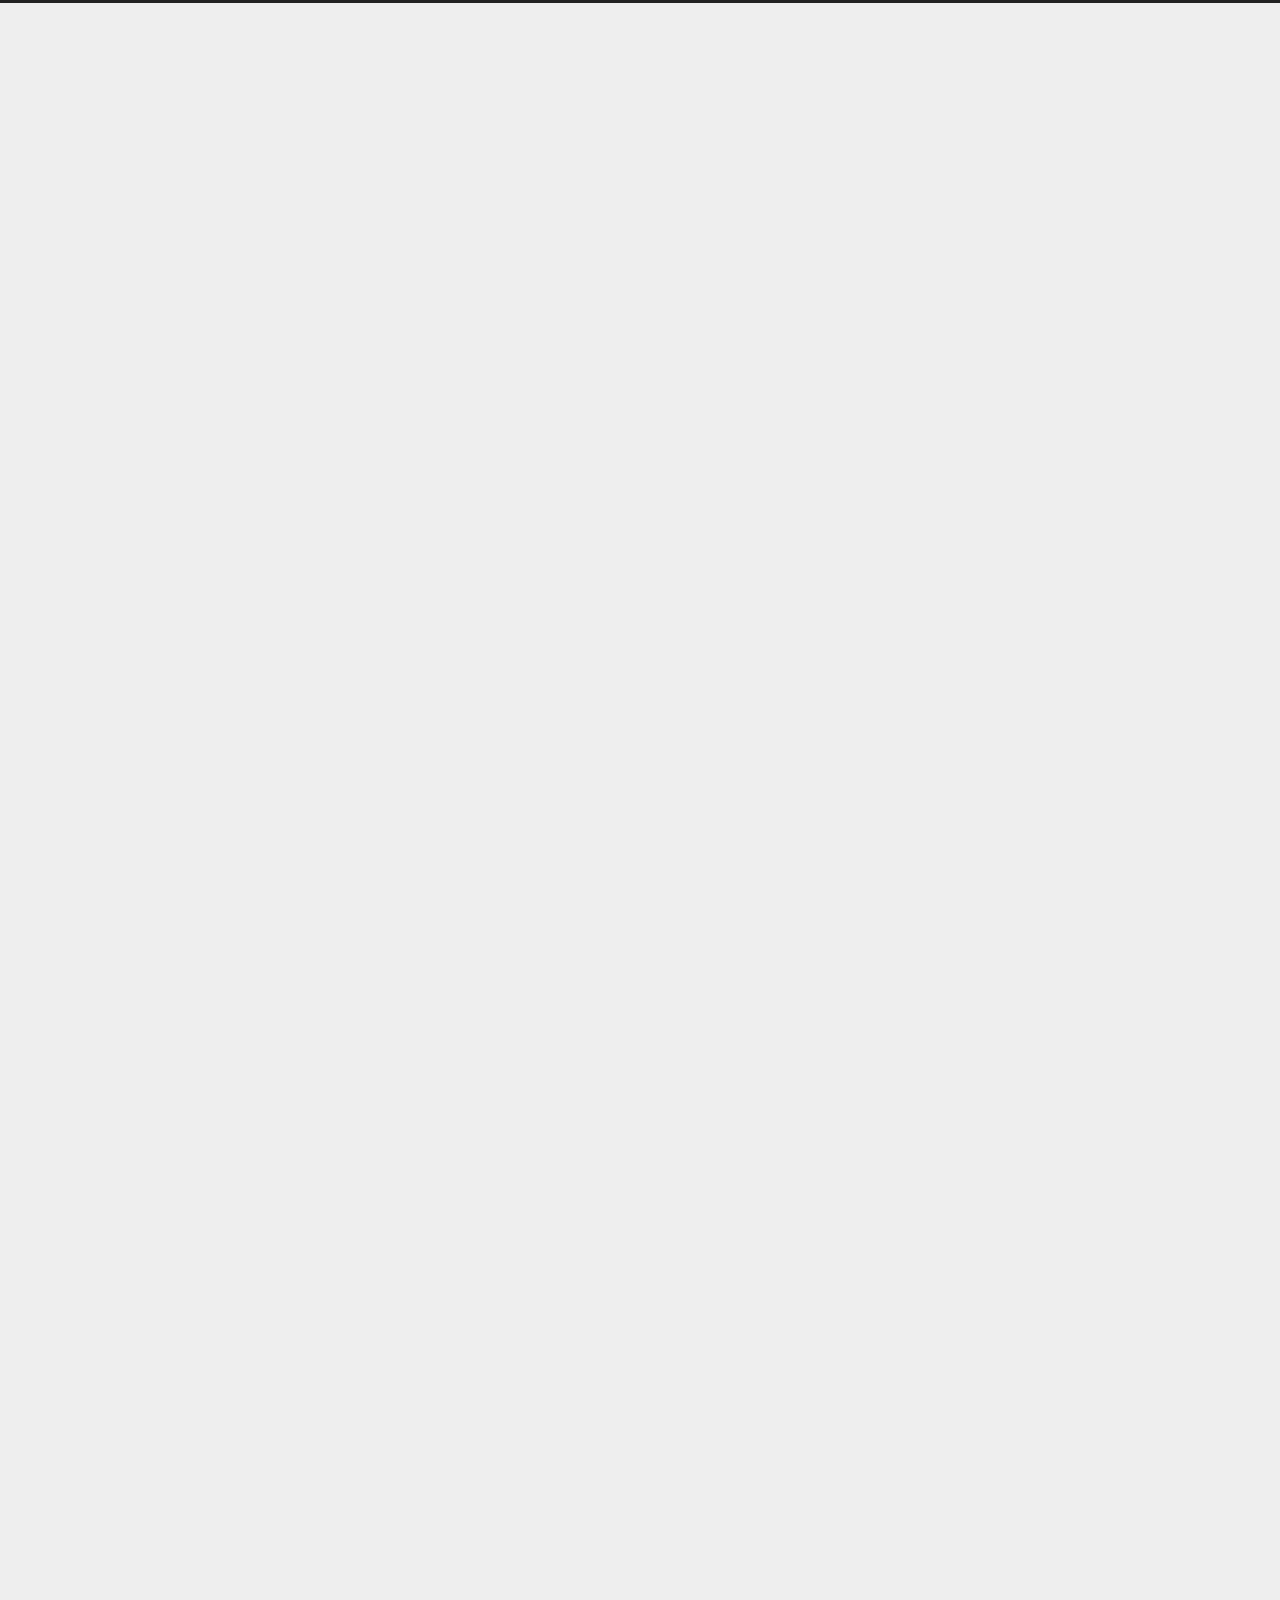
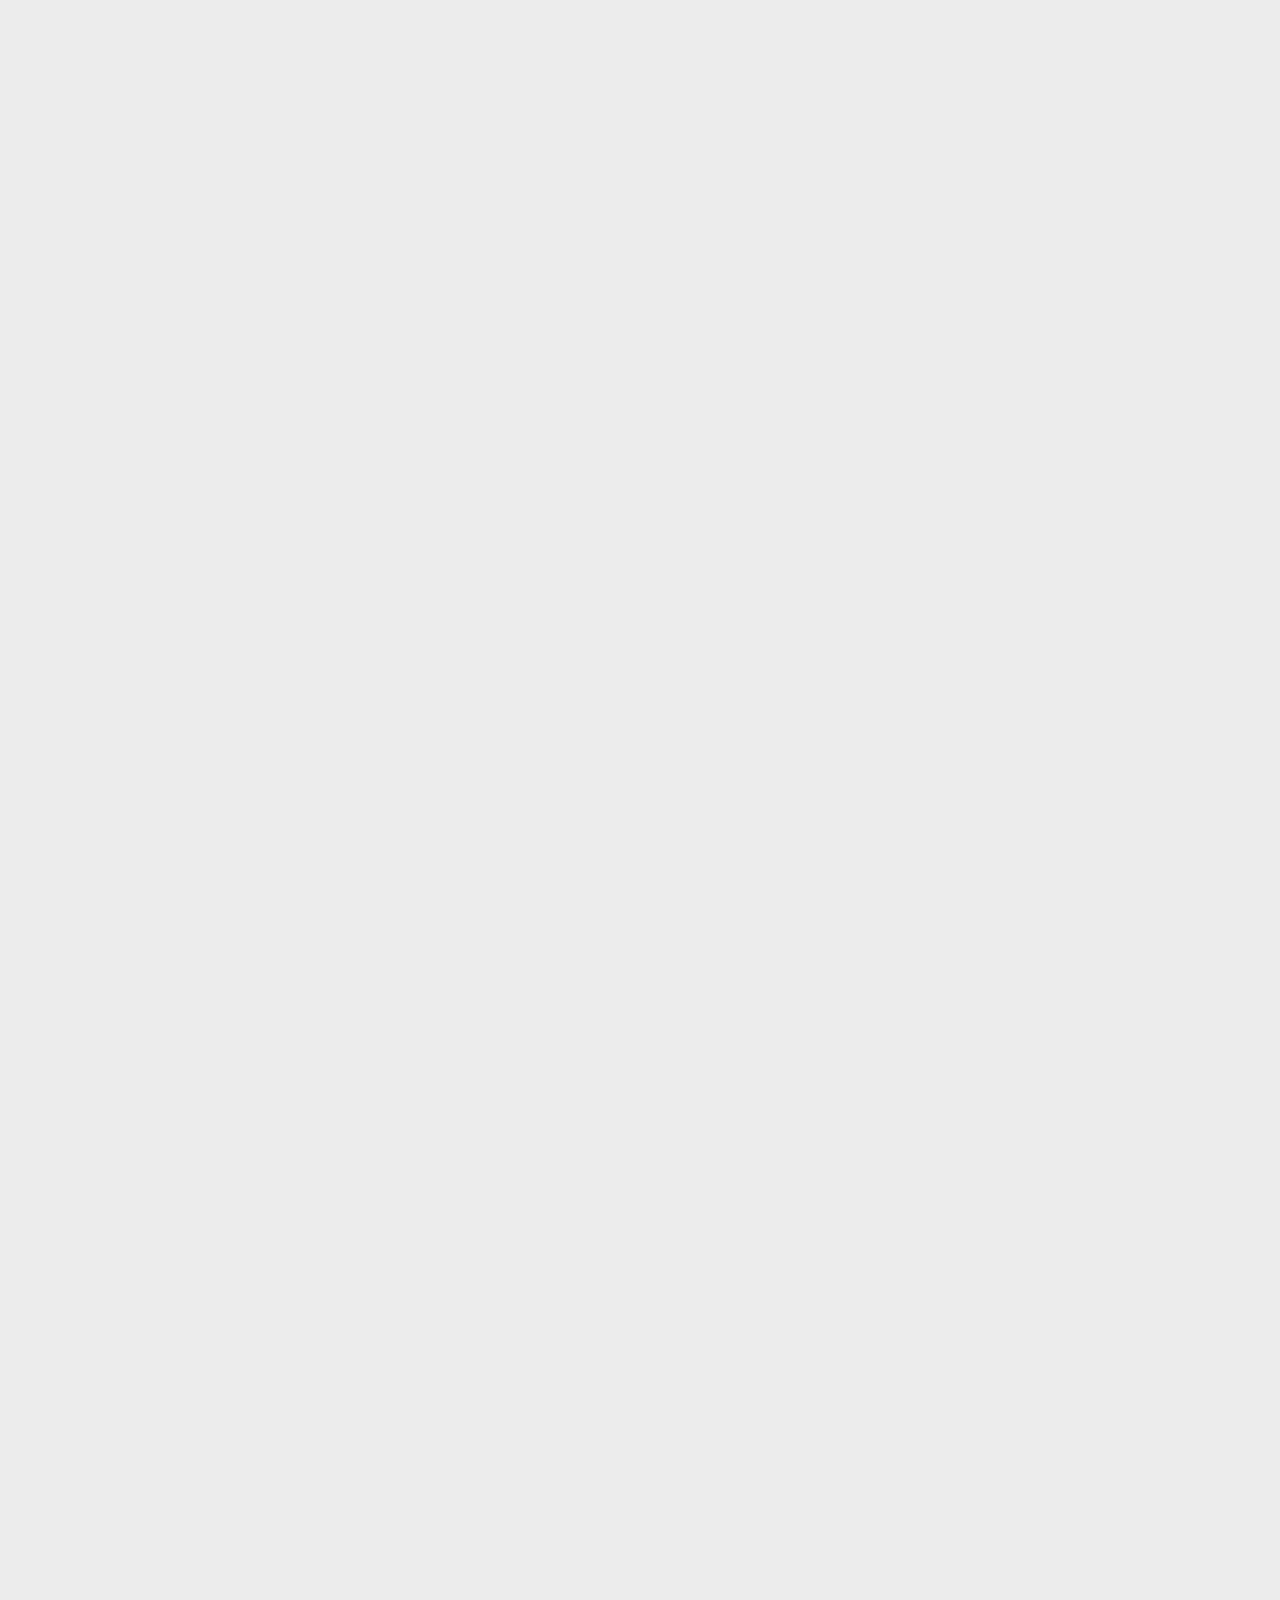
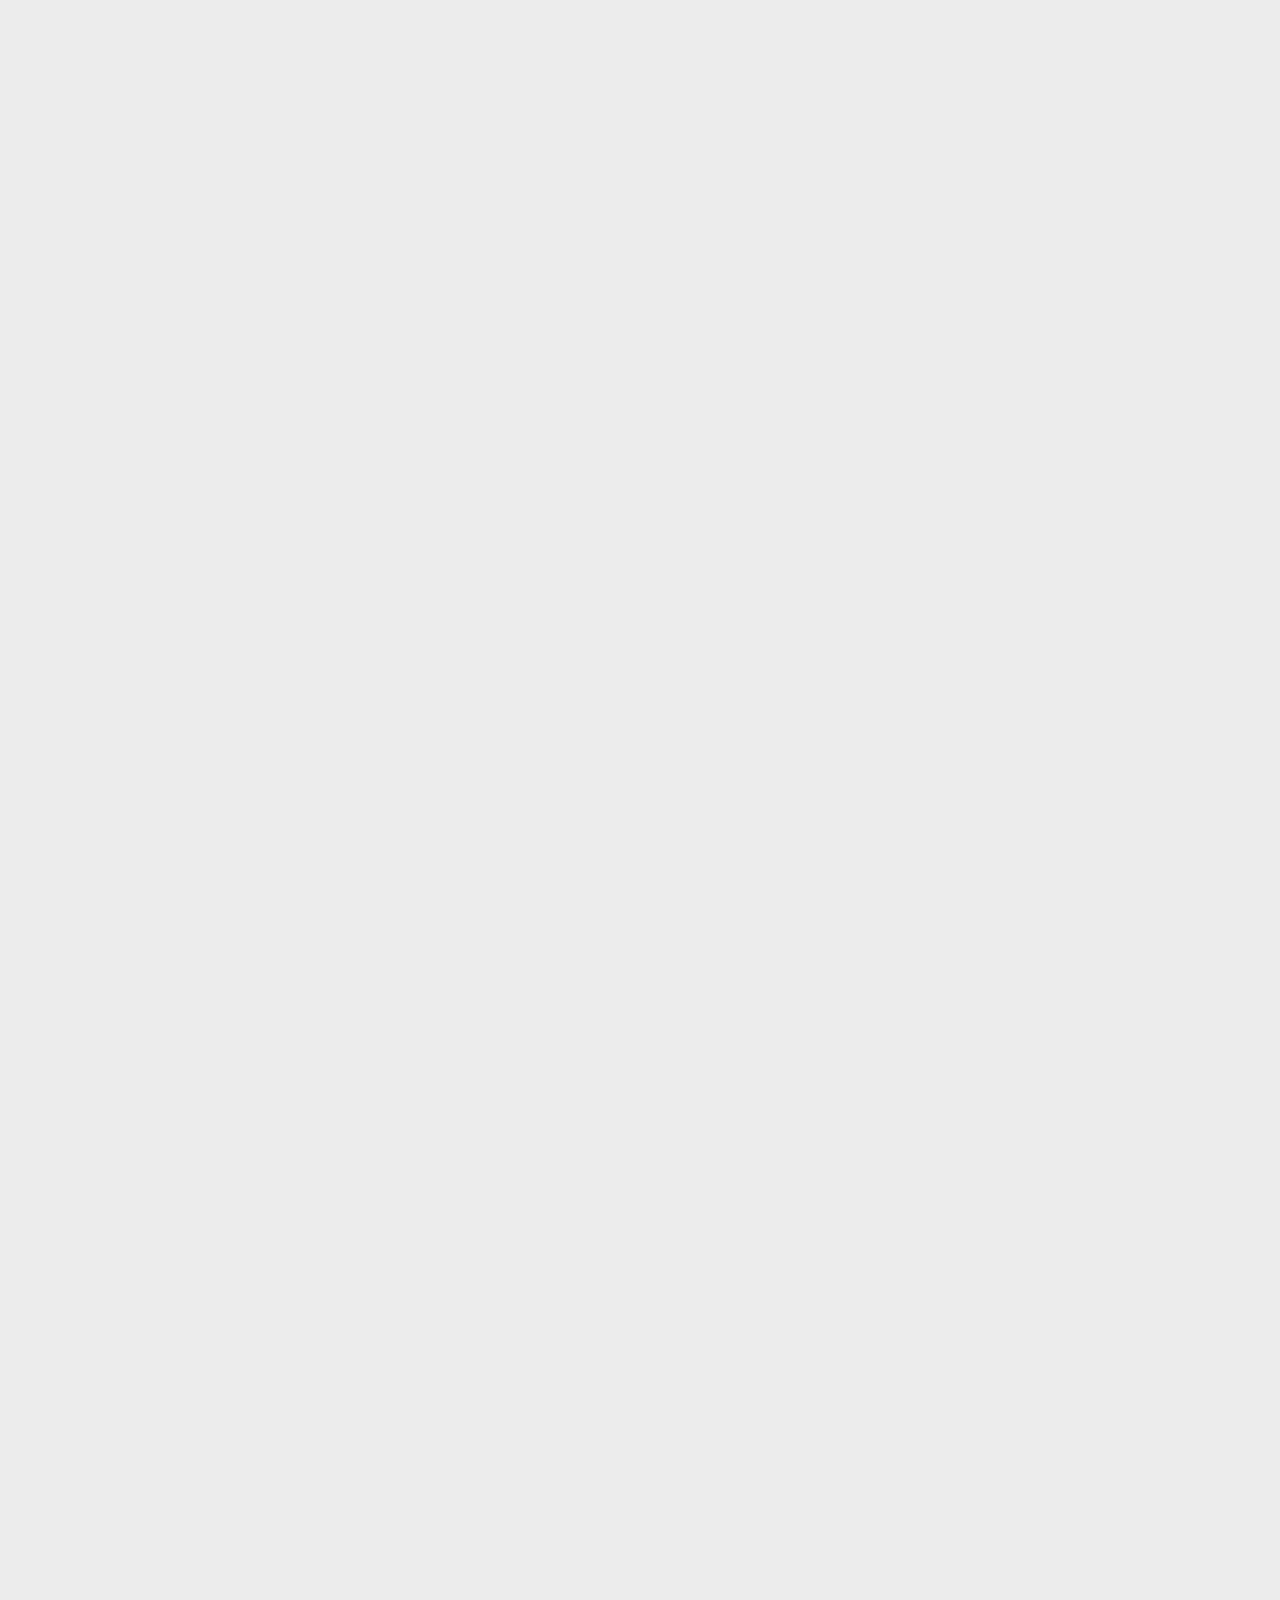
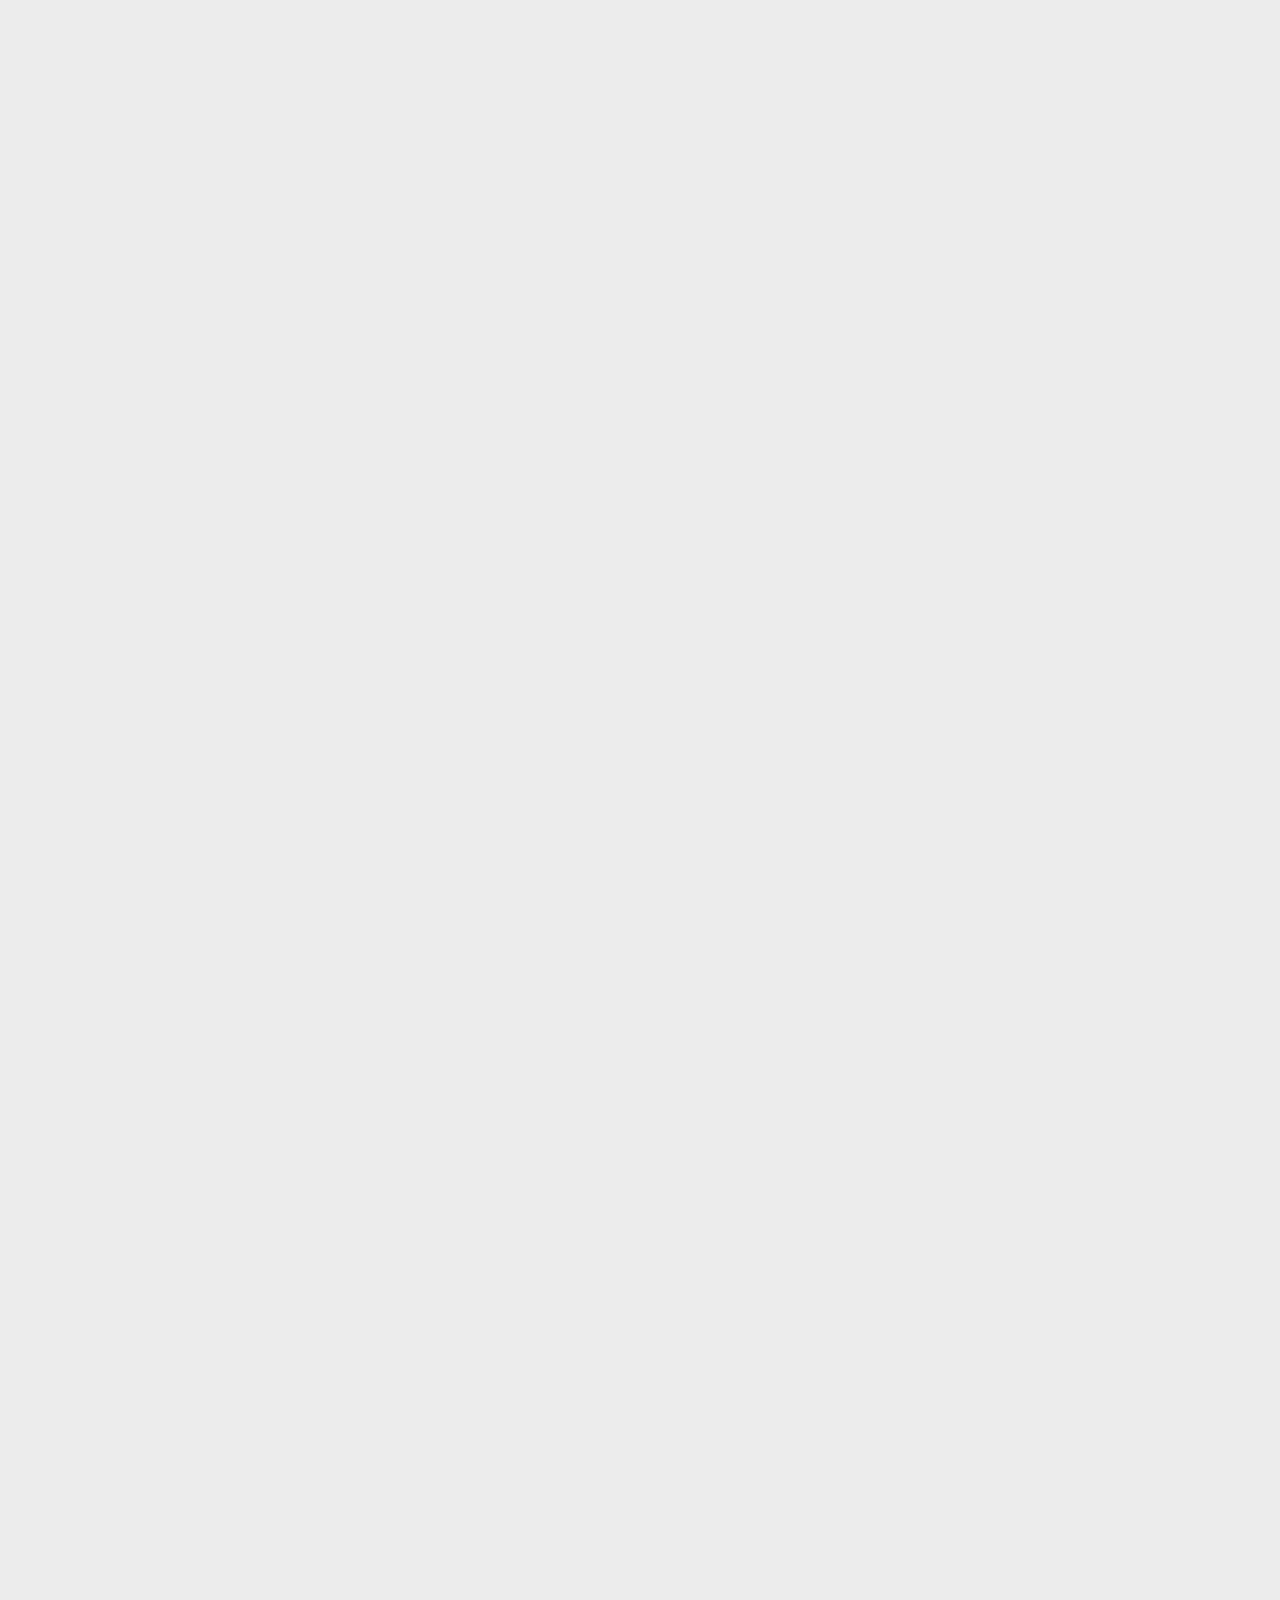
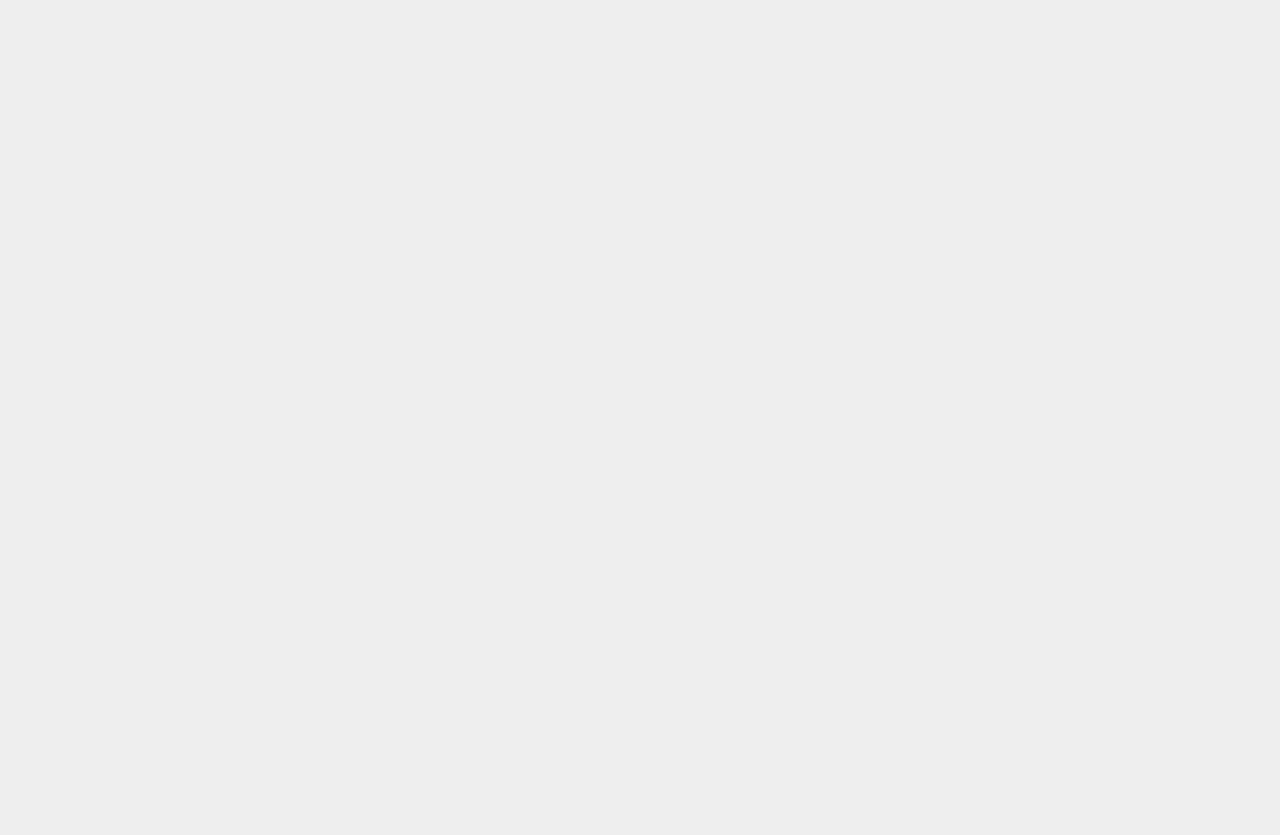
==== index.html @ aff89e09 "Site updated: 2022-07-11 15:28:11" ====
<!DOCTYPE html>
<html lang="zh-CN">
<head>
  <meta charset="UTF-8">
<meta name="viewport" content="width=device-width">
<meta name="theme-color" content="#222"><meta name="generator" content="Hexo 6.2.0">


  <link rel="apple-touch-icon" sizes="180x180" href="/images/apple-touch-icon-next.png">
  <link rel="icon" type="image/png" sizes="32x32" href="/images/favicon-32x32-next.png">
  <link rel="icon" type="image/png" sizes="16x16" href="/images/favicon-16x16-next.png">
  <link rel="mask-icon" href="/images/logo.svg" color="#222">

<link rel="stylesheet" href="/css/main.css">



<link rel="stylesheet" href="https://cdnjs.cloudflare.com/ajax/libs/font-awesome/6.1.1/css/all.min.css" integrity="sha256-DfWjNxDkM94fVBWx1H5BMMp0Zq7luBlV8QRcSES7s+0=" crossorigin="anonymous">
  <link rel="stylesheet" href="https://cdnjs.cloudflare.com/ajax/libs/animate.css/3.1.1/animate.min.css" integrity="sha256-PR7ttpcvz8qrF57fur/yAx1qXMFJeJFiA6pSzWi0OIE=" crossorigin="anonymous">

<script class="next-config" data-name="main" type="application/json">{"hostname":"wyerwang.github.io","root":"/","images":"/images","scheme":"Gemini","darkmode":false,"version":"8.12.1","exturl":false,"sidebar":{"position":"left","display":"post","padding":18,"offset":12},"copycode":{"enable":false,"style":null},"bookmark":{"enable":false,"color":"#222","save":"auto"},"mediumzoom":false,"lazyload":false,"pangu":false,"comments":{"style":"tabs","active":null,"storage":true,"lazyload":false,"nav":null},"stickytabs":false,"motion":{"enable":true,"async":false,"transition":{"post_block":"fadeIn","post_header":"fadeInDown","post_body":"fadeInDown","coll_header":"fadeInLeft","sidebar":"fadeInUp"}},"prism":false,"i18n":{"placeholder":"搜索...","empty":"没有找到任何搜索结果：${query}","hits_time":"找到 ${hits} 个搜索结果（用时 ${time} 毫秒）","hits":"找到 ${hits} 个搜索结果"}}</script><script src="/js/config.js"></script>

    <meta property="og:type" content="website">
<meta property="og:title" content="咸鱼的梦想">
<meta property="og:url" content="http://wyerwang.github.io/index.html">
<meta property="og:site_name" content="咸鱼的梦想">
<meta property="og:locale" content="zh_CN">
<meta property="article:author" content="咸鱼">
<meta name="twitter:card" content="summary">


<link rel="canonical" href="http://wyerwang.github.io/">



<script class="next-config" data-name="page" type="application/json">{"sidebar":"","isHome":true,"isPost":false,"lang":"zh-CN","comments":"","permalink":"","path":"index.html","title":""}</script>

<script class="next-config" data-name="calendar" type="application/json">""</script>
<title>咸鱼的梦想</title>
  





  <noscript>
    <link rel="stylesheet" href="/css/noscript.css">
  </noscript>
</head>

<body itemscope itemtype="http://schema.org/WebPage" class="use-motion">
  <div class="headband"></div>

  <main class="main">
    <header class="header" itemscope itemtype="http://schema.org/WPHeader">
      <div class="header-inner"><div class="site-brand-container">
  <div class="site-nav-toggle">
    <div class="toggle" aria-label="切换导航栏" role="button">
    </div>
  </div>

  <div class="site-meta">

    <a href="/" class="brand" rel="start">
      <i class="logo-line"></i>
      <h1 class="site-title">咸鱼的梦想</h1>
      <i class="logo-line"></i>
    </a>
  </div>

  <div class="site-nav-right">
    <div class="toggle popup-trigger">
    </div>
  </div>
</div>







</div>
        
  
  <div class="toggle sidebar-toggle" role="button">
    <span class="toggle-line"></span>
    <span class="toggle-line"></span>
    <span class="toggle-line"></span>
  </div>

  <aside class="sidebar">

    <div class="sidebar-inner sidebar-overview-active">
      <ul class="sidebar-nav">
        <li class="sidebar-nav-toc">
          文章目录
        </li>
        <li class="sidebar-nav-overview">
          站点概览
        </li>
      </ul>

      <div class="sidebar-panel-container">
        <!--noindex-->
        <div class="post-toc-wrap sidebar-panel">
        </div>
        <!--/noindex-->

        <div class="site-overview-wrap sidebar-panel">
          <div class="site-author site-overview-item animated" itemprop="author" itemscope itemtype="http://schema.org/Person">
  <p class="site-author-name" itemprop="name">咸鱼</p>
  <div class="site-description" itemprop="description"></div>
</div>
<div class="site-state-wrap site-overview-item animated">
  <nav class="site-state">
      <div class="site-state-item site-state-posts">
        <a href="/archives/">
          <span class="site-state-item-count">2</span>
          <span class="site-state-item-name">日志</span>
        </a>
      </div>
  </nav>
</div>



        </div>
      </div>
    </div>
  </aside>
  <div class="sidebar-dimmer"></div>


    </header>

    
  <div class="back-to-top" role="button" aria-label="返回顶部">
    <i class="fa fa-arrow-up"></i>
    <span>0%</span>
  </div>

<noscript>
  <div class="noscript-warning">Theme NexT works best with JavaScript enabled</div>
</noscript>


    <div class="main-inner index posts-expand">

    


<div class="post-block">
  
  

  <article itemscope itemtype="http://schema.org/Article" class="post-content" lang="">
    <link itemprop="mainEntityOfPage" href="http://wyerwang.github.io/2022/07/09/%E7%A7%BB%E5%8A%A8%E7%AB%AFSSS%E6%95%88%E6%9E%9C/">

    <span hidden itemprop="author" itemscope itemtype="http://schema.org/Person">
      <meta itemprop="image" content="/images/avatar.gif">
      <meta itemprop="name" content="咸鱼">
    </span>

    <span hidden itemprop="publisher" itemscope itemtype="http://schema.org/Organization">
      <meta itemprop="name" content="咸鱼的梦想">
      <meta itemprop="description" content="">
    </span>

    <span hidden itemprop="post" itemscope itemtype="http://schema.org/CreativeWork">
      <meta itemprop="name" content="undefined | 咸鱼的梦想">
      <meta itemprop="description" content="">
    </span>
      <header class="post-header">
        <h2 class="post-title" itemprop="name headline">
          <a href="/2022/07/09/%E7%A7%BB%E5%8A%A8%E7%AB%AFSSS%E6%95%88%E6%9E%9C/" class="post-title-link" itemprop="url">移动端模拟SSS效果</a>
        </h2>

        <div class="post-meta-container">
          <div class="post-meta">
    <span class="post-meta-item">
      <span class="post-meta-item-icon">
        <i class="far fa-calendar"></i>
      </span>
      <span class="post-meta-item-text">发表于</span>

      <time title="创建时间：2022-07-09 09:31:16" itemprop="dateCreated datePublished" datetime="2022-07-09T09:31:16+08:00">2022-07-09</time>
    </span>
    <span class="post-meta-item">
      <span class="post-meta-item-icon">
        <i class="far fa-calendar-check"></i>
      </span>
      <span class="post-meta-item-text">更新于</span>
      <time title="修改时间：2022-07-11 15:25:09" itemprop="dateModified" datetime="2022-07-11T15:25:09+08:00">2022-07-11</time>
    </span>

  
</div>

        </div>
      </header>

    
    
    
    <div class="post-body" itemprop="articleBody">
          <img src = "https://github.com/wyerwang/wyerwang.github.io/blob/main/imgs/SSS.jpg?raw=true">

<p>用视角方向点乘负的半角向量，模拟次表面散射<br>贴图采样Mask控制散射范围</p>
<pre class="line-numbers language-none"><code class="language-none">&#x2F;&#x2F;SSS
#ifdef _SSS
    float3 viewDirWS &#x3D; GetWorldSpaceNormalizeViewDir(positionWS);
    float subsurface &#x3D; max(dot(viewDirWS, -normalize(normalWS * _NormalInfluence + lightDir)), 0.001);
    float subsurfaceMask &#x3D; lerp(1, SAMPLE_TEXTURE2D(_SSSMap, sampler_SSSMap, IN.uv).r, _SSSMaskBlend);
    half3 SSSColor &#x3D; _SSSColor.rgb * pow(subsurface, _SSSFalloff) * _SSSIntensity * subsurfaceMask;
    albedo +&#x3D; SSSColor;
#endif<span aria-hidden="true" class="line-numbers-rows"><span></span><span></span><span></span><span></span><span></span><span></span><span></span><span></span></span></code></pre>
      
    </div>

    
    
    

    <footer class="post-footer">
        <div class="post-eof"></div>
      
    </footer>
  </article>
</div>




    


<div class="post-block">
  
  

  <article itemscope itemtype="http://schema.org/Article" class="post-content" lang="">
    <link itemprop="mainEntityOfPage" href="http://wyerwang.github.io/2022/06/19/%E8%87%AA%E5%B7%B1%E5%86%99%E4%B8%80%E4%B8%AAPBR/">

    <span hidden itemprop="author" itemscope itemtype="http://schema.org/Person">
      <meta itemprop="image" content="/images/avatar.gif">
      <meta itemprop="name" content="咸鱼">
    </span>

    <span hidden itemprop="publisher" itemscope itemtype="http://schema.org/Organization">
      <meta itemprop="name" content="咸鱼的梦想">
      <meta itemprop="description" content="">
    </span>

    <span hidden itemprop="post" itemscope itemtype="http://schema.org/CreativeWork">
      <meta itemprop="name" content="undefined | 咸鱼的梦想">
      <meta itemprop="description" content="">
    </span>
      <header class="post-header">
        <h2 class="post-title" itemprop="name headline">
          <a href="/2022/06/19/%E8%87%AA%E5%B7%B1%E5%86%99%E4%B8%80%E4%B8%AAPBR/" class="post-title-link" itemprop="url">PBR移动端优化【URP】</a>
        </h2>

        <div class="post-meta-container">
          <div class="post-meta">
    <span class="post-meta-item">
      <span class="post-meta-item-icon">
        <i class="far fa-calendar"></i>
      </span>
      <span class="post-meta-item-text">发表于</span>

      <time title="创建时间：2022-06-19 11:05:47" itemprop="dateCreated datePublished" datetime="2022-06-19T11:05:47+08:00">2022-06-19</time>
    </span>
    <span class="post-meta-item">
      <span class="post-meta-item-icon">
        <i class="far fa-calendar-check"></i>
      </span>
      <span class="post-meta-item-text">更新于</span>
      <time title="修改时间：2022-07-11 15:12:46" itemprop="dateModified" datetime="2022-07-11T15:12:46+08:00">2022-07-11</time>
    </span>

  
</div>

        </div>
      </header>

    
    
    
    <div class="post-body" itemprop="articleBody">
          <img src = "https://github.com/wyerwang/wyerwang.github.io/blob/main/imgs/Trunk.jpg?raw=true">

<p>左边是Unity默认的URP Lit, 右边是自己写的，好处就是可以自由魔改优化了。<br>为了优化把法线贴图改成了导数贴图，细节会有点损失，细微差距在移动端基本可以忽略。<br>既优化了计算量，又可以节省一张贴图。</p>
<hr>
<h4 id="直接光照部分"><a href="#直接光照部分" class="headerlink" title="直接光照部分"></a><strong>直接光照部分</strong></h4></br>

<p><strong>1. 漫反射：</strong></p>
<pre class="line-numbers language-none"><code class="language-none">&#x2F;&#x2F; [Burley 2012, &quot;Physically-Based Shading at Disney&quot;]
float3 Diffuse_Burley( float3 Albedo, float Roughness, float NoV, float NoL, float VoH )
&#123;
    float FD90 &#x3D; 0.5 + 2 * VoH * VoH * Roughness;
    float FdV &#x3D; 1 + (FD90 - 1) * Pow5( 1 - NoV );
    float FdL &#x3D; 1 + (FD90 - 1) * Pow5( 1 - NoL );
    return Albedo * ( (1 &#x2F; PI) * FdV * FdL );
&#125;<span aria-hidden="true" class="line-numbers-rows"><span></span><span></span><span></span><span></span><span></span><span></span><span></span><span></span></span></code></pre>

<p>迪士尼的算法是基于物理的，但在移动端实际效果并不明显，直接使用albedo即可(这里没有除以PI), KD为漫反射系数， dielectric 是一个经验值。</p>
<pre class="line-numbers language-none"><code class="language-none">#define dielectric float4(0.04, 0.04, 0.04, 0.96)

half KD &#x3D; dielectric.a - metallic * dielectric.a;
half3 dirDiff &#x3D; albedo * KD;<span aria-hidden="true" class="line-numbers-rows"><span></span><span></span><span></span><span></span></span></code></pre>
</br>

<p><strong>2. 镜面反射：</strong></p>
<p>镜面反射BRDF一般公式：<br>$\int(l,v)$ &#x3D; $\frac{D(h)F(v, h)G(l, v, h)}{4(n \cdot l)(n \cdot v)}$</p>
<p>这里使用模拟近似：<br>(roughness * 0.25 + 0.25) * D * F &#x2F; 4<br></br></p>
<ul>
<li><p><strong>D 法线分布函数(Normal Distribution Function)：</strong><br>微面元法线分布的概率，即正确朝向的法线密度，这里使用为移动端优化的GGX, 最后记得除以PI。</p>
<pre class="line-numbers language-none"><code class="language-none">&#x2F;&#x2F;Mobile D (移动端GGX)
#define MEDIUMP_FLT_MAX		65504.0
#define MEDIUMP_FLT_MIN		0.00006103515625

half D_GGX_Mobile(half Roughness, float NoH)
&#123;
    &#x2F;&#x2F; Walter et al. 2007, &quot;Microfacet Models for Refraction through Rough Surfaces&quot;
    float OneMinusNoHSqr &#x3D; 1.0 - NoH * NoH; 
    half a &#x3D; Roughness * Roughness;
    half n &#x3D; NoH * a;
    half p &#x3D; a &#x2F; (OneMinusNoHSqr + n * n);
    half d &#x3D; p * p;
    &#x2F;&#x2F; clamp to avoid overlfow in a bright env
    return min(d, 2048.0) &#x2F; PI;
&#125;<span aria-hidden="true" class="line-numbers-rows"><span></span><span></span><span></span><span></span><span></span><span></span><span></span><span></span><span></span><span></span><span></span><span></span><span></span><span></span><span></span></span></code></pre>
</li>
<li><p><strong>F 菲涅尔(Fresnel Equation)：</strong><br>不同光线与表面角度下，反射的光线所占比率(万物皆有菲涅尔)，使用Schlick。</p>
<pre class="line-numbers language-none"><code class="language-none">&#x2F;&#x2F; [Schlick 1994, &quot;An Inexpensive BRDF Model for Physically-Based Rendering&quot;]
float3 F_Schlick(float3 F0, float VoH)
&#123;
    float Fc &#x3D; Pow5( 1 - VoH );					&#x2F;&#x2F; 1 sub, 3 mul
    &#x2F;&#x2F;return Fc + (1 - Fc) * F0;		&#x2F;&#x2F; 1 add, 3 mad

    &#x2F;&#x2F; Anything less than 2% is physically impossible and is instead considered to be shadowing
    return saturate( 50.0 * F0.g ) * Fc + (1 - Fc) * F0;
&#125;<span aria-hidden="true" class="line-numbers-rows"><span></span><span></span><span></span><span></span><span></span><span></span><span></span><span></span><span></span></span></code></pre>

<p>F0 是光线垂直表面照射时，该光线的反射光为镜面反射的比率，折射到表面中的光则为1-F0。<br>大多数常见电介质的F0范围为0.02-0.05(线性值)，金属的F0范围为0.5-1.0。</p>
<pre class="line-numbers language-none"><code class="language-none">#define  dielectric float4(0.04, 0.04, 0.04, 0.96)
half3 F0 &#x3D; lerp(dielectric.rgb, albedo, metallic);<span aria-hidden="true" class="line-numbers-rows"><span></span><span></span></span></code></pre>
</li>
<li><p><strong>G 几何函数(Geometry Function)：</strong><br>描述微平面自成阴影的属性，由于近似模拟，可以省去这一步计算。</p>
</li>
</ul>
</br>

<p><strong>3. 直射光计算：</strong></p>
<pre class="line-numbers language-none"><code class="language-none">float D &#x3D; D_GGX_Mobile(NoH, roughness);
float3 F &#x3D; F_Schlick_UE(F0, VoH);

half3 dirSpec &#x3D; (roughness * 0.25 + 0.25) * D * F &#x2F; 4;
half3 dirColor &#x3D; (dirDiff + dirSpec) * NoL * lightColor * shadow;<span aria-hidden="true" class="line-numbers-rows"><span></span><span></span><span></span><span></span><span></span></span></code></pre>

</br>

<p><strong>4. 多光源直接光照计算：</strong></p>
<pre class="line-numbers language-none"><code class="language-none">#ifdef _ADDITIONAL_LIGHTS

    int lightsCount &#x3D; GetAdditionalLightsCount();
    half3 vertexLightColor &#x3D; half3(0, 0, 0);

    for (int i &#x3D; 0; i &lt; lightsCount; ++i)
    &#123;
        Light addLight &#x3D; GetAdditionalLight(i, positionWS);
        half3 addLightColor &#x3D; addLight.color;
                        
        half3 addShadow &#x3D; addLight.distanceAttenuation * addLight.distanceAttenuation);
        #endif
        
        float3 addLightDir &#x3D; normalize(addLight.direction.xyz);
        float3 addHalfDir &#x3D; normalize(addLightDir + V);

        BxDF additionalContex &#x3D; GetContex(N, V, addLightDir);

        float addD &#x3D; D_GGX_Mobile(additionalContex.NoH, roughness);
        float3 addF &#x3D; F_Schlick_UE(F0, additionalContex.VoH);
        &#x2F;&#x2F;float addVis &#x3D; Vis_SmithJointApprox(a2, additionalContex.NoV, additionalContex.NoL);
        
        &#x2F;&#x2F;float3 addSpec &#x3D; (addD * addF * addVis) &#x2F; 4;
        half3 addSpec &#x3D; (roughness * 0.25 + 0.25) * addD * addF &#x2F; 4;
        
        float3 addDiff &#x3D; albedo * KD;
        float3 addColor &#x3D; (addDiff + addSpec) * additionalContex.NoL * addLightColor.rgb * addShadow;
                        
        vertexLightColor +&#x3D; addColor;
    &#125;

    dirColor +&#x3D; vertexLightColor;

#endif<span aria-hidden="true" class="line-numbers-rows"><span></span><span></span><span></span><span></span><span></span><span></span><span></span><span></span><span></span><span></span><span></span><span></span><span></span><span></span><span></span><span></span><span></span><span></span><span></span><span></span><span></span><span></span><span></span><span></span><span></span><span></span><span></span><span></span><span></span><span></span><span></span><span></span><span></span><span></span></span></code></pre>

<hr>
<h4 id="环境光照部分"><a href="#环境光照部分" class="headerlink" title="环境光照部分"></a><strong>环境光照部分</strong></h4></br>

<p><strong>1. 球谐光照：</strong><br>使用Unity的球谐函数，exposure控制亮度，envKD是环境光照漫反射系数。</p>
<pre class="line-numbers language-none"><code class="language-none">float3 SampleSH(float3 normalWS)
&#123;
    &#x2F;&#x2F; LPPV is not supported in Ligthweight Pipeline
    float4 SHCoefficients[7];
    SHCoefficients[0] &#x3D; unity_SHAr;
    SHCoefficients[1] &#x3D; unity_SHAg;
    SHCoefficients[2] &#x3D; unity_SHAb;
    SHCoefficients[3] &#x3D; unity_SHBr;
    SHCoefficients[4] &#x3D; unity_SHBg;
    SHCoefficients[5] &#x3D; unity_SHBb;
    SHCoefficients[6] &#x3D; unity_SHC;

    return max(float3(0, 0, 0), SampleSH9(SHCoefficients, normalWS));
&#125;

half3 ambient &#x3D; SampleSH(N) * exposure;<span aria-hidden="true" class="line-numbers-rows"><span></span><span></span><span></span><span></span><span></span><span></span><span></span><span></span><span></span><span></span><span></span><span></span><span></span><span></span><span></span><span></span></span></code></pre>

<p><strong>2. 环境光照菲涅尔项：</strong></p>
<pre class="line-numbers language-none"><code class="language-none">half reflectivity &#x3D; half(1.0) - KD;
float grazingTerm &#x3D; saturate(smoothness + reflectivity);
half fresnelTerm &#x3D; Pow4(1.0 - NoV);
float3 envKS &#x3D; F_Env(a2, F0, grazingTerm, fresnelTerm);<span aria-hidden="true" class="line-numbers-rows"><span></span><span></span><span></span><span></span></span></code></pre>

<p><strong>3. 预过滤环境贴图(Pre-filtered environment map)</strong><br>借助预过滤环境贴图，用多级模糊的mipmap来存储模糊的环境高光。</p>
<pre class="line-numbers language-none"><code class="language-none">float3 CubeLookup(float3 reflectDirWS, float roughness, float AO, float exposure)
&#123;
    roughness &#x3D; roughness * (1.7 - 0.7 * roughness);
    float MidLevel &#x3D; roughness * 6;
    float4 color &#x3D; SAMPLE_TEXTURECUBE_LOD(_CubeMap, sampler_CubeMap, reflectDirWS, MidLevel);

    return color.rgb * exposure * AO;
&#125;<span aria-hidden="true" class="line-numbers-rows"><span></span><span></span><span></span><span></span><span></span><span></span><span></span><span></span></span></code></pre>

<p><strong>4. 环境BRDF(Environment BRDF)，使用EnvBRDF的近似模拟。</strong></p>
<pre class="line-numbers language-none"><code class="language-none">half2 EnvBRDFApproxLazarov(half Roughness, half NoV)
&#123;
    &#x2F;&#x2F; [ Lazarov 2013, &quot;Getting More Physical in Call of Duty: Black Ops II&quot; ]
    &#x2F;&#x2F; Adaptation to fit our G term.
    const half4 c0 &#x3D; &#123; -1, -0.0275, -0.572, 0.022 &#125;;
    const half4 c1 &#x3D; &#123; 1, 0.0425, 1.04, -0.04 &#125;;
    half4 r &#x3D; Roughness * c0 + c1;
    half a004 &#x3D; min(r.x * r.x, exp2(-9.28 * NoV)) * r.x + r.y;
    half2 AB &#x3D; half2(-1.04, 1.04) * a004 + r.zw;
    return AB;
&#125;

half3 EnvBRDFApprox( half3 SpecularColor, half Roughness, half NoV )
&#123;
    half2 AB &#x3D; EnvBRDFApproxLazarov(Roughness, NoV);

    &#x2F;&#x2F; Anything less than 2% is physically impossible and is instead considered to be shadowing
    &#x2F;&#x2F; Note: this is needed for the &#39;specular&#39; show flag to work, since it uses a SpecularColor of 0
    float F90 &#x3D; saturate( 50.0 * SpecularColor.g );

    return SpecularColor * AB.x + F90 * AB.y;
&#125;<span aria-hidden="true" class="line-numbers-rows"><span></span><span></span><span></span><span></span><span></span><span></span><span></span><span></span><span></span><span></span><span></span><span></span><span></span><span></span><span></span><span></span><span></span><span></span><span></span><span></span><span></span><span></span></span></code></pre>

<p><strong>5. 环境光照计算：</strong></p>
<pre class="line-numbers language-none"><code class="language-none">half3 envDiff &#x3D; albedo * ambient * envKD;

float3 envSpecCube &#x3D; CubeLookup(R, perRoughness, occlusion, reflectExposure);
float3 envSpecBRDF &#x3D; EnvBRDFApprox(F0, roughness, NoV);

half3 envSpec &#x3D; envSpecCube * envSpecBRDF;

half3 envColor &#x3D; envDiff + envSpec;<span aria-hidden="true" class="line-numbers-rows"><span></span><span></span><span></span><span></span><span></span><span></span><span></span><span></span></span></code></pre>

<hr>
<h4 id="最终光照计算："><a href="#最终光照计算：" class="headerlink" title="最终光照计算："></a><strong>最终光照计算：</strong></h4><p>直接光和环境光结果相加即可</p>
<pre class="line-numbers language-none"><code class="language-none">half3 color &#x3D; dirColor + envColor;

return color;<span aria-hidden="true" class="line-numbers-rows"><span></span><span></span><span></span></span></code></pre>
      
    </div>

    
    
    

    <footer class="post-footer">
        <div class="post-eof"></div>
      
    </footer>
  </article>
</div>





</div>
  </main>

  <footer class="footer">
    <div class="footer-inner">


<div class="copyright">
  &copy; 
  <span itemprop="copyrightYear">2022</span>
  <span class="with-love">
    <i class="fa fa-heart"></i>
  </span>
  <span class="author" itemprop="copyrightHolder">咸鱼</span>
</div>
  <div class="powered-by">由 <a href="https://hexo.io/" rel="noopener" target="_blank">Hexo</a> & <a href="https://theme-next.js.org/" rel="noopener" target="_blank">NexT.Gemini</a> 强力驱动
  </div>

    </div>
  </footer>

  
  <script src="https://cdnjs.cloudflare.com/ajax/libs/animejs/3.2.1/anime.min.js" integrity="sha256-XL2inqUJaslATFnHdJOi9GfQ60on8Wx1C2H8DYiN1xY=" crossorigin="anonymous"></script>
  <script src="https://cdnjs.cloudflare.com/ajax/libs/next-theme-pjax/0.5.0/pjax.min.js" integrity="sha256-3NkoLDrmHLTYj7csHIZSr0MHAFTXth7Ua/DDt4MRUAg=" crossorigin="anonymous"></script>
<script src="/js/comments.js"></script><script src="/js/utils.js"></script><script src="/js/motion.js"></script><script src="/js/next-boot.js"></script><script src="/js/pjax.js"></script>

  





  




  

  <script class="next-config" data-name="enableMath" type="application/json">true</script><script class="next-config" data-name="mathjax" type="application/json">{"enable":true,"tags":"none","js":{"url":"https://cdnjs.cloudflare.com/ajax/libs/mathjax/3.2.1/es5/tex-mml-chtml.js","integrity":"sha256-hlC2uSQYTmPsrzGZTEQEg9PZ1a/+SV6VBCTclohf2og="}}</script>
<script src="/js/third-party/math/mathjax.js"></script>



</body>
</html>
---- css/main.css ----
:root {
  --body-bg-color: #eee;
  --content-bg-color: #fff;
  --card-bg-color: #f5f5f5;
  --text-color: #555;
  --blockquote-color: #666;
  --link-color: #555;
  --link-hover-color: #222;
  --brand-color: #fff;
  --brand-hover-color: #fff;
  --table-row-odd-bg-color: #f9f9f9;
  --table-row-hover-bg-color: #f5f5f5;
  --menu-item-bg-color: #f5f5f5;
  --theme-color: #222;
  --btn-default-bg: #fff;
  --btn-default-color: #555;
  --btn-default-border-color: #555;
  --btn-default-hover-bg: #222;
  --btn-default-hover-color: #fff;
  --btn-default-hover-border-color: #222;
  --highlight-background: #f3f3f3;
  --highlight-foreground: #444;
  --highlight-gutter-background: #e1e1e1;
  --highlight-gutter-foreground: #555;
  color-scheme: light;
}
html {
  line-height: 1.15; /* 1 */
  -webkit-text-size-adjust: 100%; /* 2 */
}
body {
  margin: 0;
}
main {
  display: block;
}
h1 {
  font-size: 2em;
  margin: 0.67em 0;
}
hr {
  box-sizing: content-box; /* 1 */
  height: 0; /* 1 */
  overflow: visible; /* 2 */
}
pre {
  font-family: monospace, monospace; /* 1 */
  font-size: 1em; /* 2 */
}
a {
  background: transparent;
}
abbr[title] {
  border-bottom: none; /* 1 */
  text-decoration: underline; /* 2 */
  text-decoration: underline dotted; /* 2 */
}
b,
strong {
  font-weight: bolder;
}
code,
kbd,
samp {
  font-family: monospace, monospace; /* 1 */
  font-size: 1em; /* 2 */
}
small {
  font-size: 80%;
}
sub,
sup {
  font-size: 75%;
  line-height: 0;
  position: relative;
  vertical-align: baseline;
}
sub {
  bottom: -0.25em;
}
sup {
  top: -0.5em;
}
img {
  border-style: none;
}
button,
input,
optgroup,
select,
textarea {
  font-family: inherit; /* 1 */
  font-size: 100%; /* 1 */
  line-height: 1.15; /* 1 */
  margin: 0; /* 2 */
}
button,
input {
/* 1 */
  overflow: visible;
}
button,
select {
/* 1 */
  text-transform: none;
}
button,
[type='button'],
[type='reset'],
[type='submit'] {
  -webkit-appearance: button;
}
button::-moz-focus-inner,
[type='button']::-moz-focus-inner,
[type='reset']::-moz-focus-inner,
[type='submit']::-moz-focus-inner {
  border-style: none;
  padding: 0;
}
button:-moz-focusring,
[type='button']:-moz-focusring,
[type='reset']:-moz-focusring,
[type='submit']:-moz-focusring {
  outline: 1px dotted ButtonText;
}
fieldset {
  padding: 0.35em 0.75em 0.625em;
}
legend {
  box-sizing: border-box; /* 1 */
  color: inherit; /* 2 */
  display: table; /* 1 */
  max-width: 100%; /* 1 */
  padding: 0; /* 3 */
  white-space: normal; /* 1 */
}
progress {
  vertical-align: baseline;
}
textarea {
  overflow: auto;
}
[type='checkbox'],
[type='radio'] {
  box-sizing: border-box; /* 1 */
  padding: 0; /* 2 */
}
[type='number']::-webkit-inner-spin-button,
[type='number']::-webkit-outer-spin-button {
  height: auto;
}
[type='search'] {
  outline-offset: -2px; /* 2 */
  -webkit-appearance: textfield; /* 1 */
}
[type='search']::-webkit-search-decoration {
  -webkit-appearance: none;
}
::-webkit-file-upload-button {
  font: inherit; /* 2 */
  -webkit-appearance: button; /* 1 */
}
details {
  display: block;
}
summary {
  display: list-item;
}
template {
  display: none;
}
[hidden] {
  display: none;
}
::selection {
  background: #262a30;
  color: #eee;
}
html,
body {
  height: 100%;
}
body {
  background: var(--body-bg-color);
  box-sizing: border-box;
  color: var(--text-color);
  font-family: Lato, 'PingFang SC', 'Microsoft YaHei', sans-serif;
  font-size: 1em;
  line-height: 2;
  min-height: 100%;
  position: relative;
  transition: padding 0.2s ease-in-out;
}
h1,
h2,
h3,
h4,
h5,
h6 {
  font-family: Lato, 'PingFang SC', 'Microsoft YaHei', sans-serif;
  font-weight: bold;
  line-height: 1.5;
  margin: 30px 0 15px;
}
h1 {
  font-size: 1.5em;
}
h2 {
  font-size: 1.375em;
}
h3 {
  font-size: 1.25em;
}
h4 {
  font-size: 1.125em;
}
h5 {
  font-size: 1em;
}
h6 {
  font-size: 0.875em;
}
p {
  margin: 0 0 20px;
}
a {
  border-bottom: 1px solid #999;
  color: var(--link-color);
  cursor: pointer;
  outline: 0;
  text-decoration: none;
  overflow-wrap: break-word;
}
a:hover {
  border-bottom-color: var(--link-hover-color);
  color: var(--link-hover-color);
}
iframe,
img,
video,
embed {
  display: block;
  margin-left: auto;
  margin-right: auto;
  max-width: 100%;
}
hr {
  background-image: repeating-linear-gradient(-45deg, #ddd, #ddd 4px, transparent 4px, transparent 8px);
  border: 0;
  height: 3px;
  margin: 40px 0;
}
blockquote {
  border-left: 4px solid #ddd;
  color: var(--blockquote-color);
  margin: 0;
  padding: 0 15px;
}
blockquote cite::before {
  content: '-';
  padding: 0 5px;
}
dt {
  font-weight: bold;
}
dd {
  margin: 0;
  padding: 0;
}
.table-container {
  overflow: auto;
}
table {
  border-collapse: collapse;
  border-spacing: 0;
  font-size: 0.875em;
  margin: 0 0 20px;
  width: 100%;
}
tbody tr:nth-of-type(odd) {
  background: var(--table-row-odd-bg-color);
}
tbody tr:hover {
  background: var(--table-row-hover-bg-color);
}
caption,
th,
td {
  padding: 8px;
}
th,
td {
  border: 1px solid #ddd;
  border-bottom: 3px solid #ddd;
}
th {
  font-weight: 700;
  padding-bottom: 10px;
}
td {
  border-bottom-width: 1px;
}
.btn {
  background: var(--btn-default-bg);
  border: 2px solid var(--btn-default-border-color);
  border-radius: 2px;
  color: var(--btn-default-color);
  display: inline-block;
  font-size: 0.875em;
  line-height: 2;
  padding: 0 20px;
  transition: background-color 0.2s ease-in-out;
}
.btn:hover {
  background: var(--btn-default-hover-bg);
  border-color: var(--btn-default-hover-border-color);
  color: var(--btn-default-hover-color);
}
.btn + .btn {
  margin: 0 0 8px 8px;
}
.btn .fa-fw {
  text-align: left;
  width: 1.285714285714286em;
}
.toggle {
  line-height: 0;
}
.toggle .toggle-line {
  background: #fff;
  display: block;
  height: 2px;
  left: 0;
  position: relative;
  top: 0;
  transition: all 0.4s;
  width: 100%;
}
.toggle .toggle-line:not(:first-child) {
  margin-top: 3px;
}
.toggle.toggle-arrow .toggle-line:first-child {
  left: 50%;
  top: 2px;
  transform: rotate(45deg);
  width: 50%;
}
.toggle.toggle-arrow .toggle-line:last-child {
  left: 50%;
  top: -2px;
  transform: rotate(-45deg);
  width: 50%;
}
.toggle.toggle-close .toggle-line:nth-child(2) {
  opacity: 0;
}
.toggle.toggle-close .toggle-line:first-child {
  top: 5px;
  transform: rotate(45deg);
}
.toggle.toggle-close .toggle-line:last-child {
  top: -5px;
  transform: rotate(-45deg);
}
/**
 * prism.js default theme for JavaScript, CSS and HTML
 * Based on dabblet (http://dabblet.com)
 * @author Lea Verou
 */

code[class*="language-"],
pre[class*="language-"] {
	color: black;
	background: none;
	text-shadow: 0 1px white;
	font-family: Consolas, Monaco, 'Andale Mono', 'Ubuntu Mono', monospace;
	font-size: 1em;
	text-align: left;
	white-space: pre;
	word-spacing: normal;
	word-break: normal;
	word-wrap: normal;
	line-height: 1.5;

	-moz-tab-size: 4;
	-o-tab-size: 4;
	tab-size: 4;

	-webkit-hyphens: none;
	-moz-hyphens: none;
	-ms-hyphens: none;
	hyphens: none;
}

pre[class*="language-"]::-moz-selection, pre[class*="language-"] ::-moz-selection,
code[class*="language-"]::-moz-selection, code[class*="language-"] ::-moz-selection {
	text-shadow: none;
	background: #b3d4fc;
}

pre[class*="language-"]::selection, pre[class*="language-"] ::selection,
code[class*="language-"]::selection, code[class*="language-"] ::selection {
	text-shadow: none;
	background: #b3d4fc;
}

@media print {
	code[class*="language-"],
	pre[class*="language-"] {
		text-shadow: none;
	}
}

/* Code blocks */
pre[class*="language-"] {
	padding: 1em;
	margin: .5em 0;
	overflow: auto;
}

:not(pre) > code[class*="language-"],
pre[class*="language-"] {
	background: #f5f2f0;
}

/* Inline code */
:not(pre) > code[class*="language-"] {
	padding: .1em;
	border-radius: .3em;
	white-space: normal;
}

.token.comment,
.token.prolog,
.token.doctype,
.token.cdata {
	color: slategray;
}

.token.punctuation {
	color: #999;
}

.token.namespace {
	opacity: .7;
}

.token.property,
.token.tag,
.token.boolean,
.token.number,
.token.constant,
.token.symbol,
.token.deleted {
	color: #905;
}

.token.selector,
.token.attr-name,
.token.string,
.token.char,
.token.builtin,
.token.inserted {
	color: #690;
}

.token.operator,
.token.entity,
.token.url,
.language-css .token.string,
.style .token.string {
	color: #9a6e3a;
	/* This background color was intended by the author of this theme. */
	background: hsla(0, 0%, 100%, .5);
}

.token.atrule,
.token.attr-value,
.token.keyword {
	color: #07a;
}

.token.function,
.token.class-name {
	color: #DD4A68;
}

.token.regex,
.token.important,
.token.variable {
	color: #e90;
}

.token.important,
.token.bold {
	font-weight: bold;
}
.token.italic {
	font-style: italic;
}

.token.entity {
	cursor: help;
}

pre[class*="language-"].line-numbers {
	position: relative;
	padding-left: 3.8em;
	counter-reset: linenumber;
}

pre[class*="language-"].line-numbers > code {
	position: relative;
	white-space: inherit;
}

.line-numbers .line-numbers-rows {
	position: absolute;
	pointer-events: none;
	top: 0;
	font-size: 100%;
	left: -3.8em;
	width: 3em; /* works for line-numbers below 1000 lines */
	letter-spacing: -1px;
	border-right: 1px solid #999;

	-webkit-user-select: none;
	-moz-user-select: none;
	-ms-user-select: none;
	user-select: none;

}

	.line-numbers-rows > span {
		display: block;
		counter-increment: linenumber;
	}

		.line-numbers-rows > span:before {
			content: counter(linenumber);
			color: #999;
			display: block;
			padding-right: 0.8em;
			text-align: right;
		}

code,
kbd,
figure.highlight,
pre {
  background: var(--highlight-background);
  color: var(--highlight-foreground);
}
figure.highlight,
pre {
  line-height: 1.6;
  margin: 0 auto 20px;
}
figure.highlight figcaption,
pre .caption,
pre figcaption {
  background: var(--highlight-gutter-background);
  color: var(--highlight-foreground);
  display: flow-root;
  font-size: 0.875em;
  line-height: 1.2;
  padding: 0.5em;
}
figure.highlight figcaption a,
pre .caption a,
pre figcaption a {
  color: var(--highlight-foreground);
  float: right;
}
figure.highlight figcaption a:hover,
pre .caption a:hover,
pre figcaption a:hover {
  border-bottom-color: var(--highlight-foreground);
}
pre,
code {
  font-family: consolas, Menlo, monospace, 'PingFang SC', 'Microsoft YaHei';
}
code {
  border-radius: 3px;
  font-size: 0.875em;
  padding: 2px 4px;
  overflow-wrap: break-word;
}
kbd {
  border: 2px solid #ccc;
  border-radius: 0.2em;
  box-shadow: 0.1em 0.1em 0.2em rgba(0,0,0,0.1);
  font-family: inherit;
  padding: 0.1em 0.3em;
  white-space: nowrap;
}
figure.highlight {
  position: relative;
}
figure.highlight pre {
  border: 0;
  margin: 0;
  padding: 10px 0;
}
figure.highlight table {
  border: 0;
  margin: 0;
  width: auto;
}
figure.highlight td {
  border: 0;
  padding: 0;
}
figure.highlight .gutter {
  -moz-user-select: none;
  -ms-user-select: none;
  -webkit-user-select: none;
  user-select: none;
}
figure.highlight .gutter pre {
  background: var(--highlight-gutter-background);
  color: var(--highlight-gutter-foreground);
  padding-left: 10px;
  padding-right: 10px;
  text-align: right;
}
figure.highlight .code pre {
  padding-left: 10px;
  width: 100%;
}
figure.highlight .marked {
  background: rgba(0,0,0,0.3);
}
pre .caption,
pre figcaption {
  margin-bottom: 10px;
}
.gist table {
  width: auto;
}
.gist table td {
  border: 0;
}
pre {
  overflow: auto;
  padding: 10px;
  position: relative;
}
pre code {
  background: none;
  padding: 0;
  text-shadow: none;
}
.blockquote-center {
  border-left: 0;
  margin: 40px 0;
  padding: 0;
  position: relative;
  text-align: center;
}
.blockquote-center::before,
.blockquote-center::after {
  left: 0;
  line-height: 1;
  opacity: 0.6;
  position: absolute;
  width: 100%;
}
.blockquote-center::before {
  border-top: 1px solid #ccc;
  text-align: left;
  top: -20px;
  content: '\f10d';
  font-family: 'Font Awesome 5 Free';
  font-weight: 900;
}
.blockquote-center::after {
  border-bottom: 1px solid #ccc;
  bottom: -20px;
  text-align: right;
  content: '\f10e';
  font-family: 'Font Awesome 5 Free';
  font-weight: 900;
}
.blockquote-center p,
.blockquote-center div {
  text-align: center;
}
.group-picture {
  margin-bottom: 20px;
}
.group-picture .group-picture-row {
  display: flex;
  gap: 3px;
  margin-bottom: 3px;
}
.group-picture .group-picture-column {
  flex: 1;
}
.group-picture .group-picture-column img {
  height: 100%;
  margin: 0;
  object-fit: cover;
  width: 100%;
}
.post-body .label {
  color: #555;
  padding: 0 2px;
}
.post-body .label.default {
  background: #f0f0f0;
}
.post-body .label.primary {
  background: #efe6f7;
}
.post-body .label.info {
  background: #e5f2f8;
}
.post-body .label.success {
  background: #e7f4e9;
}
.post-body .label.warning {
  background: #fcf6e1;
}
.post-body .label.danger {
  background: #fae8eb;
}
.post-body .link-grid {
  display: grid;
  grid-gap: 1.5rem;
  gap: 1.5rem;
  grid-template-columns: 1fr 1fr;
  margin-bottom: 20px;
  padding: 1rem;
}
@media (max-width: 767px) {
  .post-body .link-grid {
    grid-template-columns: 1fr;
  }
}
.post-body .link-grid .link-grid-container {
  border: solid #ddd;
  box-shadow: 1rem 1rem 0.5rem rgba(0,0,0,0.5);
  min-height: 5rem;
  min-width: 0;
  padding: 0.5rem;
  position: relative;
  transition: background 0.3s;
}
.post-body .link-grid .link-grid-container:hover {
  animation: next-shake 0.5s;
  background: var(--card-bg-color);
}
.post-body .link-grid .link-grid-container:active {
  box-shadow: 0.5rem 0.5rem 0.25rem rgba(0,0,0,0.5);
  transform: translate(0.2rem, 0.2rem);
}
.post-body .link-grid .link-grid-container .link-grid-image {
  border: 1px solid #ddd;
  border-radius: 50%;
  box-sizing: border-box;
  height: 5rem;
  padding: 3px;
  position: absolute;
  width: 5rem;
}
.post-body .link-grid .link-grid-container p {
  margin: 0 1rem 0 6rem;
}
.post-body .link-grid .link-grid-container p:first-of-type {
  font-size: 1.2em;
}
.post-body .link-grid .link-grid-container p:last-of-type {
  font-size: 0.8em;
  line-height: 1.3rem;
  opacity: 0.7;
}
.post-body .link-grid .link-grid-container a {
  border: 0;
  height: 100%;
  left: 0;
  position: absolute;
  top: 0;
  width: 100%;
}
@-moz-keyframes next-shake {
  0% {
    transform: translate(1pt, 1pt) rotate(0deg);
  }
  10% {
    transform: translate(-1pt, -2pt) rotate(-1deg);
  }
  20% {
    transform: translate(-3pt, 0pt) rotate(1deg);
  }
  30% {
    transform: translate(3pt, 2pt) rotate(0deg);
  }
  40% {
    transform: translate(1pt, -1pt) rotate(1deg);
  }
  50% {
    transform: translate(-1pt, 2pt) rotate(-1deg);
  }
  60% {
    transform: translate(-3pt, 1pt) rotate(0deg);
  }
  70% {
    transform: translate(3pt, 1pt) rotate(-1deg);
  }
  80% {
    transform: translate(-1pt, -1pt) rotate(1deg);
  }
  90% {
    transform: translate(1pt, 2pt) rotate(0deg);
  }
  100% {
    transform: translate(1pt, -2pt) rotate(-1deg);
  }
}
@-webkit-keyframes next-shake {
  0% {
    transform: translate(1pt, 1pt) rotate(0deg);
  }
  10% {
    transform: translate(-1pt, -2pt) rotate(-1deg);
  }
  20% {
    transform: translate(-3pt, 0pt) rotate(1deg);
  }
  30% {
    transform: translate(3pt, 2pt) rotate(0deg);
  }
  40% {
    transform: translate(1pt, -1pt) rotate(1deg);
  }
  50% {
    transform: translate(-1pt, 2pt) rotate(-1deg);
  }
  60% {
    transform: translate(-3pt, 1pt) rotate(0deg);
  }
  70% {
    transform: translate(3pt, 1pt) rotate(-1deg);
  }
  80% {
    transform: translate(-1pt, -1pt) rotate(1deg);
  }
  90% {
    transform: translate(1pt, 2pt) rotate(0deg);
  }
  100% {
    transform: translate(1pt, -2pt) rotate(-1deg);
  }
}
@-o-keyframes next-shake {
  0% {
    transform: translate(1pt, 1pt) rotate(0deg);
  }
  10% {
    transform: translate(-1pt, -2pt) rotate(-1deg);
  }
  20% {
    transform: translate(-3pt, 0pt) rotate(1deg);
  }
  30% {
    transform: translate(3pt, 2pt) rotate(0deg);
  }
  40% {
    transform: translate(1pt, -1pt) rotate(1deg);
  }
  50% {
    transform: translate(-1pt, 2pt) rotate(-1deg);
  }
  60% {
    transform: translate(-3pt, 1pt) rotate(0deg);
  }
  70% {
    transform: translate(3pt, 1pt) rotate(-1deg);
  }
  80% {
    transform: translate(-1pt, -1pt) rotate(1deg);
  }
  90% {
    transform: translate(1pt, 2pt) rotate(0deg);
  }
  100% {
    transform: translate(1pt, -2pt) rotate(-1deg);
  }
}
@keyframes next-shake {
  0% {
    transform: translate(1pt, 1pt) rotate(0deg);
  }
  10% {
    transform: translate(-1pt, -2pt) rotate(-1deg);
  }
  20% {
    transform: translate(-3pt, 0pt) rotate(1deg);
  }
  30% {
    transform: translate(3pt, 2pt) rotate(0deg);
  }
  40% {
    transform: translate(1pt, -1pt) rotate(1deg);
  }
  50% {
    transform: translate(-1pt, 2pt) rotate(-1deg);
  }
  60% {
    transform: translate(-3pt, 1pt) rotate(0deg);
  }
  70% {
    transform: translate(3pt, 1pt) rotate(-1deg);
  }
  80% {
    transform: translate(-1pt, -1pt) rotate(1deg);
  }
  90% {
    transform: translate(1pt, 2pt) rotate(0deg);
  }
  100% {
    transform: translate(1pt, -2pt) rotate(-1deg);
  }
}
.post-body .note {
  border-radius: 3px;
  margin-bottom: 20px;
  padding: 1em;
  position: relative;
  border: 1px solid #eee;
  border-left-width: 5px;
}
.post-body .note summary {
  cursor: pointer;
  outline: 0;
}
.post-body .note summary p {
  display: inline;
}
.post-body .note h2,
.post-body .note h3,
.post-body .note h4,
.post-body .note h5,
.post-body .note h6 {
  border-bottom: initial;
  margin: 0;
  padding-top: 0;
}
.post-body .note p:first-child,
.post-body .note ul:first-child,
.post-body .note ol:first-child,
.post-body .note table:first-child,
.post-body .note pre:first-child,
.post-body .note blockquote:first-child,
.post-body .note img:first-child {
  margin-top: 0;
}
.post-body .note p:last-child,
.post-body .note ul:last-child,
.post-body .note ol:last-child,
.post-body .note table:last-child,
.post-body .note pre:last-child,
.post-body .note blockquote:last-child,
.post-body .note img:last-child {
  margin-bottom: 0;
}
.post-body .note.default {
  border-left-color: #777;
}
.post-body .note.default h2,
.post-body .note.default h3,
.post-body .note.default h4,
.post-body .note.default h5,
.post-body .note.default h6 {
  color: #777;
}
.post-body .note.primary {
  border-left-color: #6f42c1;
}
.post-body .note.primary h2,
.post-body .note.primary h3,
.post-body .note.primary h4,
.post-body .note.primary h5,
.post-body .note.primary h6 {
  color: #6f42c1;
}
.post-body .note.info {
  border-left-color: #428bca;
}
.post-body .note.info h2,
.post-body .note.info h3,
.post-body .note.info h4,
.post-body .note.info h5,
.post-body .note.info h6 {
  color: #428bca;
}
.post-body .note.success {
  border-left-color: #5cb85c;
}
.post-body .note.success h2,
.post-body .note.success h3,
.post-body .note.success h4,
.post-body .note.success h5,
.post-body .note.success h6 {
  color: #5cb85c;
}
.post-body .note.warning {
  border-left-color: #f0ad4e;
}
.post-body .note.warning h2,
.post-body .note.warning h3,
.post-body .note.warning h4,
.post-body .note.warning h5,
.post-body .note.warning h6 {
  color: #f0ad4e;
}
.post-body .note.danger {
  border-left-color: #d9534f;
}
.post-body .note.danger h2,
.post-body .note.danger h3,
.post-body .note.danger h4,
.post-body .note.danger h5,
.post-body .note.danger h6 {
  color: #d9534f;
}
.post-body .tabs {
  margin-bottom: 20px;
}
.post-body .tabs,
.tabs-comment {
  padding-top: 10px;
}
.post-body .tabs ul.nav-tabs,
.tabs-comment ul.nav-tabs {
  background: var(--content-bg-color);
  display: flex;
  display: flex;
  flex-wrap: wrap;
  justify-content: center;
  margin: 0;
  padding: 0;
  position: -webkit-sticky;
  position: sticky;
  top: 0;
  z-index: 5;
}
@media (max-width: 413px) {
  .post-body .tabs ul.nav-tabs,
  .tabs-comment ul.nav-tabs {
    display: block;
    margin-bottom: 5px;
  }
}
.post-body .tabs ul.nav-tabs li.tab,
.tabs-comment ul.nav-tabs li.tab {
  border-bottom: 1px solid #ddd;
  border-left: 1px solid transparent;
  border-right: 1px solid transparent;
  border-radius: 0 0 0 0;
  border-top: 3px solid transparent;
  flex-grow: 1;
  list-style-type: none;
}
@media (max-width: 413px) {
  .post-body .tabs ul.nav-tabs li.tab,
  .tabs-comment ul.nav-tabs li.tab {
    border-bottom: 1px solid transparent;
    border-left: 3px solid transparent;
    border-right: 1px solid transparent;
    border-top: 1px solid transparent;
  }
}
@media (max-width: 413px) {
  .post-body .tabs ul.nav-tabs li.tab,
  .tabs-comment ul.nav-tabs li.tab {
    border-radius: 0;
  }
}
.post-body .tabs ul.nav-tabs li.tab a,
.tabs-comment ul.nav-tabs li.tab a {
  border-bottom: initial;
  display: block;
  line-height: 1.8;
  padding: 0.25em 0.75em;
  text-align: center;
  transition: all 0.2s ease-out;
}
.post-body .tabs ul.nav-tabs li.tab a i,
.tabs-comment ul.nav-tabs li.tab a i {
  width: 1.285714285714286em;
}
.post-body .tabs ul.nav-tabs li.tab.active,
.tabs-comment ul.nav-tabs li.tab.active {
  border-bottom-color: transparent;
  border-left-color: #ddd;
  border-right-color: #ddd;
  border-top-color: #fc6423;
}
@media (max-width: 413px) {
  .post-body .tabs ul.nav-tabs li.tab.active,
  .tabs-comment ul.nav-tabs li.tab.active {
    border-bottom-color: #ddd;
    border-left-color: #fc6423;
    border-right-color: #ddd;
    border-top-color: #ddd;
  }
}
.post-body .tabs ul.nav-tabs li.tab.active a,
.tabs-comment ul.nav-tabs li.tab.active a {
  cursor: default;
}
.post-body .tabs .tab-content,
.tabs-comment .tab-content {
  border: 1px solid #ddd;
  border-radius: 0 0 0 0;
  border-top-color: transparent;
}
@media (max-width: 413px) {
  .post-body .tabs .tab-content,
  .tabs-comment .tab-content {
    border-radius: 0;
    border-top-color: #ddd;
  }
}
.post-body .tabs .tab-content .tab-pane,
.tabs-comment .tab-content .tab-pane {
  padding: 20px 20px 0;
}
.post-body .tabs .tab-content .tab-pane:not(.active),
.tabs-comment .tab-content .tab-pane:not(.active) {
  display: none;
}
.pagination .prev,
.pagination .next,
.pagination .page-number,
.pagination .space {
  display: inline-block;
  margin: -1px 10px 0;
  padding: 0 10px;
}
@media (max-width: 767px) {
  .pagination .prev,
  .pagination .next,
  .pagination .page-number,
  .pagination .space {
    margin: 0 5px;
  }
}
.pagination .page-number.current {
  background: #ccc;
  border-color: #ccc;
  color: var(--content-bg-color);
}
.pagination {
  border-top: 1px solid #eee;
  margin: 120px 0 0;
  text-align: center;
}
.pagination .prev,
.pagination .next,
.pagination .page-number {
  border-bottom: 0;
  border-top: 1px solid #eee;
  transition: border-color 0.2s ease-in-out;
}
.pagination .prev:hover,
.pagination .next:hover,
.pagination .page-number:hover {
  border-top-color: var(--link-hover-color);
}
@media (max-width: 767px) {
  .pagination {
    border-top: 0;
  }
  .pagination .prev,
  .pagination .next,
  .pagination .page-number {
    border-bottom: 1px solid #eee;
    border-top: 0;
  }
  .pagination .prev:hover,
  .pagination .next:hover,
  .pagination .page-number:hover {
    border-bottom-color: var(--link-hover-color);
  }
}
.pagination .space {
  margin: 0;
  padding: 0;
}
.comments {
  margin-top: 60px;
  overflow: hidden;
}
.comment-button-group {
  display: flex;
  display: flex;
  flex-wrap: wrap;
  justify-content: center;
  justify-content: center;
  margin: 1em 0;
}
.comment-button-group .comment-button {
  margin: 0.1em 0.2em;
}
.comment-button-group .comment-button.active {
  background: var(--btn-default-hover-bg);
  border-color: var(--btn-default-hover-border-color);
  color: var(--btn-default-hover-color);
}
.comment-position {
  display: none;
}
.comment-position.active {
  display: block;
}
.tabs-comment {
  margin-top: 4em;
  padding-top: 0;
}
.tabs-comment .comments {
  margin-top: 0;
  padding-top: 0;
}
.headband {
  background: var(--theme-color);
  height: 3px;
}
@media (max-width: 991px) {
  .headband {
    display: none;
  }
}
header.header {
  background: transparent;
}
.header-inner {
  margin: 0 auto;
  width: calc(100% - 20px);
}
@media (min-width: 1200px) {
  .header-inner {
    width: 1160px;
  }
}
@media (min-width: 1600px) {
  .header-inner {
    width: 73%;
  }
}
.site-brand-container {
  display: flex;
  flex-shrink: 0;
  padding: 0 10px;
}
.use-motion header.header,
.use-motion .site-brand-container .toggle {
  opacity: 0;
}
.site-meta {
  flex-grow: 1;
  text-align: center;
}
@media (max-width: 767px) {
  .site-meta {
    text-align: center;
  }
}
.custom-logo-image {
  margin-top: 20px;
}
@media (max-width: 991px) {
  .custom-logo-image {
    display: none;
  }
}
.brand {
  border-bottom: 0;
  color: var(--brand-color);
  display: inline-block;
  padding: 0 40px;
}
.brand:hover {
  color: var(--brand-hover-color);
}
.site-title {
  font-family: Lato, 'PingFang SC', 'Microsoft YaHei', sans-serif;
  font-size: 1.375em;
  font-weight: normal;
  line-height: 1.5;
  margin: 0;
}
.site-subtitle {
  color: #ddd;
  font-size: 0.8125em;
  margin: 10px 0;
}
.use-motion .site-title,
.use-motion .site-subtitle,
.use-motion .custom-logo-image {
  opacity: 0;
  position: relative;
  top: -10px;
}
.site-nav-toggle,
.site-nav-right {
  display: none;
}
@media (max-width: 767px) {
  .site-nav-toggle,
  .site-nav-right {
    display: flex;
    flex-direction: column;
    justify-content: center;
  }
}
.site-nav-toggle .toggle,
.site-nav-right .toggle {
  color: var(--text-color);
  padding: 10px;
  width: 22px;
}
.site-nav-toggle .toggle .toggle-line,
.site-nav-right .toggle .toggle-line {
  background: var(--text-color);
  border-radius: 1px;
}
@media (max-width: 767px) {
  .site-nav {
    --scroll-height: 0;
    height: 0;
    overflow: hidden;
    transition: height 0.2s ease-in-out;
  }
  body:not(.site-nav-on) .site-nav .animated {
    animation: none;
  }
  body.site-nav-on .site-nav {
    height: var(--scroll-height);
  }
}
.menu {
  margin: 0;
  padding: 1em 0;
  text-align: center;
}
.menu-item {
  display: inline-block;
  list-style: none;
  margin: 0 10px;
}
@media (max-width: 767px) {
  .menu-item {
    display: block;
    margin-top: 10px;
  }
  .menu-item.menu-item-search {
    display: none;
  }
}
.menu-item a {
  border-bottom: 0;
  display: block;
  font-size: 0.8125em;
  transition: border-color 0.2s ease-in-out;
}
.menu-item a:hover,
.menu-item a.menu-item-active {
  background: var(--menu-item-bg-color);
}
.menu-item .fa,
.menu-item .fab,
.menu-item .far,
.menu-item .fas {
  margin-right: 8px;
}
.menu-item .badge {
  display: inline-block;
  font-weight: bold;
  line-height: 1;
  margin-left: 0.35em;
  margin-top: 0.35em;
  text-align: center;
  white-space: nowrap;
}
@media (max-width: 767px) {
  .menu-item .badge {
    float: right;
    margin-left: 0;
  }
}
.use-motion .menu-item {
  visibility: hidden;
}
.sidebar-inner {
  color: #999;
  max-height: calc(100vh - 24px);
  padding: 18px 10px;
  text-align: center;
  display: flex;
  flex-direction: column;
  justify-content: center;
}
.site-overview-item:not(:first-child) {
  margin-top: 10px;
}
.cc-license .cc-opacity {
  border-bottom: 0;
  opacity: 0.7;
}
.cc-license .cc-opacity:hover {
  opacity: 0.9;
}
.cc-license img {
  display: inline-block;
}
.site-author-image {
  border: 1px solid #eee;
  max-width: 120px;
  padding: 2px;
}
.site-author-name {
  color: var(--text-color);
  font-weight: 600;
  margin: 0;
}
.site-description {
  color: #999;
  font-size: 0.8125em;
  margin-top: 0;
}
.links-of-author a {
  font-size: 0.8125em;
}
.links-of-author .fa,
.links-of-author .fab,
.links-of-author .far,
.links-of-author .fas {
  margin-right: 2px;
}
.sidebar .sidebar-button:not(:first-child) {
  margin-top: 15px;
}
.sidebar .sidebar-button button {
  background: transparent;
  color: #fc6423;
  cursor: pointer;
  line-height: 2;
  padding: 0 15px;
  border: 1px solid #fc6423;
  border-radius: 4px;
}
.sidebar .sidebar-button button:hover {
  background: #fc6423;
  color: #fff;
}
.sidebar .sidebar-button button .fa,
.sidebar .sidebar-button button .fab,
.sidebar .sidebar-button button .far,
.sidebar .sidebar-button button .fas {
  margin-right: 5px;
}
.links-of-blogroll {
  font-size: 0.8125em;
}
.links-of-blogroll-title {
  font-size: 0.875em;
  font-weight: 600;
  margin-top: 0;
}
.links-of-blogroll-list {
  list-style: none;
  margin: 0;
  padding: 0;
}
.sidebar-dimmer {
  display: none;
}
@media (max-width: 991px) {
  .sidebar-dimmer {
    background: #000;
    display: block;
    height: 100%;
    left: 0;
    opacity: 0;
    position: fixed;
    top: 0;
    transition: visibility 0.4s, opacity 0.4s;
    visibility: hidden;
    width: 100%;
    z-index: 10;
  }
  .sidebar-active .sidebar-dimmer {
    opacity: 0.7;
    visibility: visible;
  }
}
.sidebar-nav {
  display: none;
  margin: 0;
  padding-bottom: 20px;
  padding-left: 0;
}
.sidebar-nav-active .sidebar-nav {
  display: block;
}
.sidebar-nav li {
  border-bottom: 1px solid transparent;
  color: var(--text-color);
  cursor: pointer;
  display: inline-block;
  font-size: 0.875em;
}
.sidebar-nav li.sidebar-nav-overview {
  margin-left: 10px;
}
.sidebar-nav li:hover {
  color: #fc6423;
}
.sidebar-toc-active .sidebar-nav-toc,
.sidebar-overview-active .sidebar-nav-overview {
  border-bottom-color: #fc6423;
  color: #fc6423;
}
.sidebar-toc-active .sidebar-nav-toc:hover,
.sidebar-overview-active .sidebar-nav-overview:hover {
  color: #fc6423;
}
.sidebar-panel-container {
  flex: 1;
  overflow-x: hidden;
  overflow-y: auto;
}
.sidebar-panel {
  display: none;
}
.sidebar-overview-active .site-overview-wrap {
  display: flex;
  flex-direction: column;
  justify-content: center;
}
.sidebar-toc-active .post-toc-wrap {
  display: block;
}
.sidebar-toggle {
  bottom: 45px;
  height: 12px;
  padding: 6px 5px;
  width: 14px;
  background: #222;
  cursor: pointer;
  opacity: 0.6;
  position: fixed;
  z-index: 30;
  right: 30px;
}
@media (max-width: 991px) {
  .sidebar-toggle {
    right: 20px;
  }
}
.sidebar-toggle:hover {
  opacity: 0.8;
}
@media (max-width: 991px) {
  .sidebar-toggle {
    opacity: 0.8;
  }
}
.sidebar-toggle:hover .toggle-line {
  background: #fc6423;
}
@media (any-hover: hover) {
  body:not(.sidebar-active) .sidebar-toggle:hover .toggle-line:first-child {
    left: 50%;
    top: 2px;
    transform: rotate(45deg);
    width: 50%;
  }
  body:not(.sidebar-active) .sidebar-toggle:hover .toggle-line:last-child {
    left: 50%;
    top: -2px;
    transform: rotate(-45deg);
    width: 50%;
  }
}
.sidebar-active .sidebar-toggle .toggle-line:nth-child(2) {
  opacity: 0;
}
.sidebar-active .sidebar-toggle .toggle-line:first-child {
  top: 5px;
  transform: rotate(45deg);
}
.sidebar-active .sidebar-toggle .toggle-line:last-child {
  top: -5px;
  transform: rotate(-45deg);
}
.post-toc {
  font-size: 0.875em;
}
.post-toc ol {
  list-style: none;
  margin: 0;
  padding: 0 2px 5px 10px;
  text-align: left;
}
.post-toc ol > ol {
  padding-left: 0;
}
.post-toc ol a {
  transition: all 0.2s ease-in-out;
}
.post-toc .nav-item {
  line-height: 1.8;
  overflow: hidden;
  text-overflow: ellipsis;
  white-space: nowrap;
}
.post-toc .nav .nav-child {
  display: none;
}
.post-toc .nav .active > .nav-child {
  display: block;
}
.post-toc .nav .active-current > .nav-child {
  display: block;
}
.post-toc .nav .active-current > .nav-child > .nav-item {
  display: block;
}
.post-toc .nav .active > a {
  border-bottom-color: #fc6423;
  color: #fc6423;
}
.post-toc .nav .active-current > a {
  color: #fc6423;
}
.post-toc .nav .active-current > a:hover {
  color: #fc6423;
}
.site-state {
  display: flex;
  flex-wrap: wrap;
  justify-content: center;
  line-height: 1.4;
}
.site-state-item {
  padding: 0 15px;
}
.site-state-item a {
  border-bottom: 0;
  display: block;
}
.site-state-item-count {
  display: block;
  font-size: 1em;
  font-weight: 600;
}
.site-state-item-name {
  color: #999;
  font-size: 0.8125em;
}
.footer {
  color: #999;
  font-size: 0.875em;
  padding: 20px 0;
}
.footer.footer-fixed {
  bottom: 0;
  left: 0;
  position: absolute;
  right: 0;
}
.footer-inner {
  box-sizing: border-box;
  text-align: center;
  display: flex;
  flex-direction: column;
  justify-content: center;
  margin: 0 auto;
  width: calc(100% - 20px);
}
@media (min-width: 1200px) {
  .footer-inner {
    width: 1160px;
  }
}
@media (min-width: 1600px) {
  .footer-inner {
    width: 73%;
  }
}
.use-motion .footer {
  opacity: 0;
}
.languages {
  display: inline-block;
  font-size: 1.125em;
  position: relative;
}
.languages .lang-select-label span {
  margin: 0 0.5em;
}
.languages .lang-select {
  height: 100%;
  left: 0;
  opacity: 0;
  position: absolute;
  top: 0;
  width: 100%;
}
.with-love {
  color: #f00;
  display: inline-block;
  margin: 0 5px;
}
@-moz-keyframes icon-animate {
  0%, 100% {
    transform: scale(1);
  }
  10%, 30% {
    transform: scale(0.9);
  }
  20%, 40%, 60%, 80% {
    transform: scale(1.1);
  }
  50%, 70% {
    transform: scale(1.1);
  }
}
@-webkit-keyframes icon-animate {
  0%, 100% {
    transform: scale(1);
  }
  10%, 30% {
    transform: scale(0.9);
  }
  20%, 40%, 60%, 80% {
    transform: scale(1.1);
  }
  50%, 70% {
    transform: scale(1.1);
  }
}
@-o-keyframes icon-animate {
  0%, 100% {
    transform: scale(1);
  }
  10%, 30% {
    transform: scale(0.9);
  }
  20%, 40%, 60%, 80% {
    transform: scale(1.1);
  }
  50%, 70% {
    transform: scale(1.1);
  }
}
@keyframes icon-animate {
  0%, 100% {
    transform: scale(1);
  }
  10%, 30% {
    transform: scale(0.9);
  }
  20%, 40%, 60%, 80% {
    transform: scale(1.1);
  }
  50%, 70% {
    transform: scale(1.1);
  }
}
.noscript-warning {
  background-color: #f55;
  color: #fff;
  font-family: sans-serif;
  font-size: 1rem;
  font-weight: bold;
  left: 0;
  position: fixed;
  text-align: center;
  top: 0;
  width: 100%;
  z-index: 50;
}
.back-to-top {
  font-size: 12px;
  bottom: -100px;
  box-sizing: border-box;
  color: #fff;
  padding: 0 6px;
  transition: bottom 0.2s ease-in-out;
  background: #222;
  cursor: pointer;
  opacity: 0.6;
  position: fixed;
  z-index: 30;
  right: 30px;
  width: 24px;
}
.back-to-top span {
  display: none;
}
@media (max-width: 991px) {
  .back-to-top {
    right: 20px;
  }
}
.back-to-top:hover {
  opacity: 0.8;
}
@media (max-width: 991px) {
  .back-to-top {
    opacity: 0.8;
  }
}
.back-to-top:hover {
  color: #fc6423;
}
.back-to-top.back-to-top-on {
  bottom: 30px;
}
.rtl.post-body p,
.rtl.post-body a,
.rtl.post-body h1,
.rtl.post-body h2,
.rtl.post-body h3,
.rtl.post-body h4,
.rtl.post-body h5,
.rtl.post-body h6,
.rtl.post-body li,
.rtl.post-body ul,
.rtl.post-body ol {
  direction: rtl;
  font-family: UKIJ Ekran;
}
.rtl.post-title {
  font-family: UKIJ Ekran;
}
.post-button {
  margin-top: 40px;
  text-align: center;
}
.use-motion .post-block,
.use-motion .pagination,
.use-motion .comments {
  visibility: hidden;
}
.use-motion .post-header {
  visibility: hidden;
}
.use-motion .post-body {
  visibility: hidden;
}
.use-motion .collection-header {
  visibility: hidden;
}
.posts-collapse .post-content {
  margin-bottom: 35px;
  margin-left: 35px;
  position: relative;
}
@media (max-width: 767px) {
  .posts-collapse .post-content {
    margin-left: 0;
    margin-right: 0;
  }
}
.posts-collapse .post-content .collection-title {
  font-size: 1.125em;
  position: relative;
}
.posts-collapse .post-content .collection-title::before {
  background: #999;
  border: 1px solid #fff;
  margin-left: -6px;
  margin-top: -4px;
  position: absolute;
  top: 50%;
  border-radius: 50%;
  content: ' ';
  height: 10px;
  width: 10px;
}
.posts-collapse .post-content .collection-year {
  font-size: 1.5em;
  font-weight: bold;
  margin: 60px 0;
  position: relative;
}
.posts-collapse .post-content .collection-year::before {
  background: #bbb;
  margin-left: -4px;
  margin-top: -4px;
  position: absolute;
  top: 50%;
  border-radius: 50%;
  content: ' ';
  height: 8px;
  width: 8px;
}
.posts-collapse .post-content .collection-header {
  display: block;
  margin-left: 20px;
}
.posts-collapse .post-content .collection-header small {
  color: #bbb;
  margin-left: 5px;
}
.posts-collapse .post-content .post-header {
  border-bottom: 1px dashed #ccc;
  margin: 30px 2px 0;
  padding-left: 15px;
  position: relative;
  transition: border 0.2s ease-in-out;
}
.posts-collapse .post-content .post-header::before {
  background: #bbb;
  border: 1px solid #fff;
  left: -6px;
  position: absolute;
  top: 0.75em;
  transition: background 0.2s ease-in-out;
  border-radius: 50%;
  content: ' ';
  height: 6px;
  width: 6px;
}
.posts-collapse .post-content .post-header:hover {
  border-bottom-color: #666;
}
.posts-collapse .post-content .post-header:hover::before {
  background: #222;
}
.posts-collapse .post-content .post-meta-container {
  display: inline;
  font-size: 0.75em;
  margin-right: 10px;
}
.posts-collapse .post-content .post-title {
  display: inline;
}
.posts-collapse .post-content .post-title a {
  border-bottom: 0;
  color: var(--link-color);
}
.posts-collapse .post-content .post-title .fa-external-link-alt {
  font-size: 0.875em;
  margin-left: 5px;
}
.posts-collapse .post-content::before {
  background: #f5f5f5;
  content: ' ';
  height: 100%;
  margin-left: -2px;
  position: absolute;
  top: 1.25em;
  width: 4px;
}
.post-body {
  font-family: Lato, 'PingFang SC', 'Microsoft YaHei', sans-serif;
  overflow-wrap: break-word;
}
@media (min-width: 1200px) {
  .post-body {
    font-size: 1.125em;
  }
}
@media (min-width: 992px) {
  .post-body {
    text-align: justify;
  }
}
@media (max-width: 991px) {
  .post-body {
    text-align: justify;
  }
}
.post-body h1 .header-anchor,
.post-body h2 .header-anchor,
.post-body h3 .header-anchor,
.post-body h4 .header-anchor,
.post-body h5 .header-anchor,
.post-body h6 .header-anchor,
.post-body h1 .headerlink,
.post-body h2 .headerlink,
.post-body h3 .headerlink,
.post-body h4 .headerlink,
.post-body h5 .headerlink,
.post-body h6 .headerlink {
  border-bottom-style: none;
  color: inherit;
  float: right;
  font-size: 0.875em;
  margin-left: 10px;
  opacity: 0;
}
.post-body h1 .header-anchor::before,
.post-body h2 .header-anchor::before,
.post-body h3 .header-anchor::before,
.post-body h4 .header-anchor::before,
.post-body h5 .header-anchor::before,
.post-body h6 .header-anchor::before,
.post-body h1 .headerlink::before,
.post-body h2 .headerlink::before,
.post-body h3 .headerlink::before,
.post-body h4 .headerlink::before,
.post-body h5 .headerlink::before,
.post-body h6 .headerlink::before {
  content: '\f0c1';
  font-family: 'Font Awesome 5 Free';
  font-weight: 900;
}
.post-body h1:hover .header-anchor,
.post-body h2:hover .header-anchor,
.post-body h3:hover .header-anchor,
.post-body h4:hover .header-anchor,
.post-body h5:hover .header-anchor,
.post-body h6:hover .header-anchor,
.post-body h1:hover .headerlink,
.post-body h2:hover .headerlink,
.post-body h3:hover .headerlink,
.post-body h4:hover .headerlink,
.post-body h5:hover .headerlink,
.post-body h6:hover .headerlink {
  opacity: 0.5;
}
.post-body h1:hover .header-anchor:hover,
.post-body h2:hover .header-anchor:hover,
.post-body h3:hover .header-anchor:hover,
.post-body h4:hover .header-anchor:hover,
.post-body h5:hover .header-anchor:hover,
.post-body h6:hover .header-anchor:hover,
.post-body h1:hover .headerlink:hover,
.post-body h2:hover .headerlink:hover,
.post-body h3:hover .headerlink:hover,
.post-body h4:hover .headerlink:hover,
.post-body h5:hover .headerlink:hover,
.post-body h6:hover .headerlink:hover {
  opacity: 1;
}
.post-body .exturl .fa {
  font-size: 0.875em;
  margin-left: 4px;
}
.post-body .image-caption,
.post-body img + figcaption,
.post-body .fancybox + figcaption {
  color: #999;
  font-size: 0.875em;
  font-weight: bold;
  line-height: 1;
  margin: -15px auto 15px;
  text-align: center;
}
.post-body iframe,
.post-body img,
.post-body video,
.post-body embed {
  margin-bottom: 20px;
}
.post-body .video-container {
  height: 0;
  margin-bottom: 20px;
  overflow: hidden;
  padding-top: 75%;
  position: relative;
  width: 100%;
}
.post-body .video-container iframe,
.post-body .video-container object,
.post-body .video-container embed {
  height: 100%;
  left: 0;
  margin: 0;
  position: absolute;
  top: 0;
  width: 100%;
}
.post-gallery {
  display: flex;
  min-height: 200px;
}
.post-gallery .post-gallery-image {
  flex: 1;
}
.post-gallery .post-gallery-image:not(:first-child) {
  clip-path: polygon(40px 0, 100% 0, 100% 100%, 0 100%);
  margin-left: -20px;
}
.post-gallery .post-gallery-image:not(:last-child) {
  margin-right: -20px;
}
.post-gallery .post-gallery-image img {
  height: 100%;
  object-fit: cover;
  opacity: 1;
  width: 100%;
}
.posts-expand .post-gallery {
  margin-bottom: 60px;
}
.posts-collapse .post-gallery {
  margin: 15px 0;
}
.posts-expand .post-header {
  font-size: 1.125em;
  margin-bottom: 60px;
  text-align: center;
}
.posts-expand .post-title {
  font-size: 1.5em;
  font-weight: normal;
  margin: initial;
  overflow-wrap: break-word;
}
.posts-expand .post-title-link {
  border-bottom: 0;
  color: var(--link-color);
  display: inline-block;
  position: relative;
}
.posts-expand .post-title-link::before {
  background: var(--link-color);
  bottom: 0;
  content: '';
  height: 2px;
  left: 0;
  position: absolute;
  transform: scaleX(0);
  transition: transform 0.2s ease-in-out;
  width: 100%;
}
.posts-expand .post-title-link:hover::before {
  transform: scaleX(1);
}
.posts-expand .post-title-link .fa-external-link-alt {
  font-size: 0.875em;
  margin-left: 5px;
}
.post-sticky-flag {
  display: inline-block;
  margin-right: 8px;
  transform: rotate(30deg);
}
.posts-expand .post-meta-container {
  color: #999;
  font-family: Lato, 'PingFang SC', 'Microsoft YaHei', sans-serif;
  font-size: 0.75em;
  margin-top: 3px;
}
.posts-expand .post-meta-container .post-description {
  font-size: 0.875em;
  margin-top: 2px;
}
.posts-expand .post-meta-container time {
  border-bottom: 1px dashed #999;
}
.post-meta {
  display: flex;
  flex-wrap: wrap;
  justify-content: center;
}
:not(.post-meta-break) + .post-meta-item::before {
  content: '|';
  margin: 0 0.5em;
}
.post-meta-item-icon {
  margin-right: 3px;
}
@media (max-width: 991px) {
  .post-meta-item-text {
    display: none;
  }
}
.post-meta-break {
  flex-basis: 100%;
  height: 0;
}
.post-nav {
  border-top: 1px solid #eee;
  display: flex;
  gap: 30px;
  justify-content: space-between;
  margin-top: 1em;
  padding: 10px 5px 0;
}
.post-nav-item {
  flex: 1;
}
.post-nav-item a {
  border-bottom: 0;
  display: block;
  font-size: 0.875em;
  line-height: 1.6;
}
.post-nav-item a:active {
  top: 2px;
}
.post-nav-item .fa {
  font-size: 0.75em;
}
.post-nav-item:first-child .fa {
  margin-right: 5px;
}
.post-nav-item:last-child {
  text-align: right;
}
.post-nav-item:last-child .fa {
  margin-left: 5px;
}
.post-footer {
  display: flex;
  flex-direction: column;
  justify-content: center;
}
.post-eof {
  background: #ccc;
  height: 1px;
  margin: 80px auto 60px;
  width: 8%;
}
.post-block:last-of-type .post-eof {
  display: none;
}
.post-tags {
  margin-top: 40px;
  text-align: center;
}
.post-tags a {
  display: inline-block;
  font-size: 0.8125em;
}
.post-tags a:not(:last-child) {
  margin-right: 10px;
}
.post-widgets {
  border-top: 1px solid #eee;
  margin-top: 15px;
  text-align: center;
}
.wpac-rating-container {
  height: 20px;
  line-height: 20px;
  margin-top: 10px;
  padding-top: 6px;
  text-align: center;
}
.social-like {
  display: flex;
  font-size: 0.875em;
  justify-content: center;
  text-align: center;
}
.reward-container {
  margin: 1em 0 0;
  padding: 1em 0;
  text-align: center;
}
.reward-container button {
  background: transparent;
  color: #fc6423;
  cursor: pointer;
  line-height: 2;
  padding: 0 15px;
  border: 2px solid #fc6423;
  border-radius: 2px;
  outline: 0;
  transition: all 0.2s ease-in-out;
  vertical-align: text-top;
}
.reward-container button:hover {
  background: #fc6423;
  color: #fff;
}
.post-reward {
  display: none;
  padding-top: 20px;
}
.post-reward.active {
  display: block;
}
.post-reward div {
  display: inline-block;
}
.post-reward div span {
  display: block;
}
.post-reward img {
  display: inline-block;
  margin: 0.8em 2em 0;
  max-width: 100%;
  width: 180px;
}
@-moz-keyframes next-roll {
  from {
    transform: rotateZ(30deg);
  }
  to {
    transform: rotateZ(-30deg);
  }
}
@-webkit-keyframes next-roll {
  from {
    transform: rotateZ(30deg);
  }
  to {
    transform: rotateZ(-30deg);
  }
}
@-o-keyframes next-roll {
  from {
    transform: rotateZ(30deg);
  }
  to {
    transform: rotateZ(-30deg);
  }
}
@keyframes next-roll {
  from {
    transform: rotateZ(30deg);
  }
  to {
    transform: rotateZ(-30deg);
  }
}
.category-all-page .category-all-title {
  text-align: center;
}
.category-all-page .category-all {
  margin-top: 20px;
}
.category-all-page .category-list {
  list-style: none;
  margin: 0;
  padding: 0;
}
.category-all-page .category-list-item {
  margin: 5px 10px;
}
.category-all-page .category-list-count {
  color: #bbb;
}
.category-all-page .category-list-count::before {
  content: ' (';
}
.category-all-page .category-list-count::after {
  content: ') ';
}
.category-all-page .category-list-child {
  padding-left: 10px;
}
.event-list hr {
  background: #222;
  margin: 20px 0 45px;
}
.event-list hr::after {
  background: #222;
  color: #fff;
  content: 'NOW';
  display: inline-block;
  font-weight: bold;
  padding: 0 5px;
}
.event-list .event {
  --event-background: #222;
  --event-foreground: #bbb;
  --event-title: #fff;
  background: var(--event-background);
  padding: 15px;
}
.event-list .event .event-summary {
  border-bottom: 0;
  color: var(--event-title);
  margin: 0;
  padding: 0 0 0 35px;
  position: relative;
}
.event-list .event .event-summary::before {
  animation: dot-flash 1s alternate infinite ease-in-out;
  background: var(--event-title);
  left: 0;
  margin-top: -6px;
  position: absolute;
  top: 50%;
  border-radius: 50%;
  content: ' ';
  height: 12px;
  width: 12px;
}
.event-list .event:nth-of-type(odd) .event-summary::before {
  animation-delay: 0.5s;
}
.event-list .event:not(:last-child) {
  margin-bottom: 20px;
}
.event-list .event .event-relative-time {
  color: var(--event-foreground);
  display: inline-block;
  font-size: 12px;
  font-weight: normal;
  padding-left: 12px;
}
.event-list .event .event-details {
  color: var(--event-foreground);
  display: block;
  line-height: 18px;
  padding: 6px 0 6px 35px;
}
.event-list .event .event-details::before {
  color: var(--event-foreground);
  display: inline-block;
  margin-right: 9px;
  width: 14px;
  font-family: 'Font Awesome 5 Free';
  font-weight: 900;
}
.event-list .event .event-details.event-location::before {
  content: '\f041';
}
.event-list .event .event-details.event-duration::before {
  content: '\f017';
}
.event-list .event .event-details.event-description::before {
  content: '\f024';
}
.event-list .event-past {
  --event-background: #f5f5f5;
  --event-foreground: #999;
  --event-title: #222;
}
@-moz-keyframes dot-flash {
  from {
    opacity: 1;
    transform: scale(1);
  }
  to {
    opacity: 0;
    transform: scale(0.8);
  }
}
@-webkit-keyframes dot-flash {
  from {
    opacity: 1;
    transform: scale(1);
  }
  to {
    opacity: 0;
    transform: scale(0.8);
  }
}
@-o-keyframes dot-flash {
  from {
    opacity: 1;
    transform: scale(1);
  }
  to {
    opacity: 0;
    transform: scale(0.8);
  }
}
@keyframes dot-flash {
  from {
    opacity: 1;
    transform: scale(1);
  }
  to {
    opacity: 0;
    transform: scale(0.8);
  }
}
ul.breadcrumb {
  font-size: 0.75em;
  list-style: none;
  margin: 1em 0;
  padding: 0 2em;
  text-align: center;
}
ul.breadcrumb li {
  display: inline;
}
ul.breadcrumb li:not(:first-child)::before {
  content: '/\00a0';
  font-weight: normal;
  padding: 0.5em;
}
ul.breadcrumb li:last-child {
  font-weight: bold;
}
.tag-cloud {
  text-align: center;
}
.tag-cloud a {
  display: inline-block;
  margin: 10px;
}
.tag-cloud-0 {
  border-bottom-color: #aaa;
  color: #aaa;
}
.tag-cloud-1 {
  border-bottom-color: #9a9a9a;
  color: #9a9a9a;
}
.tag-cloud-2 {
  border-bottom-color: #8b8b8b;
  color: #8b8b8b;
}
.tag-cloud-3 {
  border-bottom-color: #7c7c7c;
  color: #7c7c7c;
}
.tag-cloud-4 {
  border-bottom-color: #6c6c6c;
  color: #6c6c6c;
}
.tag-cloud-5 {
  border-bottom-color: #5d5d5d;
  color: #5d5d5d;
}
.tag-cloud-6 {
  border-bottom-color: #4e4e4e;
  color: #4e4e4e;
}
.tag-cloud-7 {
  border-bottom-color: #3e3e3e;
  color: #3e3e3e;
}
.tag-cloud-8 {
  border-bottom-color: #2f2f2f;
  color: #2f2f2f;
}
.tag-cloud-9 {
  border-bottom-color: #202020;
  color: #202020;
}
.tag-cloud-10 {
  border-bottom-color: #111;
  color: #111;
}
mjx-container[jax='CHTML'][display='true'],
.has-jax {
  overflow: auto hidden;
}
mjx-container[display='true'] + br {
  display: none;
}
.use-motion .animated {
  animation-fill-mode: none;
  visibility: inherit;
}
.use-motion .sidebar .animated {
  animation-fill-mode: both;
}
.header-inner {
  background: var(--content-bg-color);
  border-radius: initial;
  box-shadow: 0 2px 2px 0 rgba(0,0,0,0.12), 0 3px 1px -2px rgba(0,0,0,0.06), 0 1px 5px 0 rgba(0,0,0,0.12);
  width: 240px;
}
@media (max-width: 991px) {
  .header-inner {
    border-radius: initial;
    width: auto;
  }
}
.main {
  align-items: stretch;
  display: flex;
  justify-content: space-between;
  margin: 0 auto;
  width: calc(100% - 20px);
}
@media (min-width: 1200px) {
  .main {
    width: 1160px;
  }
}
@media (min-width: 1600px) {
  .main {
    width: 73%;
  }
}
@media (max-width: 991px) {
  .main {
    display: block;
    width: auto;
  }
}
.main-inner {
  border-radius: initial;
  box-sizing: border-box;
  width: calc(100% - 252px);
}
@media (max-width: 991px) {
  .main-inner {
    border-radius: initial;
    width: 100%;
  }
}
.footer-inner {
  padding-left: 252px;
}
@media (max-width: 991px) {
  .footer-inner {
    padding-left: 0;
    padding-right: 0;
    width: auto;
  }
}
.site-brand-container {
  background: var(--theme-color);
}
@media (max-width: 991px) {
  .site-nav-on .site-brand-container {
    box-shadow: 0 0 16px rgba(0,0,0,0.5);
  }
}
.site-meta {
  padding: 20px 0;
}
.brand {
  padding: 0;
}
.site-subtitle {
  margin: 10px 10px 0;
}
@media (min-width: 768px) and (max-width: 991px) {
  .site-nav-toggle,
  .site-nav-right {
    display: flex;
    flex-direction: column;
    justify-content: center;
  }
}
.site-nav-toggle .toggle,
.site-nav-right .toggle {
  color: #fff;
}
.site-nav-toggle .toggle .toggle-line,
.site-nav-right .toggle .toggle-line {
  background: #fff;
}
@media (min-width: 768px) and (max-width: 991px) {
  .site-nav {
    --scroll-height: 0;
    height: 0;
    overflow: hidden;
    transition: height 0.2s ease-in-out;
  }
  body:not(.site-nav-on) .site-nav .animated {
    animation: none;
  }
  body.site-nav-on .site-nav {
    height: var(--scroll-height);
  }
}
.menu .menu-item {
  display: block;
  margin: 0;
}
.menu .menu-item a {
  padding: 5px 20px;
  position: relative;
  text-align: left;
  transition-property: background-color;
}
@media (max-width: 991px) {
  .menu .menu-item.menu-item-search {
    display: none;
  }
}
.menu .menu-item .badge {
  background: #ccc;
  border-radius: 10px;
  color: var(--content-bg-color);
  float: right;
  padding: 2px 5px;
  text-shadow: 1px 1px 0 rgba(0,0,0,0.1);
}
.main-menu .menu-item-active::after {
  background: #bbb;
  border-radius: 50%;
  content: ' ';
  height: 6px;
  margin-top: -3px;
  position: absolute;
  right: 15px;
  top: 50%;
  width: 6px;
}
.sub-menu {
  margin: 0;
  padding: 6px 0;
}
.sub-menu .menu-item {
  display: inline-block;
}
.sub-menu .menu-item a {
  background: transparent;
  margin: 5px 10px;
  padding: initial;
}
.sub-menu .menu-item a:hover {
  background: transparent;
  color: #fc6423;
}
.sub-menu .menu-item-active {
  border-bottom-color: #fc6423;
  color: #fc6423;
}
.sub-menu .menu-item-active:hover {
  border-bottom-color: #fc6423;
}
.sidebar {
  margin-top: 12px;
  position: -webkit-sticky;
  position: sticky;
  top: 12px;
  width: 240px;
  visibility: hidden;
}
@media (max-width: 991px) {
  .sidebar {
    display: none;
  }
}
.sidebar-toggle {
  display: none;
}
.sidebar-inner {
  background: var(--content-bg-color);
  border-radius: initial;
  box-shadow: 0 2px 2px 0 rgba(0,0,0,0.12), 0 3px 1px -2px rgba(0,0,0,0.06), 0 1px 5px 0 rgba(0,0,0,0.12), 0 -1px 0.5px 0 rgba(0,0,0,0.09);
  box-sizing: border-box;
  color: var(--text-color);
}
.site-state-item {
  padding: 0 10px;
}
.sidebar .sidebar-button {
  border-bottom: 1px dotted #ccc;
  border-top: 1px dotted #ccc;
}
.sidebar .sidebar-button button {
  border: 0;
  color: #fc6423;
  display: block;
  width: 100%;
}
.sidebar .sidebar-button button:hover {
  background: none;
  border: 0;
  color: #e34603;
}
.links-of-author {
  display: flex;
  flex-wrap: wrap;
  justify-content: center;
}
.links-of-author-item {
  margin: 5px 0 0;
  width: 50%;
}
.links-of-author-item a {
  box-sizing: border-box;
  display: inline-block;
  max-width: 100%;
  overflow: hidden;
  padding: 0 5px;
  text-overflow: ellipsis;
  white-space: nowrap;
}
.links-of-author-item a {
  border-bottom: 0;
  border-radius: 4px;
  display: block;
}
.links-of-author-item a:hover {
  background: var(--body-bg-color);
}
.main-inner > .sub-menu,
.main-inner > .post-block,
.main-inner > .tabs-comment,
.main-inner > .comments,
.main-inner > .pagination {
  background: var(--content-bg-color);
  border-radius: initial;
  box-shadow: 0 2px 2px 0 rgba(0,0,0,0.12), 0 3px 1px -2px rgba(0,0,0,0.06), 0 1px 5px 0 rgba(0,0,0,0.12);
}
.main-inner > .sub-menu:not(:first-child):not(.sub-menu),
.main-inner > .post-block:not(:first-child):not(.sub-menu),
.main-inner > .tabs-comment:not(:first-child):not(.sub-menu),
.main-inner > .comments:not(:first-child):not(.sub-menu),
.main-inner > .pagination:not(:first-child):not(.sub-menu) {
  border-radius: initial;
  box-shadow: 0 2px 2px 0 rgba(0,0,0,0.12), 0 3px 1px -2px rgba(0,0,0,0.06), 0 1px 5px 0 rgba(0,0,0,0.12), 0 -1px 0.5px 0 rgba(0,0,0,0.09);
  margin-top: 12px;
}
@media (min-width: 768px) and (max-width: 991px) {
  .main-inner > .sub-menu:not(:first-child):not(.sub-menu),
  .main-inner > .post-block:not(:first-child):not(.sub-menu),
  .main-inner > .tabs-comment:not(:first-child):not(.sub-menu),
  .main-inner > .comments:not(:first-child):not(.sub-menu),
  .main-inner > .pagination:not(:first-child):not(.sub-menu) {
    margin-top: 10px;
  }
}
@media (max-width: 767px) {
  .main-inner > .sub-menu:not(:first-child):not(.sub-menu),
  .main-inner > .post-block:not(:first-child):not(.sub-menu),
  .main-inner > .tabs-comment:not(:first-child):not(.sub-menu),
  .main-inner > .comments:not(:first-child):not(.sub-menu),
  .main-inner > .pagination:not(:first-child):not(.sub-menu) {
    margin-top: 8px;
  }
}
.post-block,
.comments {
  padding: 40px;
}
.post-eof {
  display: none;
}
.pagination {
  border-top: initial;
  padding: 10px 0;
}
.post-body h1,
.post-body h2 {
  border-bottom: 1px solid #eee;
}
.post-body h3 {
  border-bottom: 1px dotted #eee;
}
@media (min-width: 768px) and (max-width: 991px) {
  .main-inner {
    padding: 10px;
  }
  .posts-expand .post-button {
    margin-top: 20px;
  }
  .post-block {
    padding: 20px;
  }
  .comments {
    padding: 10px 20px;
  }
}
@media (max-width: 767px) {
  .main-inner {
    padding: 8px;
  }
  .posts-expand .post-button {
    margin: 12px 0;
  }
  .post-block {
    padding: 12px;
  }
  .comments {
    padding: 10px 12px;
  }
}
---- css/noscript.css ----
body {
  margin-top: 2rem;
}
.use-motion .menu-item,
.use-motion .sidebar,
.use-motion .post-block,
.use-motion .pagination,
.use-motion .comments,
.use-motion .post-header,
.use-motion .post-body,
.use-motion .collection-header {
  visibility: visible;
}
.use-motion header.header,
.use-motion .site-brand-container .toggle,
.use-motion .footer {
  opacity: initial;
}
.use-motion .site-title,
.use-motion .site-subtitle,
.use-motion .custom-logo-image {
  opacity: initial;
  top: initial;
}
.use-motion .logo-line {
  transform: scaleX(1);
}
.search-pop-overlay,
.sidebar-nav {
  display: none;
}
.sidebar-panel {
  display: block;
}
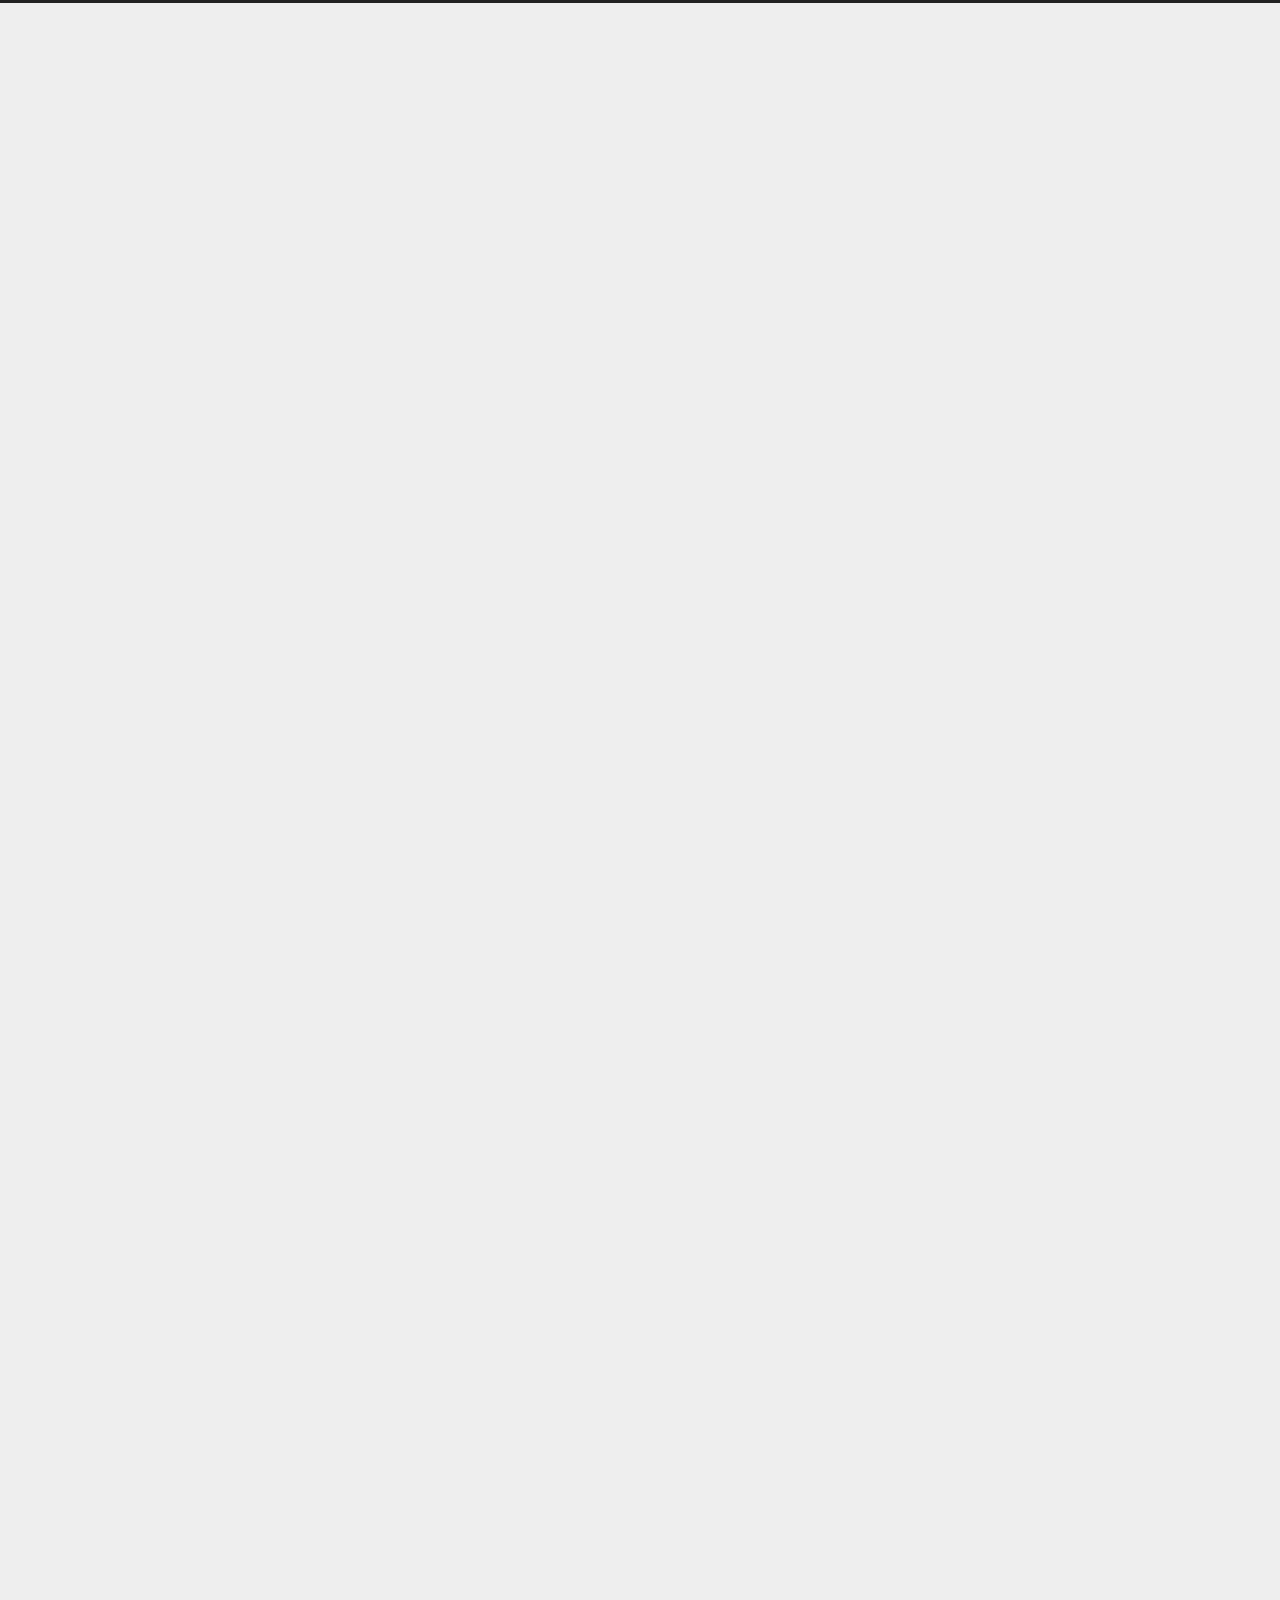
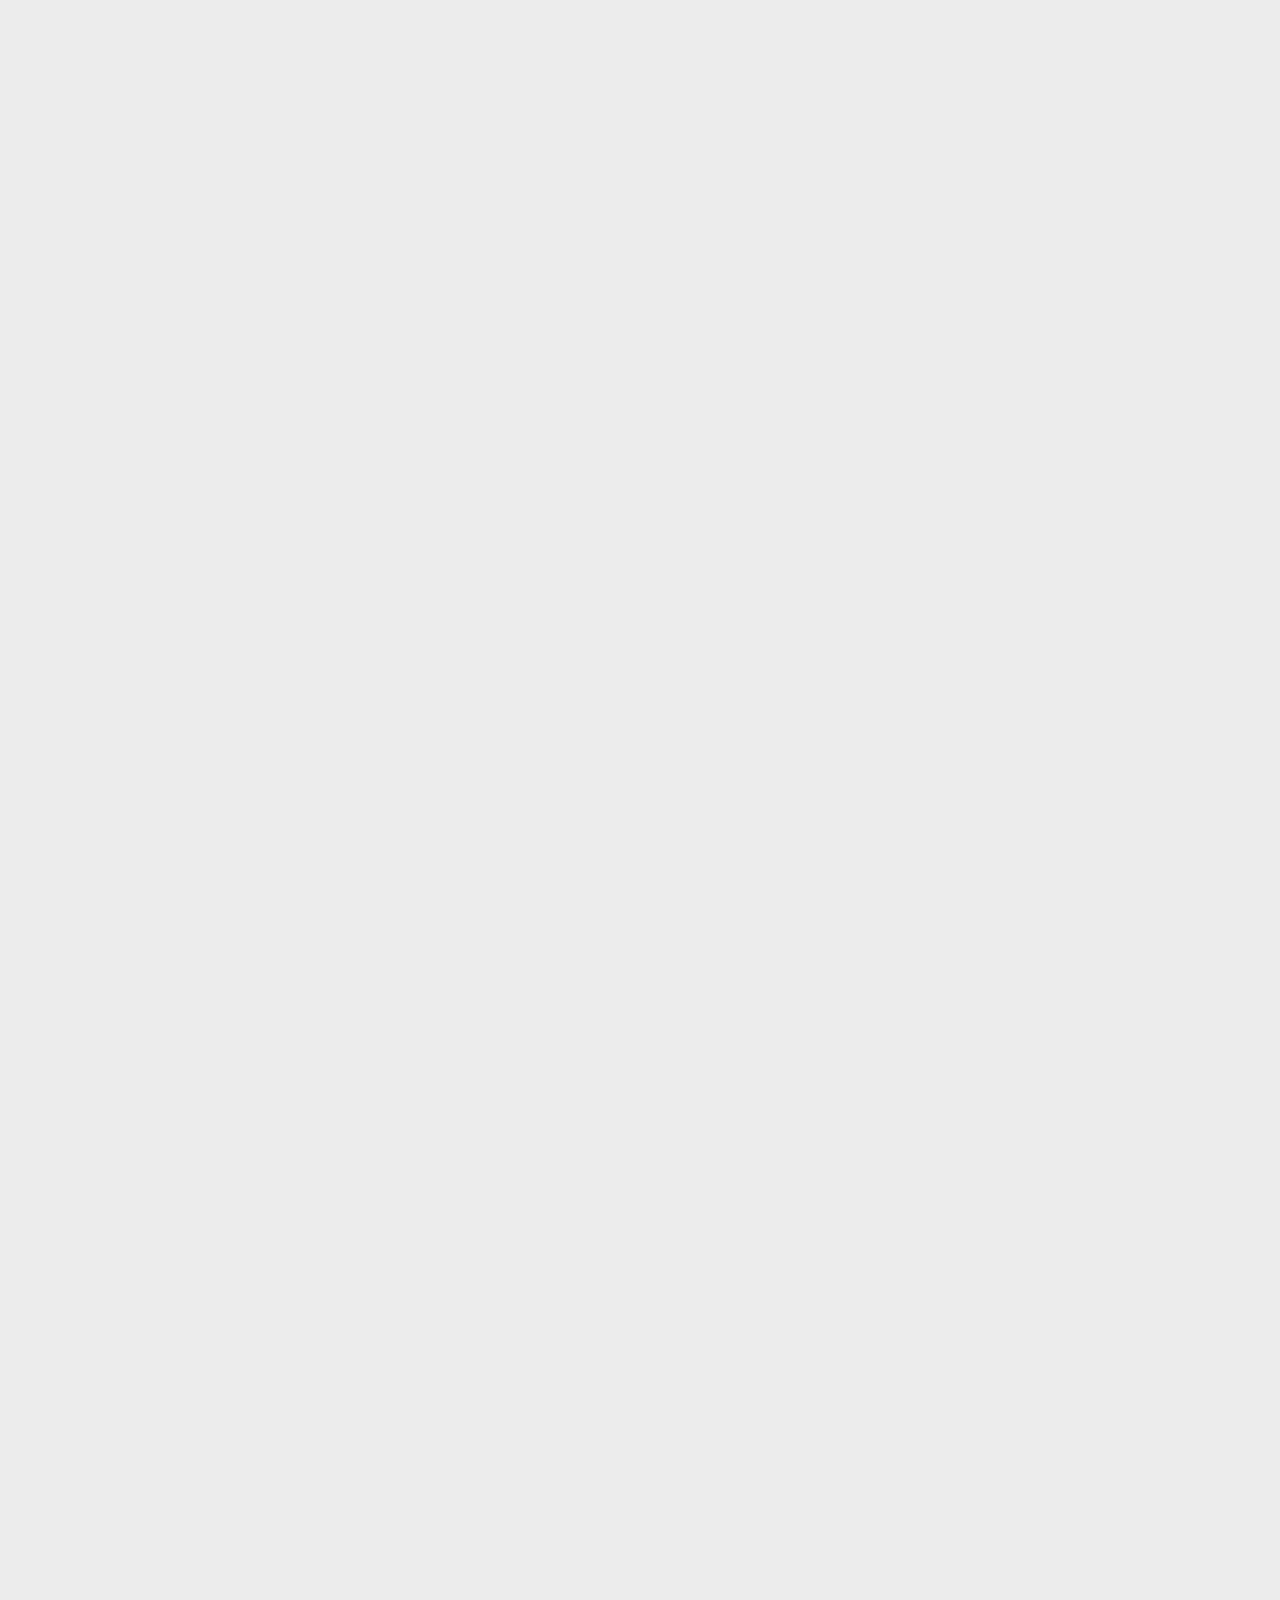
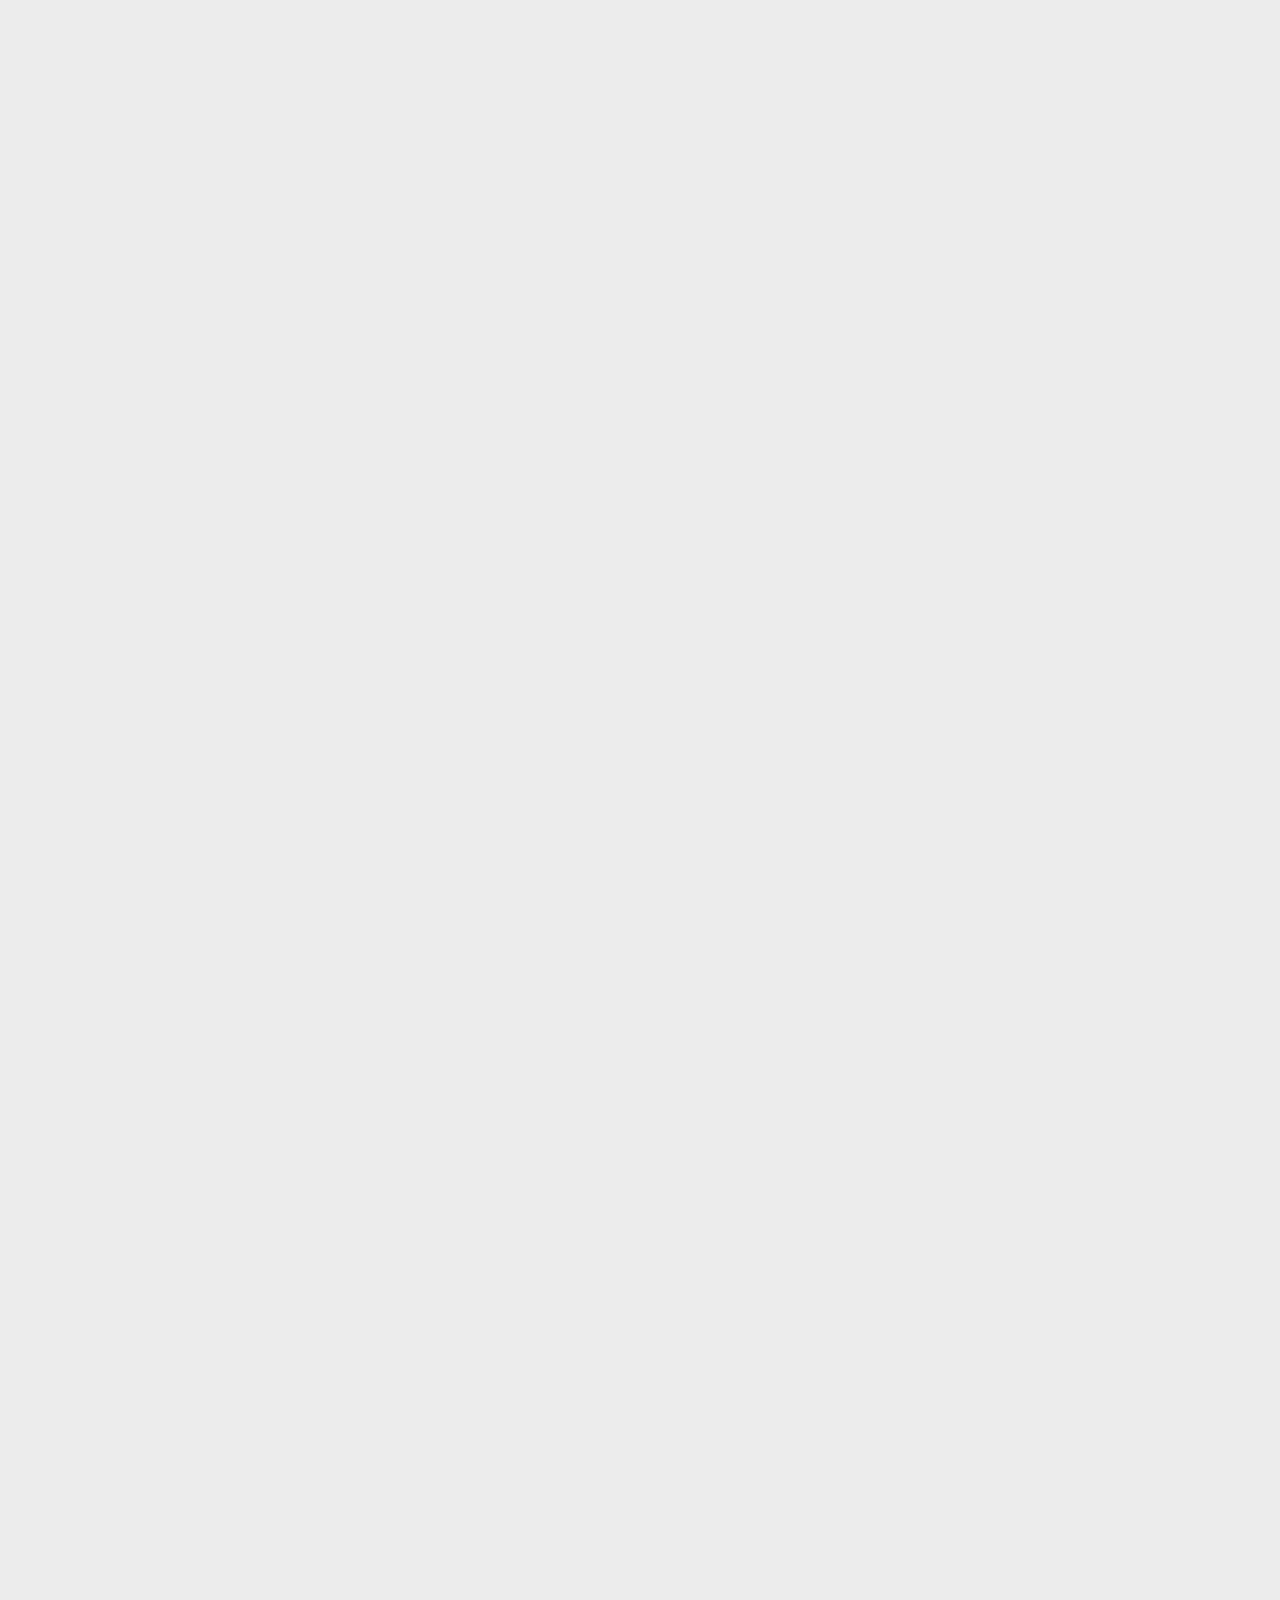
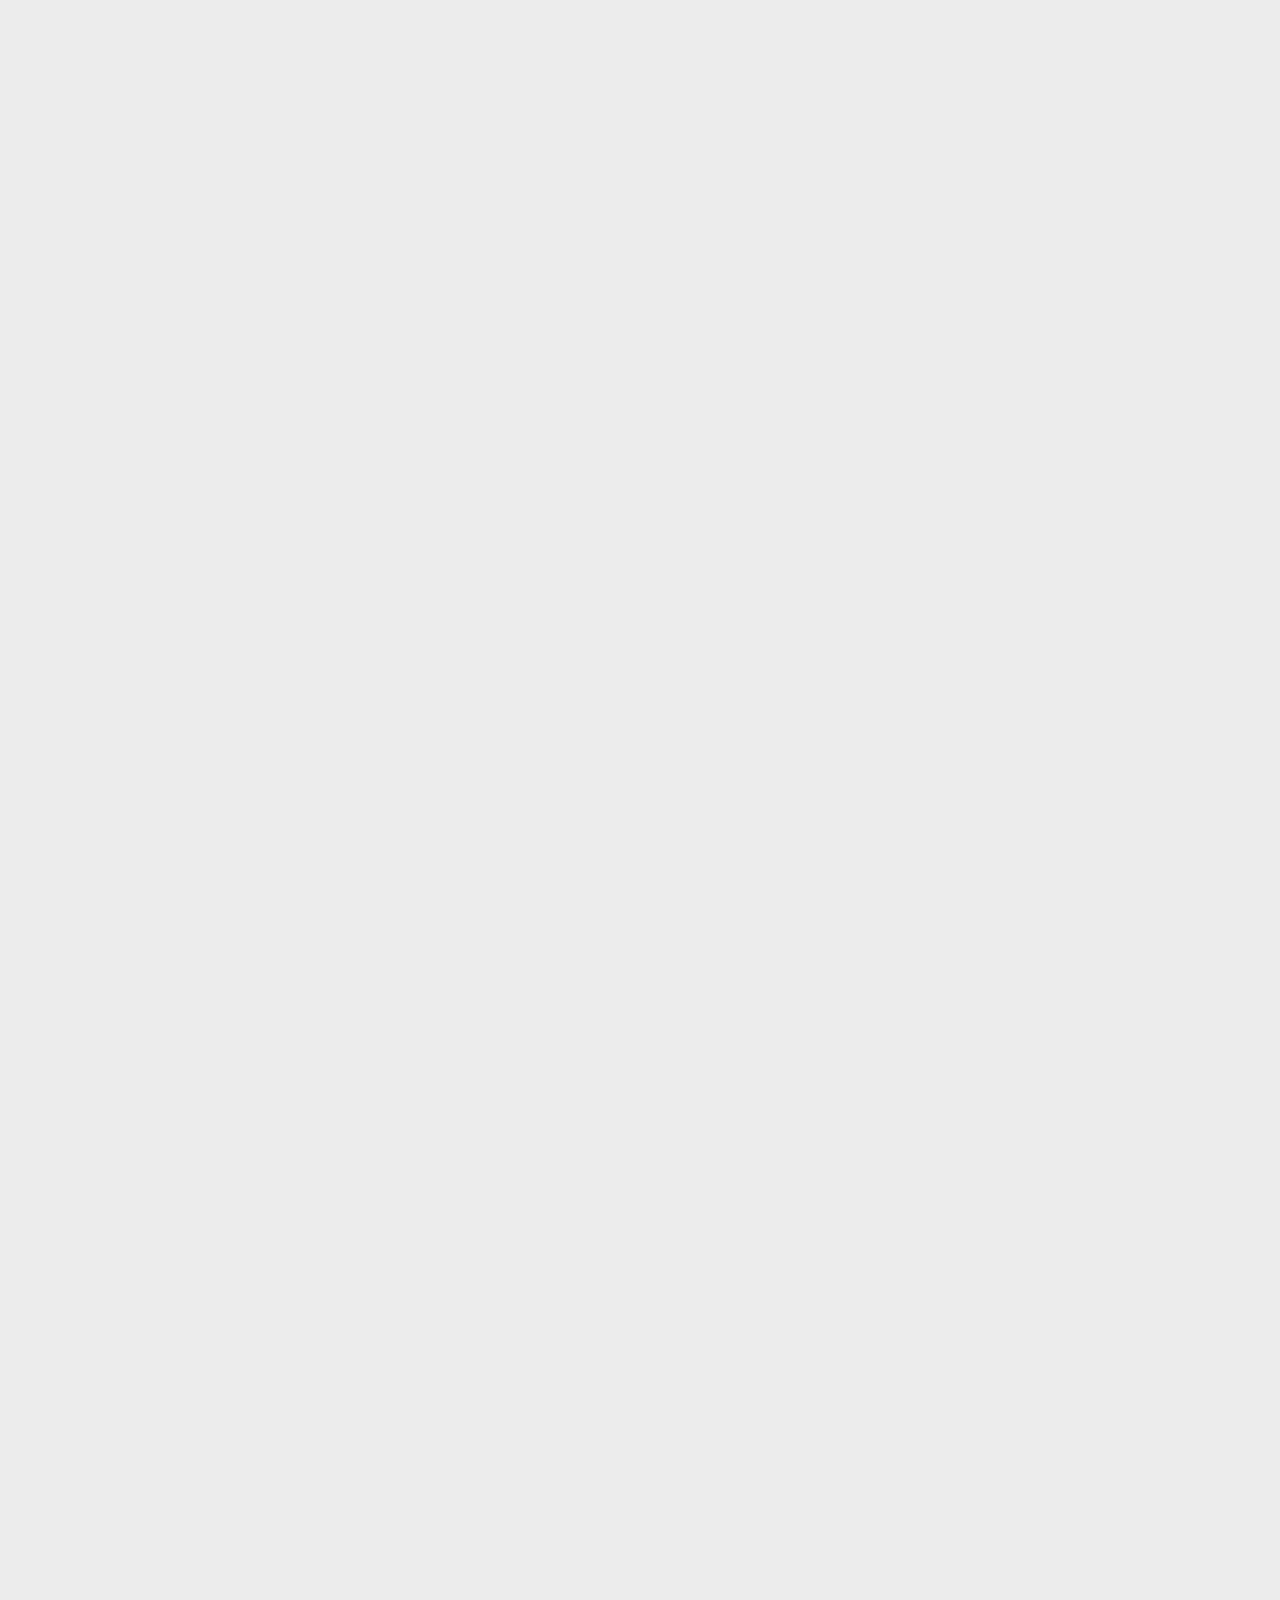
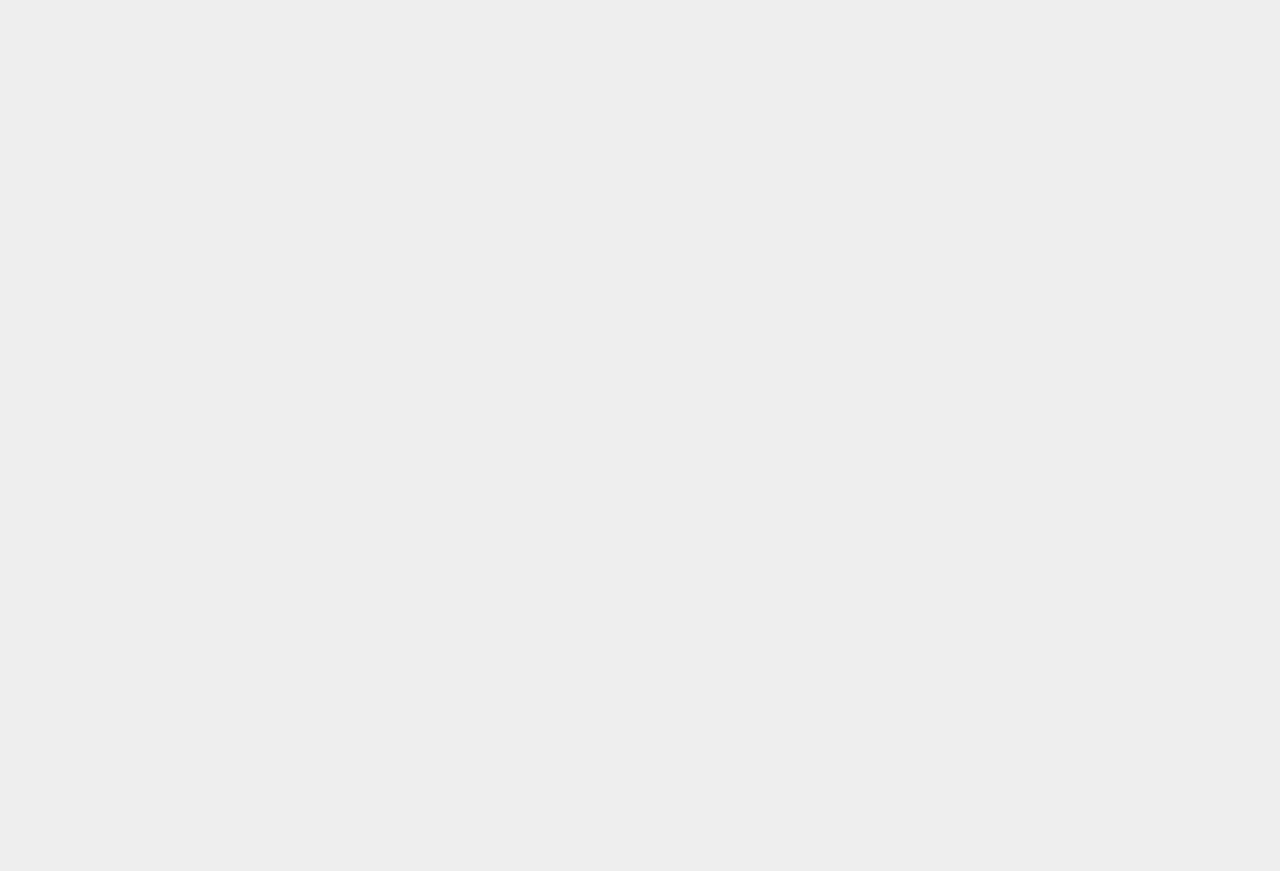
==== commit 9be3baec: "Site updated: 2022-07-11 15:41:35" ====
--- a/index.html
+++ b/index.html
@@ -191,7 +191,7 @@
         <i class="far fa-calendar-check"></i>
       </span>
       <span class="post-meta-item-text">更新于</span>
-      <time title="修改时间：2022-07-11 15:25:09" itemprop="dateModified" datetime="2022-07-11T15:25:09+08:00">2022-07-11</time>
+      <time title="修改时间：2022-07-11 15:40:46" itemprop="dateModified" datetime="2022-07-11T15:40:46+08:00">2022-07-11</time>
     </span>
 
   
@@ -206,7 +206,7 @@
     <div class="post-body" itemprop="articleBody">
           <img src = "https://github.com/wyerwang/wyerwang.github.io/blob/main/imgs/SSS.jpg?raw=true">
 
-<p>用视角方向点乘负的半角向量，模拟次表面散射<br>贴图采样Mask控制散射范围</p>
+<p>法线方向加上灯光方向取负，再点乘视角方向，模拟次表面散射；<br>_NormalInfluence控制法线对方向影响的强度，取值0——1；<br>贴图采样_SSSMap控制散射范围</p>
 <pre class="line-numbers language-none"><code class="language-none">&#x2F;&#x2F;SSS
 #ifdef _SSS
     float3 viewDirWS &#x3D; GetWorldSpaceNormalizeViewDir(positionWS);
@@ -276,7 +276,7 @@
         <i class="far fa-calendar-check"></i>
       </span>
       <span class="post-meta-item-text">更新于</span>
-      <time title="修改时间：2022-07-11 15:12:46" itemprop="dateModified" datetime="2022-07-11T15:12:46+08:00">2022-07-11</time>
+      <time title="修改时间：2022-07-11 15:28:46" itemprop="dateModified" datetime="2022-07-11T15:28:46+08:00">2022-07-11</time>
     </span>
 
   
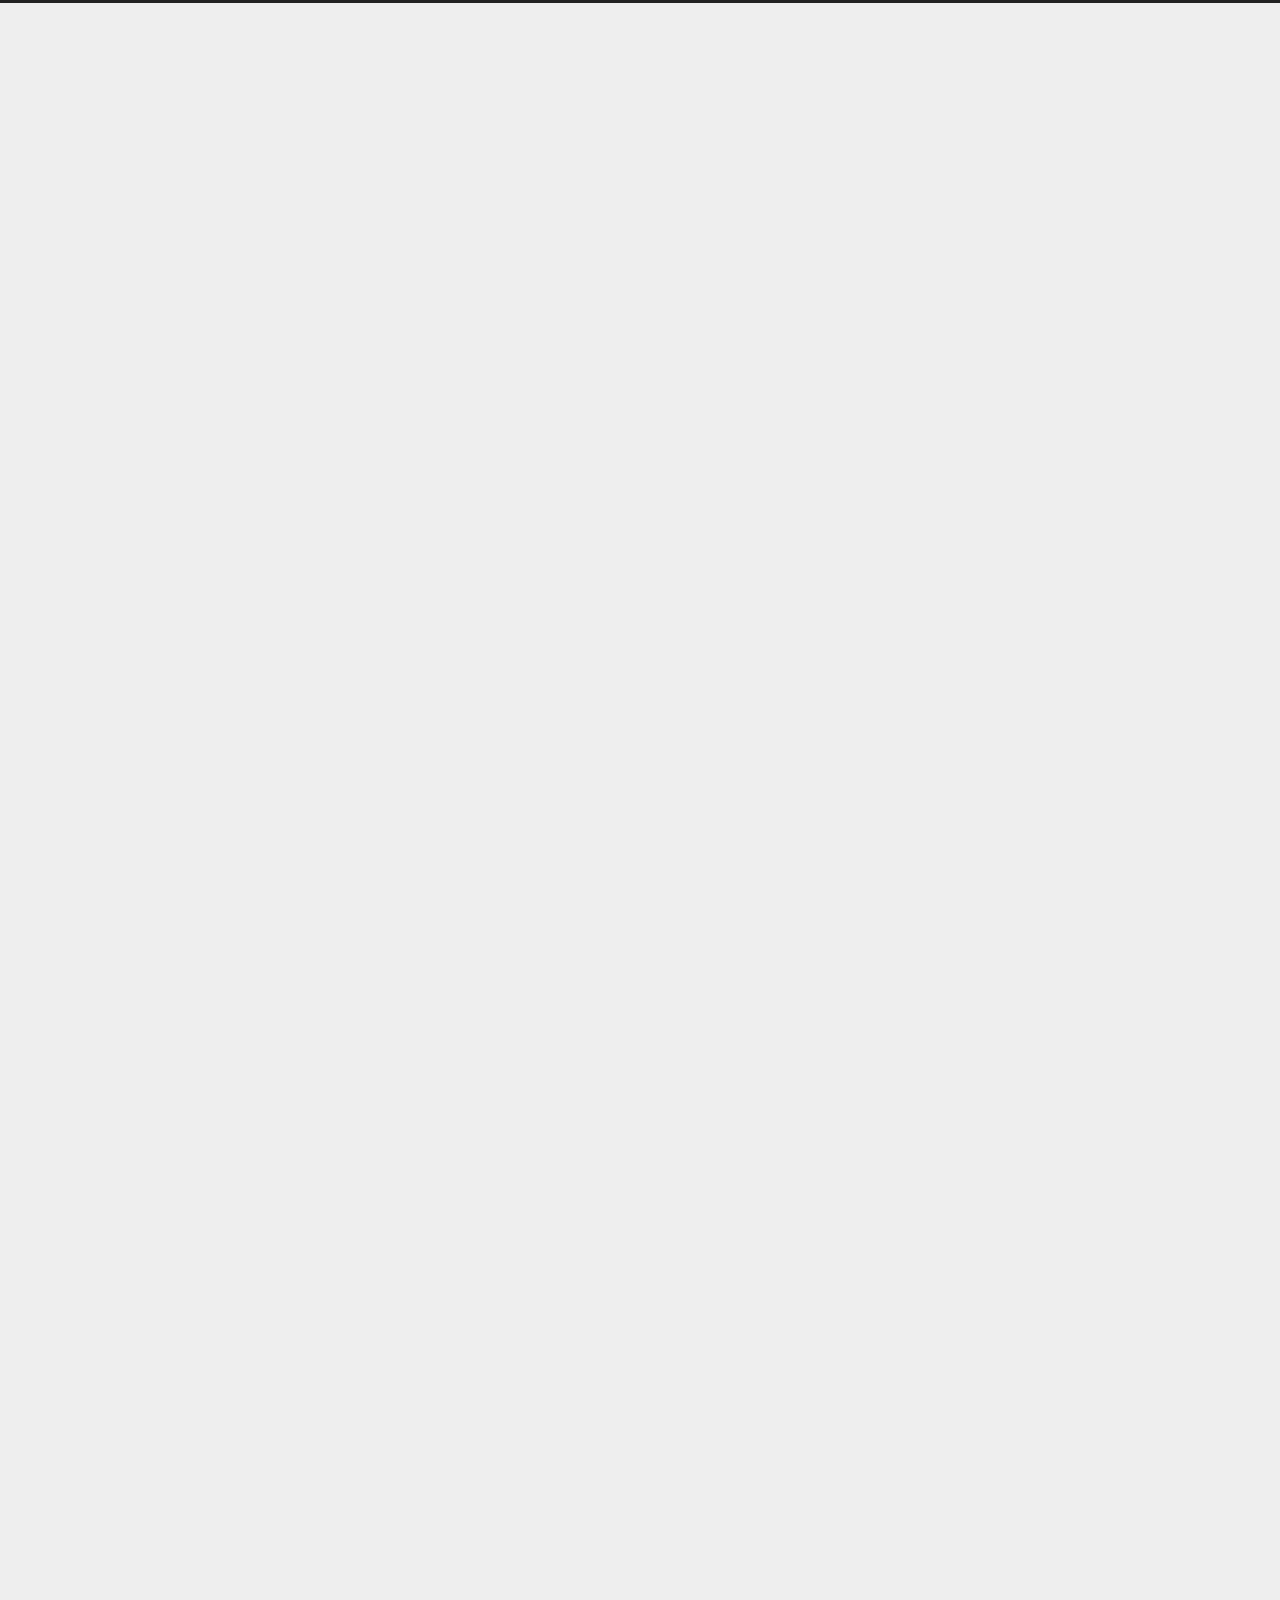
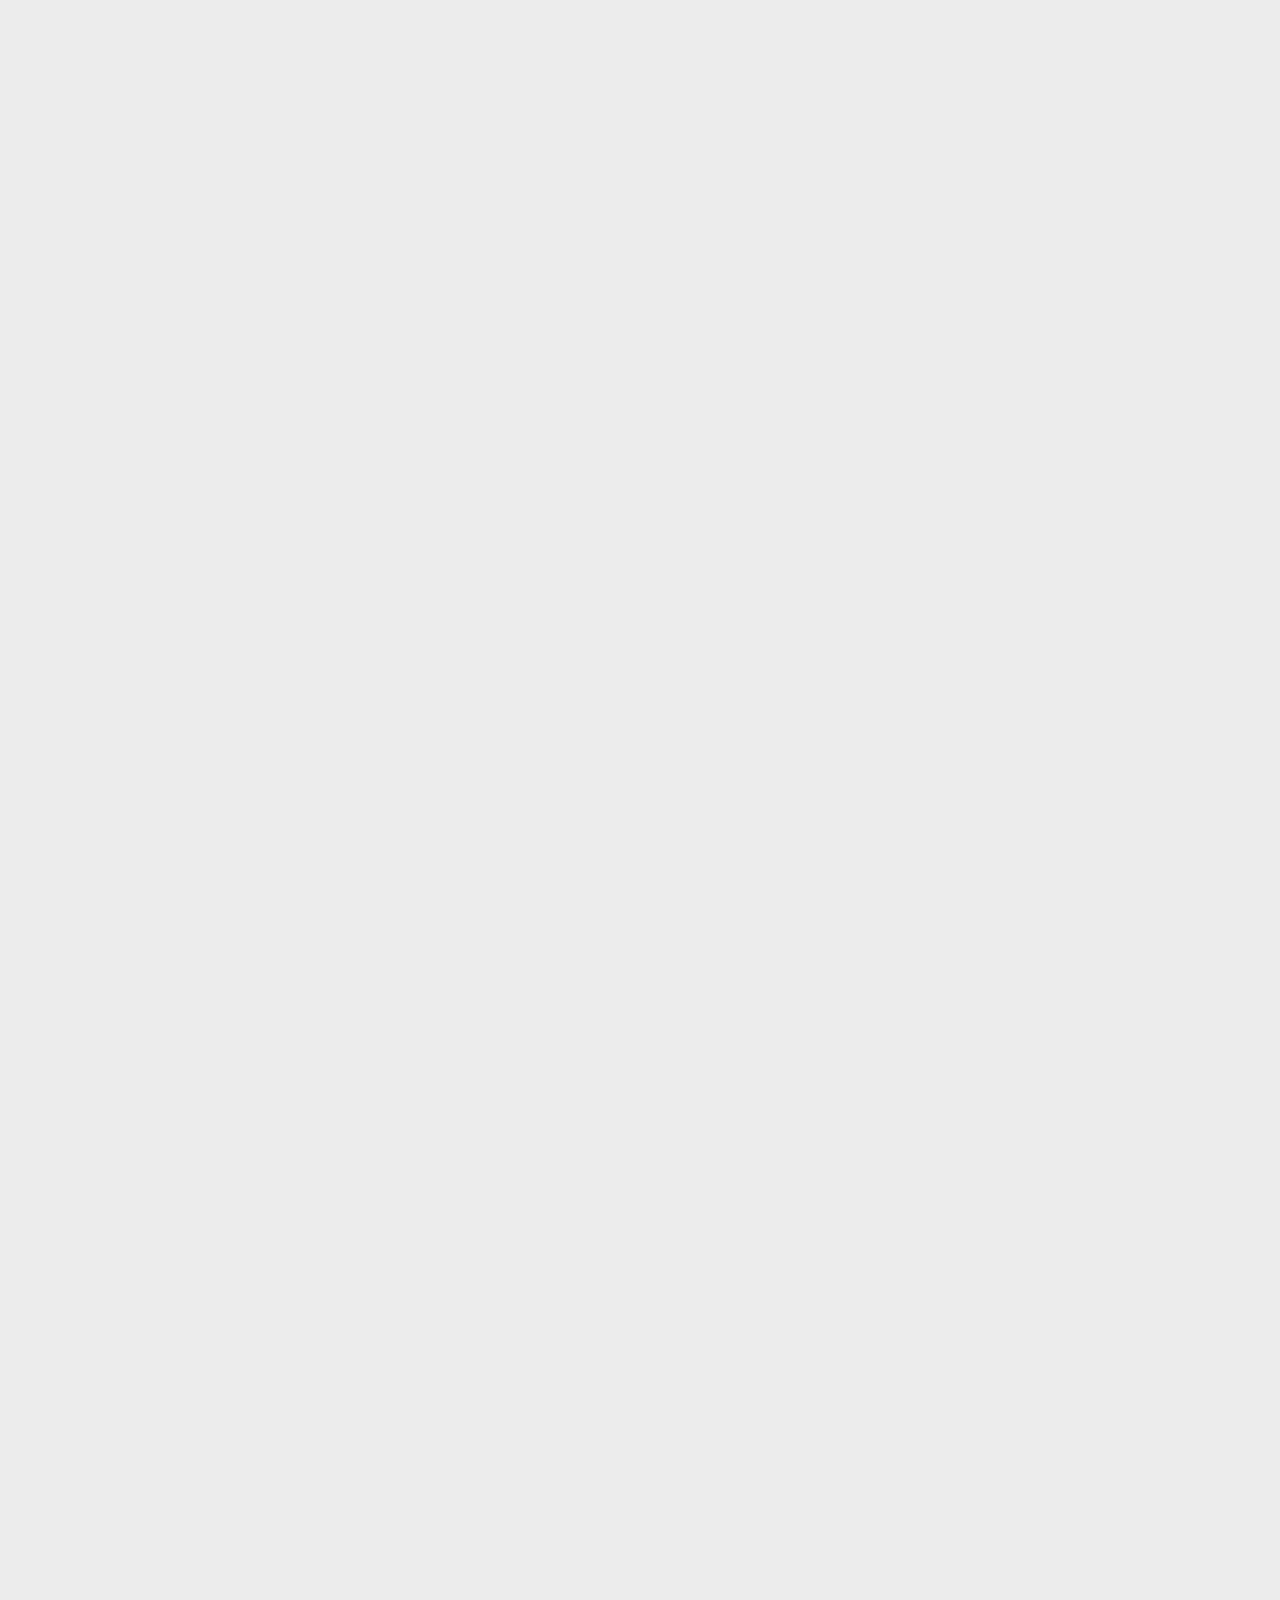
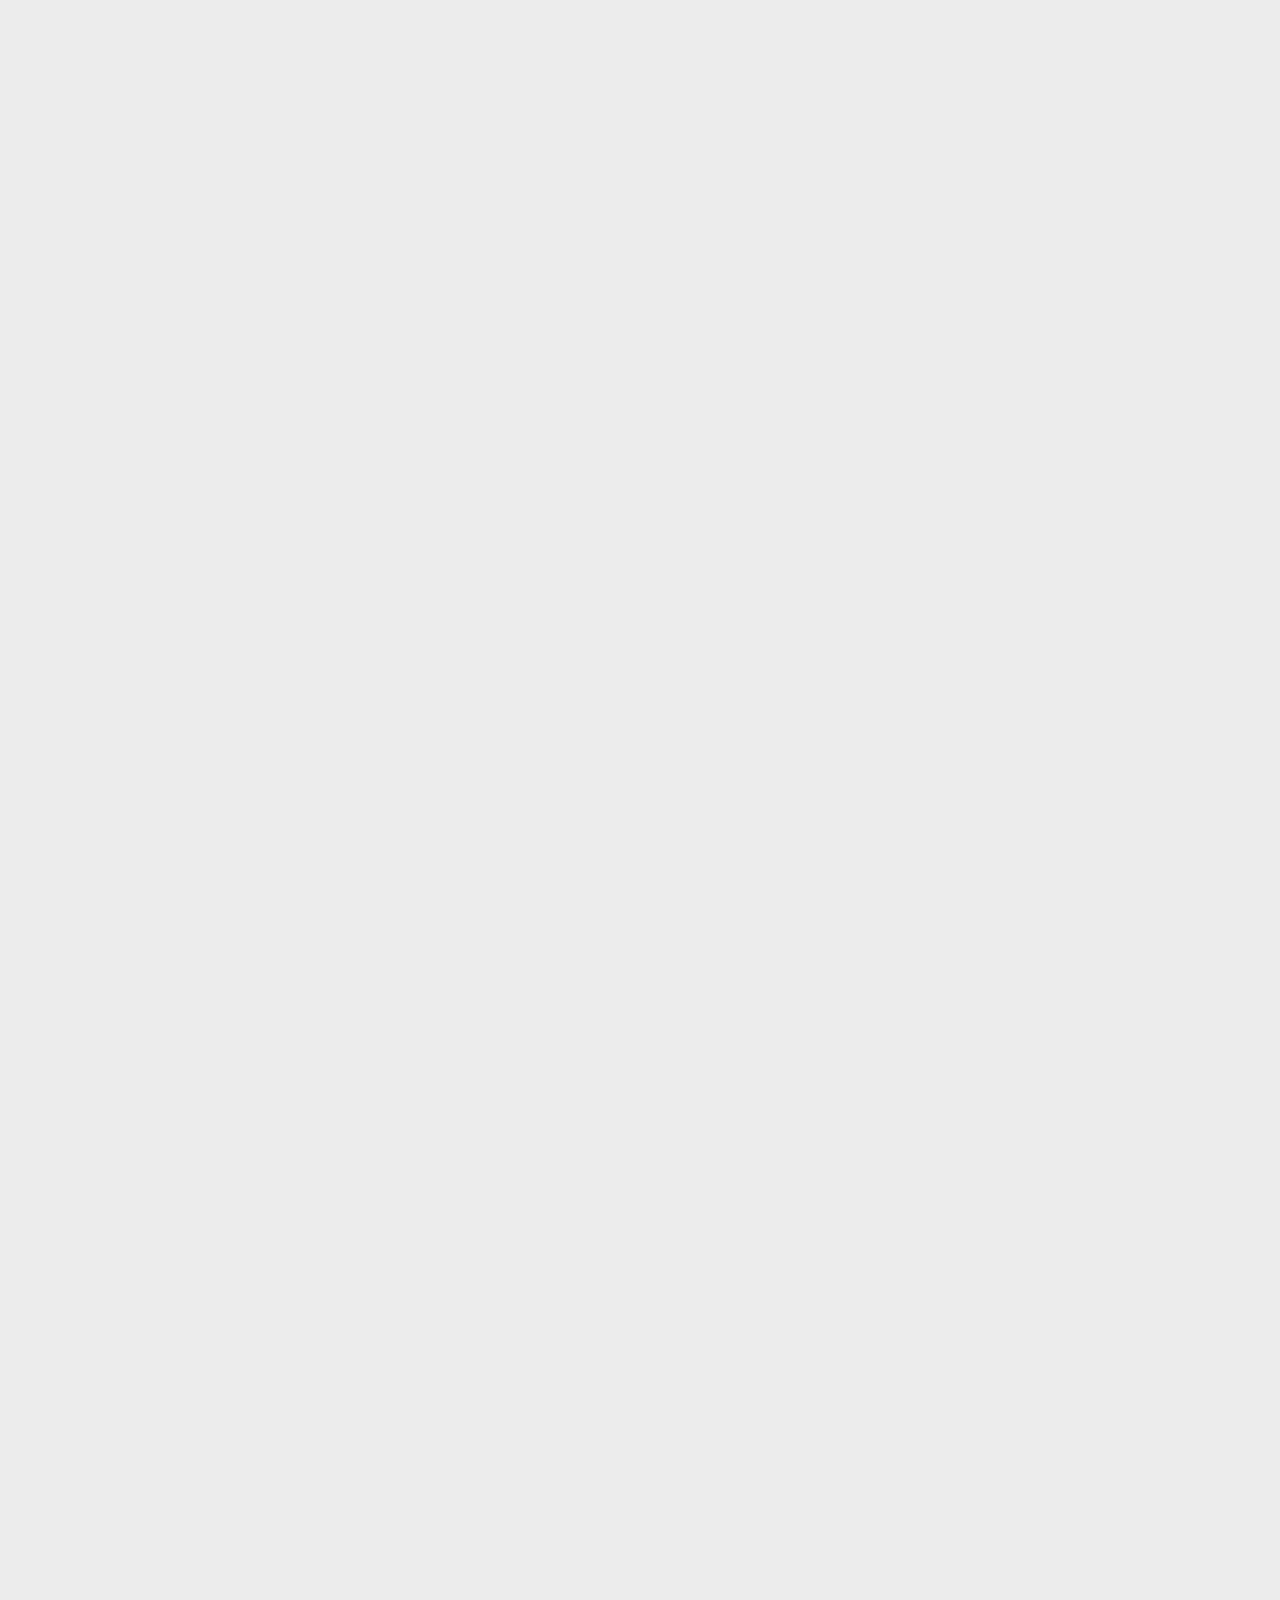
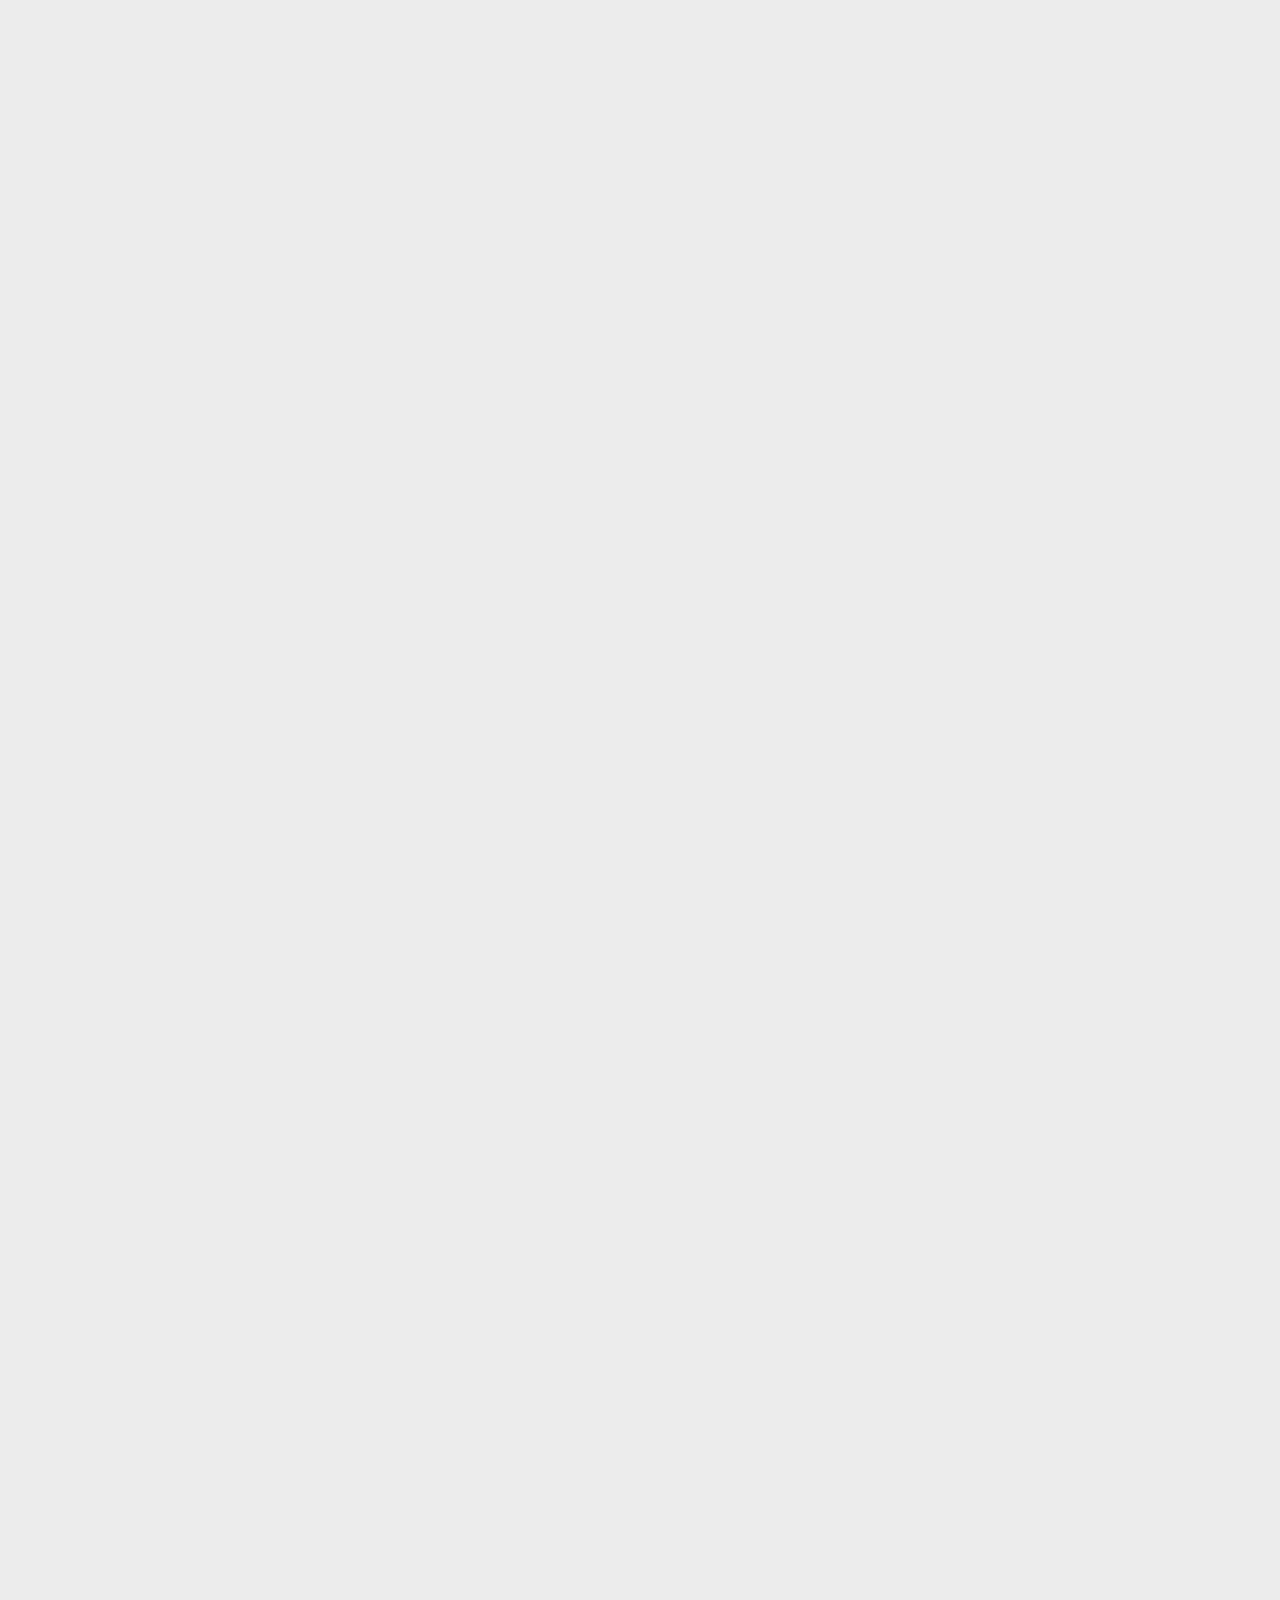
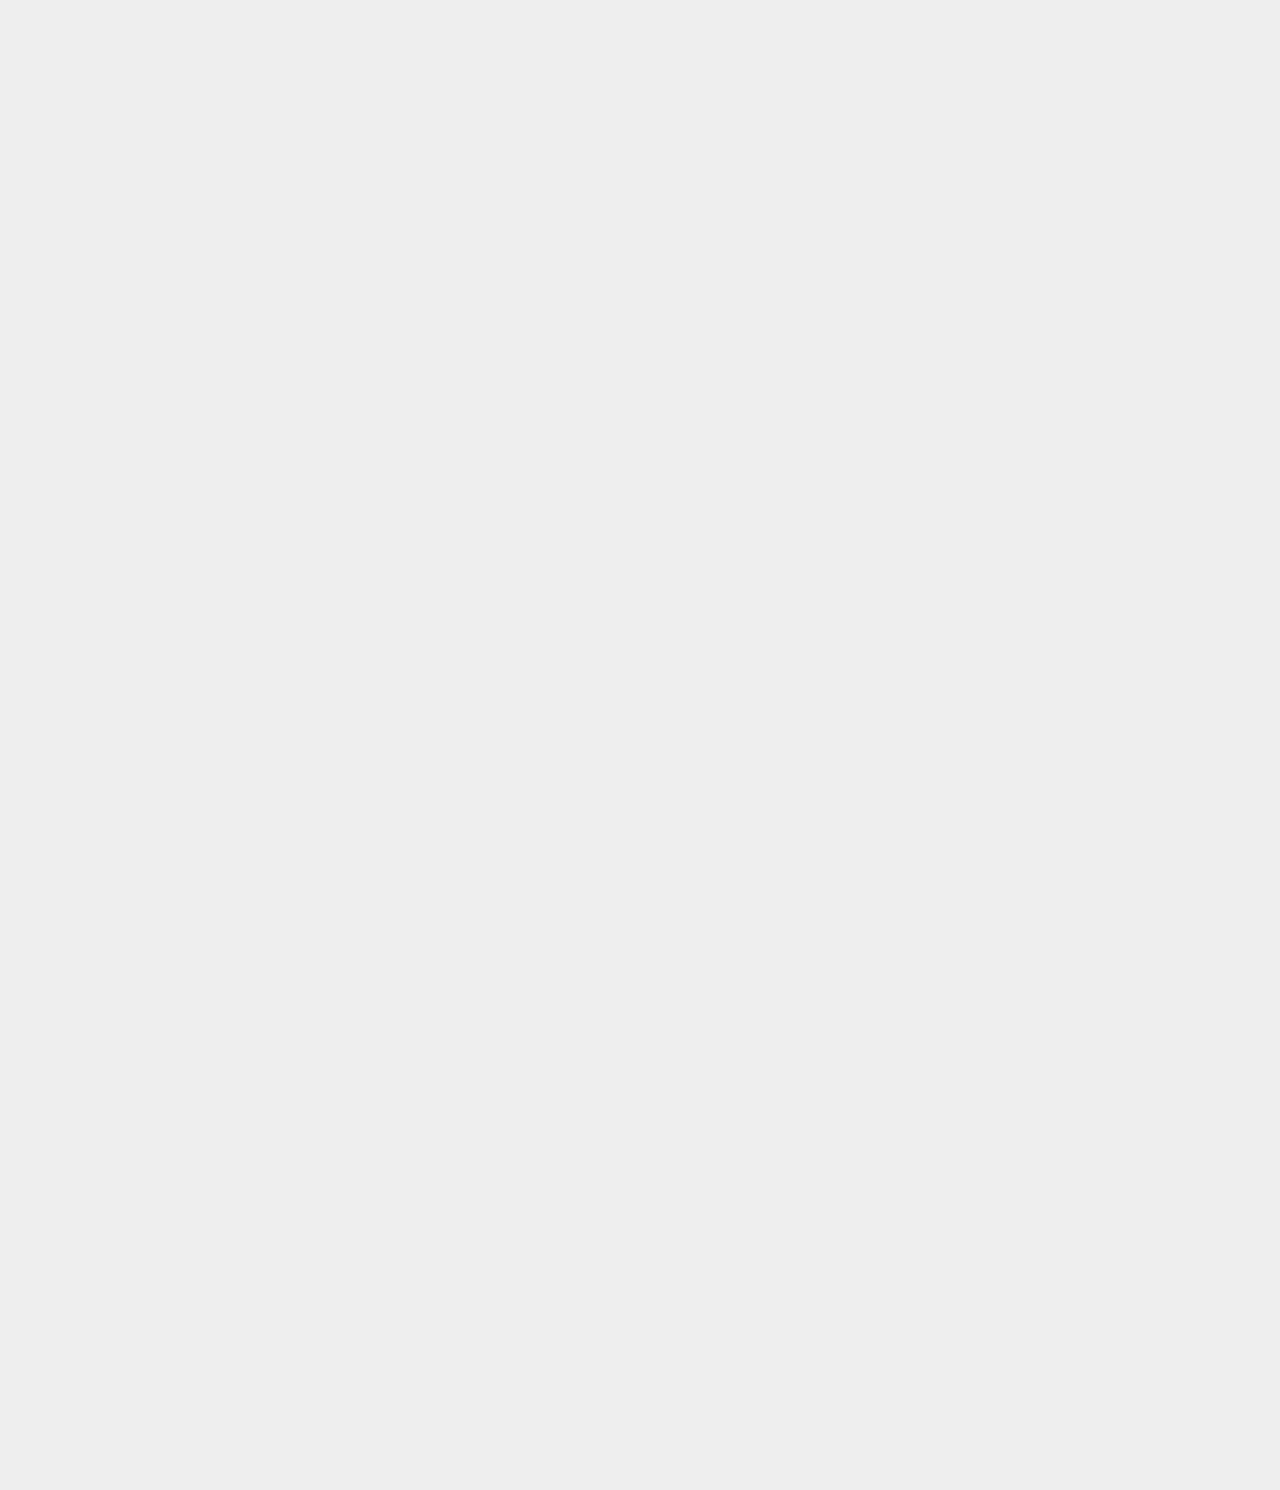
==== commit 5da9d625: "Site updated: 2022-07-11 16:14:18" ====
--- a/index.html
+++ b/index.html
@@ -116,7 +116,7 @@
   <nav class="site-state">
       <div class="site-state-item site-state-posts">
         <a href="/archives/">
-          <span class="site-state-item-count">2</span>
+          <span class="site-state-item-count">3</span>
           <span class="site-state-item-name">日志</span>
         </a>
       </div>
@@ -155,7 +155,7 @@
   
 
   <article itemscope itemtype="http://schema.org/Article" class="post-content" lang="">
-    <link itemprop="mainEntityOfPage" href="http://wyerwang.github.io/2022/07/09/%E7%A7%BB%E5%8A%A8%E7%AB%AFSSS%E6%95%88%E6%9E%9C/">
+    <link itemprop="mainEntityOfPage" href="http://wyerwang.github.io/2022/07/11/%E6%8A%95%E5%B0%84%E6%A8%A1%E6%8B%9F%E6%A0%91%E6%9E%97%E9%98%B4%E5%BD%B1/">
 
     <span hidden itemprop="author" itemscope itemtype="http://schema.org/Person">
       <meta itemprop="image" content="/images/avatar.gif">
@@ -173,7 +173,7 @@
     </span>
       <header class="post-header">
         <h2 class="post-title" itemprop="name headline">
-          <a href="/2022/07/09/%E7%A7%BB%E5%8A%A8%E7%AB%AFSSS%E6%95%88%E6%9E%9C/" class="post-title-link" itemprop="url">移动端模拟SSS效果</a>
+          <a href="/2022/07/11/%E6%8A%95%E5%B0%84%E6%A8%A1%E6%8B%9F%E6%A0%91%E6%9E%97%E9%98%B4%E5%BD%B1/" class="post-title-link" itemprop="url">模拟投射阴影</a>
         </h2>
 
         <div class="post-meta-container">
@@ -183,6 +183,87 @@
         <i class="far fa-calendar"></i>
       </span>
       <span class="post-meta-item-text">发表于</span>
+      
+
+      <time title="创建时间：2022-07-11 15:44:15 / 修改时间：16:14:03" itemprop="dateCreated datePublished" datetime="2022-07-11T15:44:15+08:00">2022-07-11</time>
+    </span>
+
+  
+</div>
+
+        </div>
+      </header>
+
+    
+    
+    
+    <div class="post-body" itemprop="articleBody">
+          <pre class="line-numbers language-none"><code class="language-none">#ifdef _PROJECTOR
+    float3 tangent &#x3D; normalize(cross(float3(lightDir.x, 0, lightDir.z), lightDir));
+    float3 bitangent &#x3D; normalize(cross(tangent, lightDir));
+    float3 positionLS &#x3D; mul(float3x3(tangent, bitangent, -lightDir), positionWS);
+    float2 lightMaskUV &#x3D; positionLS.xy;
+    lightMaskUV &#x3D; float2(lightMaskUV.x &#x2F; _ProjectScale + sin(_Time.y * _WindSpeed * 0.5) * 0.02, lightMaskUV.y &#x2F; _ProjectScale);
+    float lightMaskNoise &#x3D; SimpleNoise(lightMaskUV, 10);
+    float lightMask &#x3D; SAMPLE_TEXTURE2D(_projectMaskMap, sampler_projectMaskMap, lightMaskUV).r;
+    float NdotL &#x3D; max(saturate(dot(normalWS, lightDir)), 0.001);
+    half3 lightMaskColor &#x3D; lerp(_ProjectShadowColor.rgb, _ProjectLightColor.rgb, lightMask * NdotL * mainLight.shadowAttenuation * lightMaskNoise);
+
+    color &#x3D; color * (lightMaskColor + _ProjectBlend);
+#endif<span aria-hidden="true" class="line-numbers-rows"><span></span><span></span><span></span><span></span><span></span><span></span><span></span><span></span><span></span><span></span><span></span><span></span><span></span></span></code></pre>
+      
+    </div>
+
+    
+    
+    
+
+    <footer class="post-footer">
+        <div class="post-eof"></div>
+      
+    </footer>
+  </article>
+</div>
+
+
+
+
+    
+
+
+<div class="post-block">
+  
+  
+
+  <article itemscope itemtype="http://schema.org/Article" class="post-content" lang="">
+    <link itemprop="mainEntityOfPage" href="http://wyerwang.github.io/2022/07/09/%E7%A7%BB%E5%8A%A8%E7%AB%AFSSS%E6%95%88%E6%9E%9C/">
+
+    <span hidden itemprop="author" itemscope itemtype="http://schema.org/Person">
+      <meta itemprop="image" content="/images/avatar.gif">
+      <meta itemprop="name" content="咸鱼">
+    </span>
+
+    <span hidden itemprop="publisher" itemscope itemtype="http://schema.org/Organization">
+      <meta itemprop="name" content="咸鱼的梦想">
+      <meta itemprop="description" content="">
+    </span>
+
+    <span hidden itemprop="post" itemscope itemtype="http://schema.org/CreativeWork">
+      <meta itemprop="name" content="undefined | 咸鱼的梦想">
+      <meta itemprop="description" content="">
+    </span>
+      <header class="post-header">
+        <h2 class="post-title" itemprop="name headline">
+          <a href="/2022/07/09/%E7%A7%BB%E5%8A%A8%E7%AB%AFSSS%E6%95%88%E6%9E%9C/" class="post-title-link" itemprop="url">移动端模拟SSS效果</a>
+        </h2>
+
+        <div class="post-meta-container">
+          <div class="post-meta">
+    <span class="post-meta-item">
+      <span class="post-meta-item-icon">
+        <i class="far fa-calendar"></i>
+      </span>
+      <span class="post-meta-item-text">发表于</span>
 
       <time title="创建时间：2022-07-09 09:31:16" itemprop="dateCreated datePublished" datetime="2022-07-09T09:31:16+08:00">2022-07-09</time>
     </span>
@@ -191,7 +272,7 @@
         <i class="far fa-calendar-check"></i>
       </span>
       <span class="post-meta-item-text">更新于</span>
-      <time title="修改时间：2022-07-11 15:40:46" itemprop="dateModified" datetime="2022-07-11T15:40:46+08:00">2022-07-11</time>
+      <time title="修改时间：2022-07-11 15:41:56" itemprop="dateModified" datetime="2022-07-11T15:41:56+08:00">2022-07-11</time>
     </span>
 
   
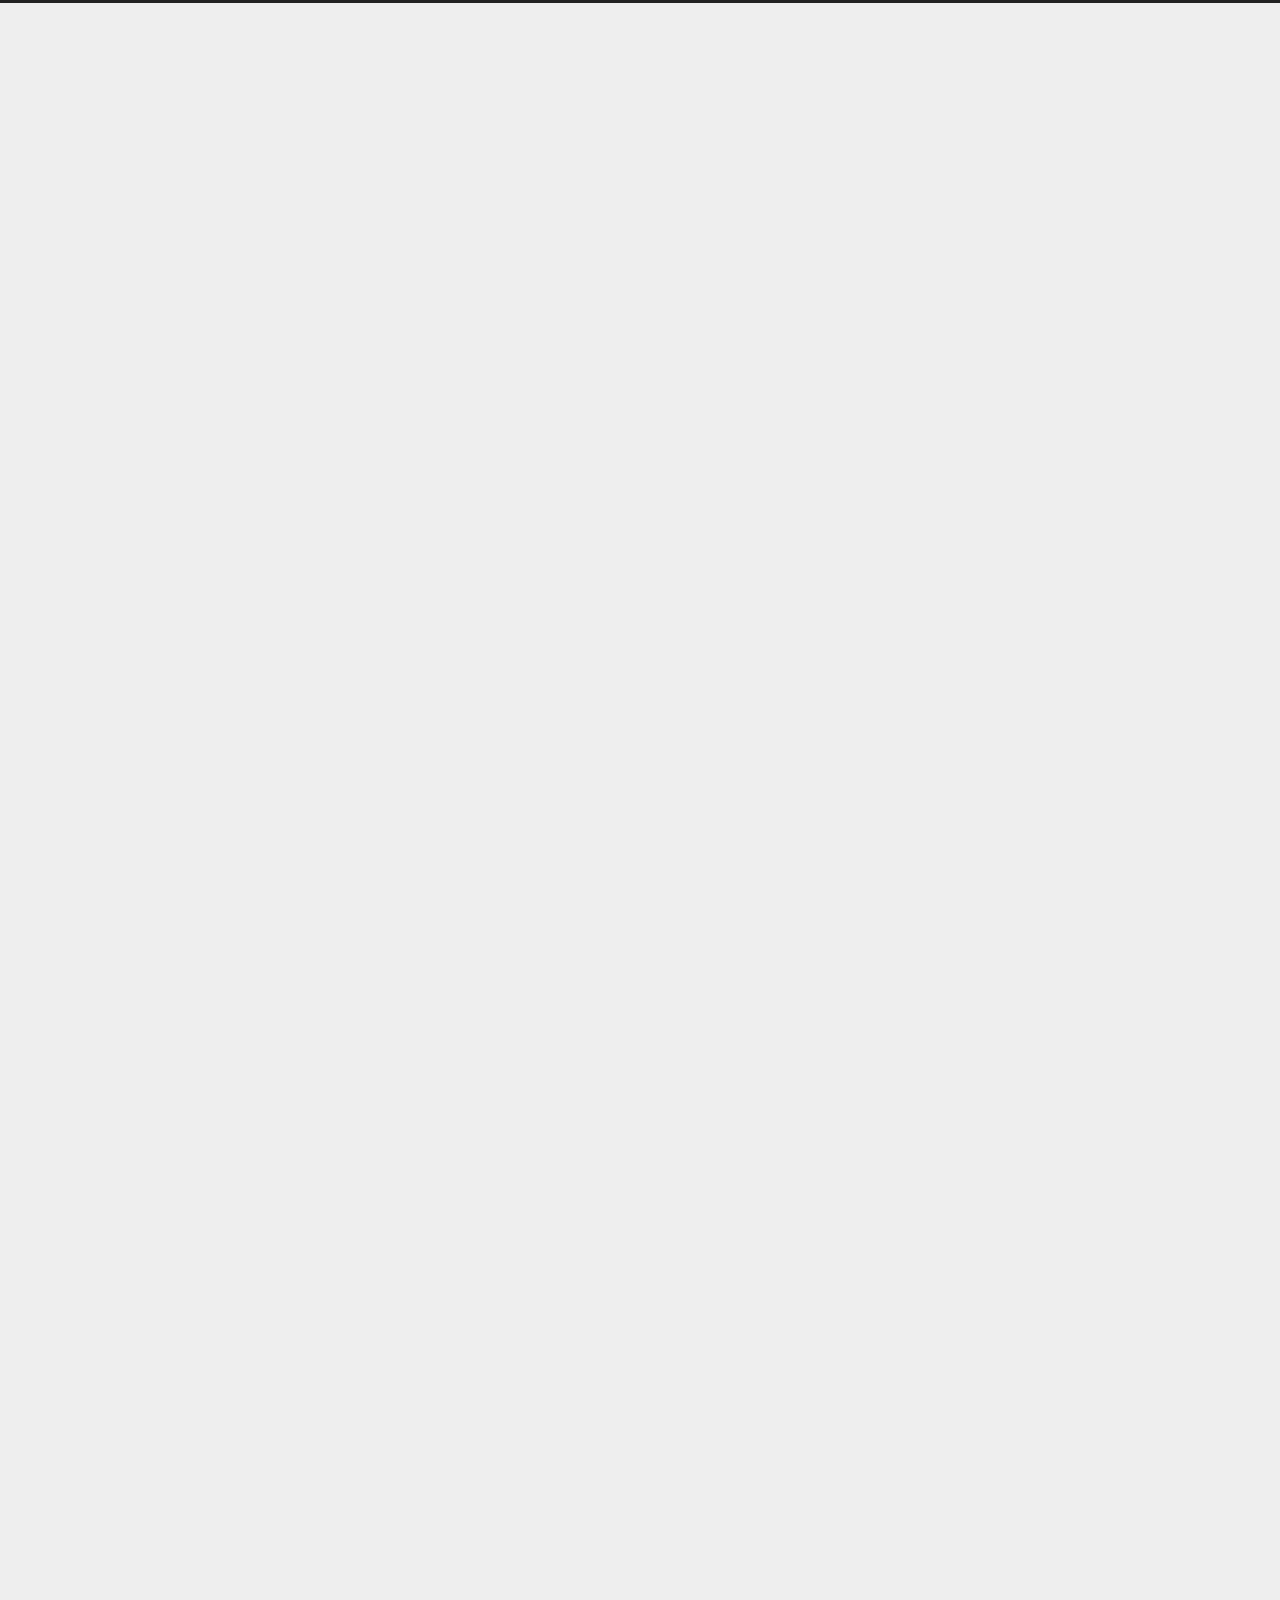
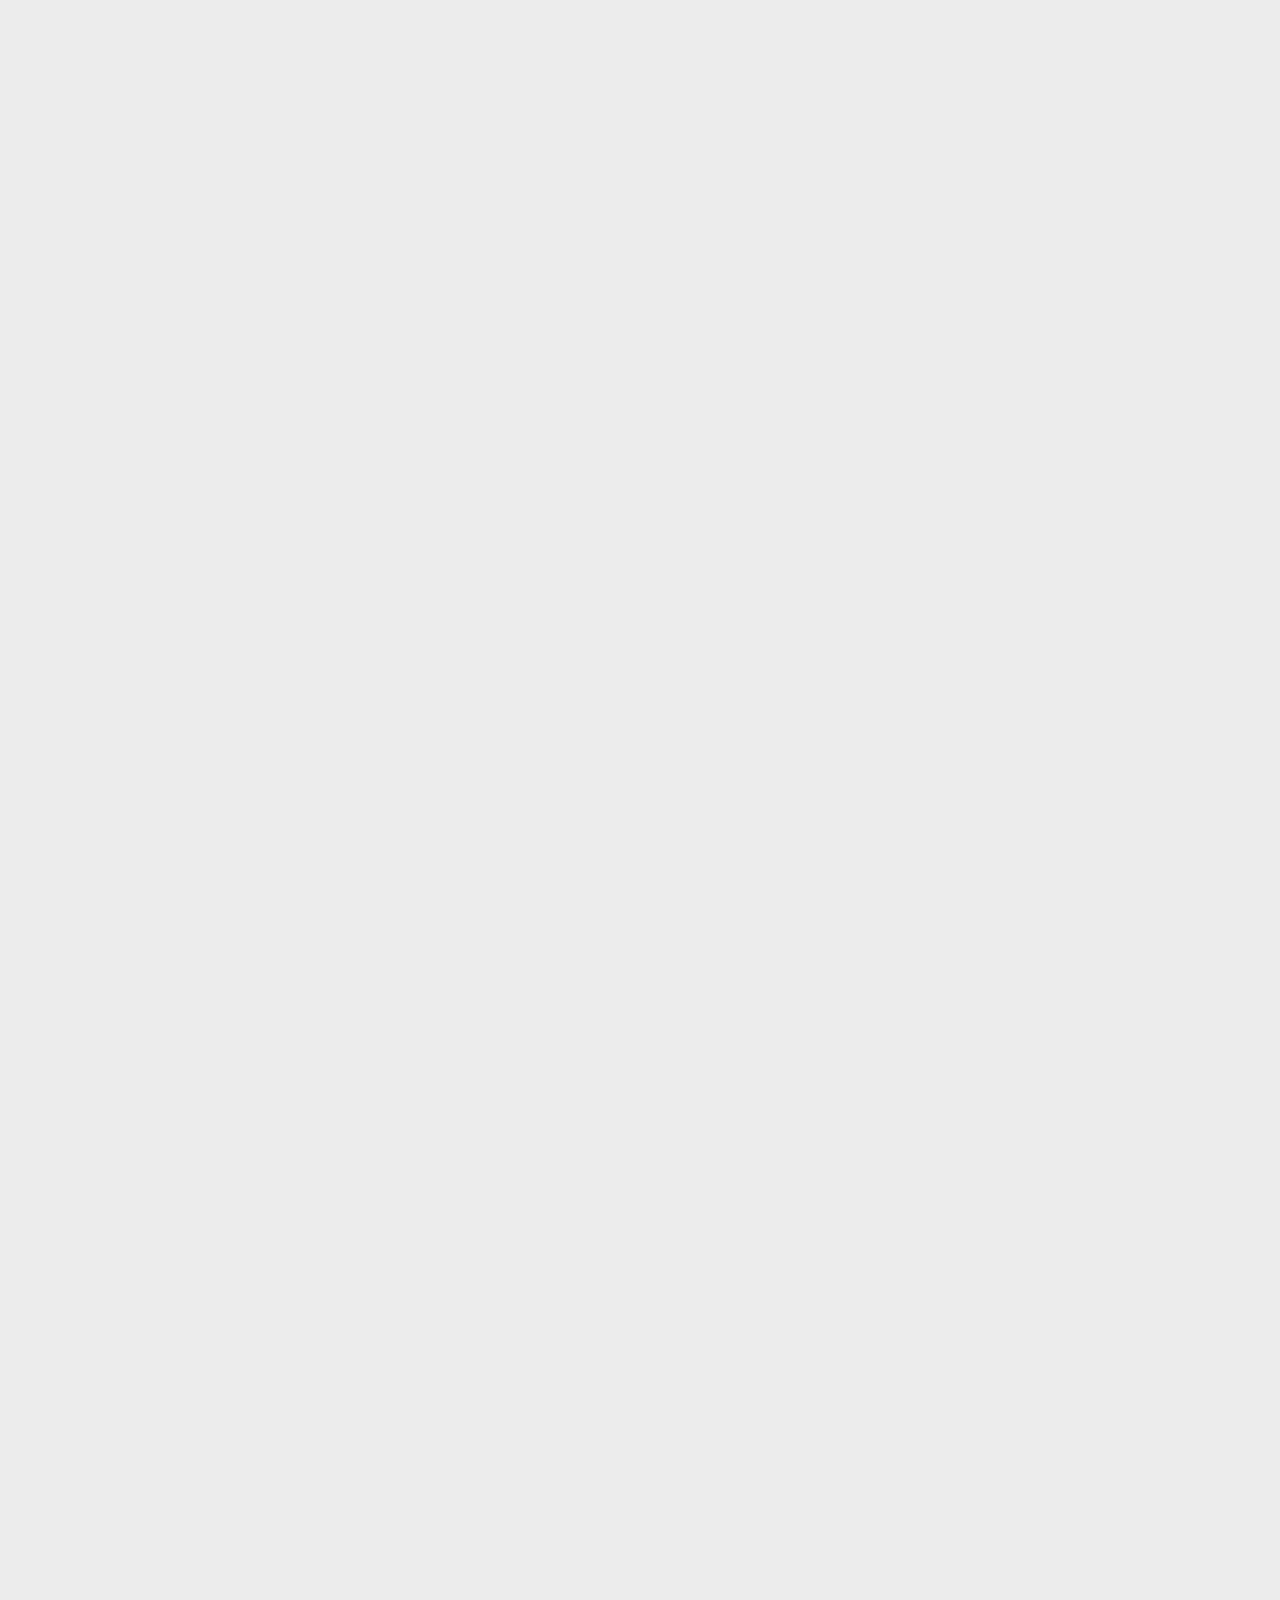
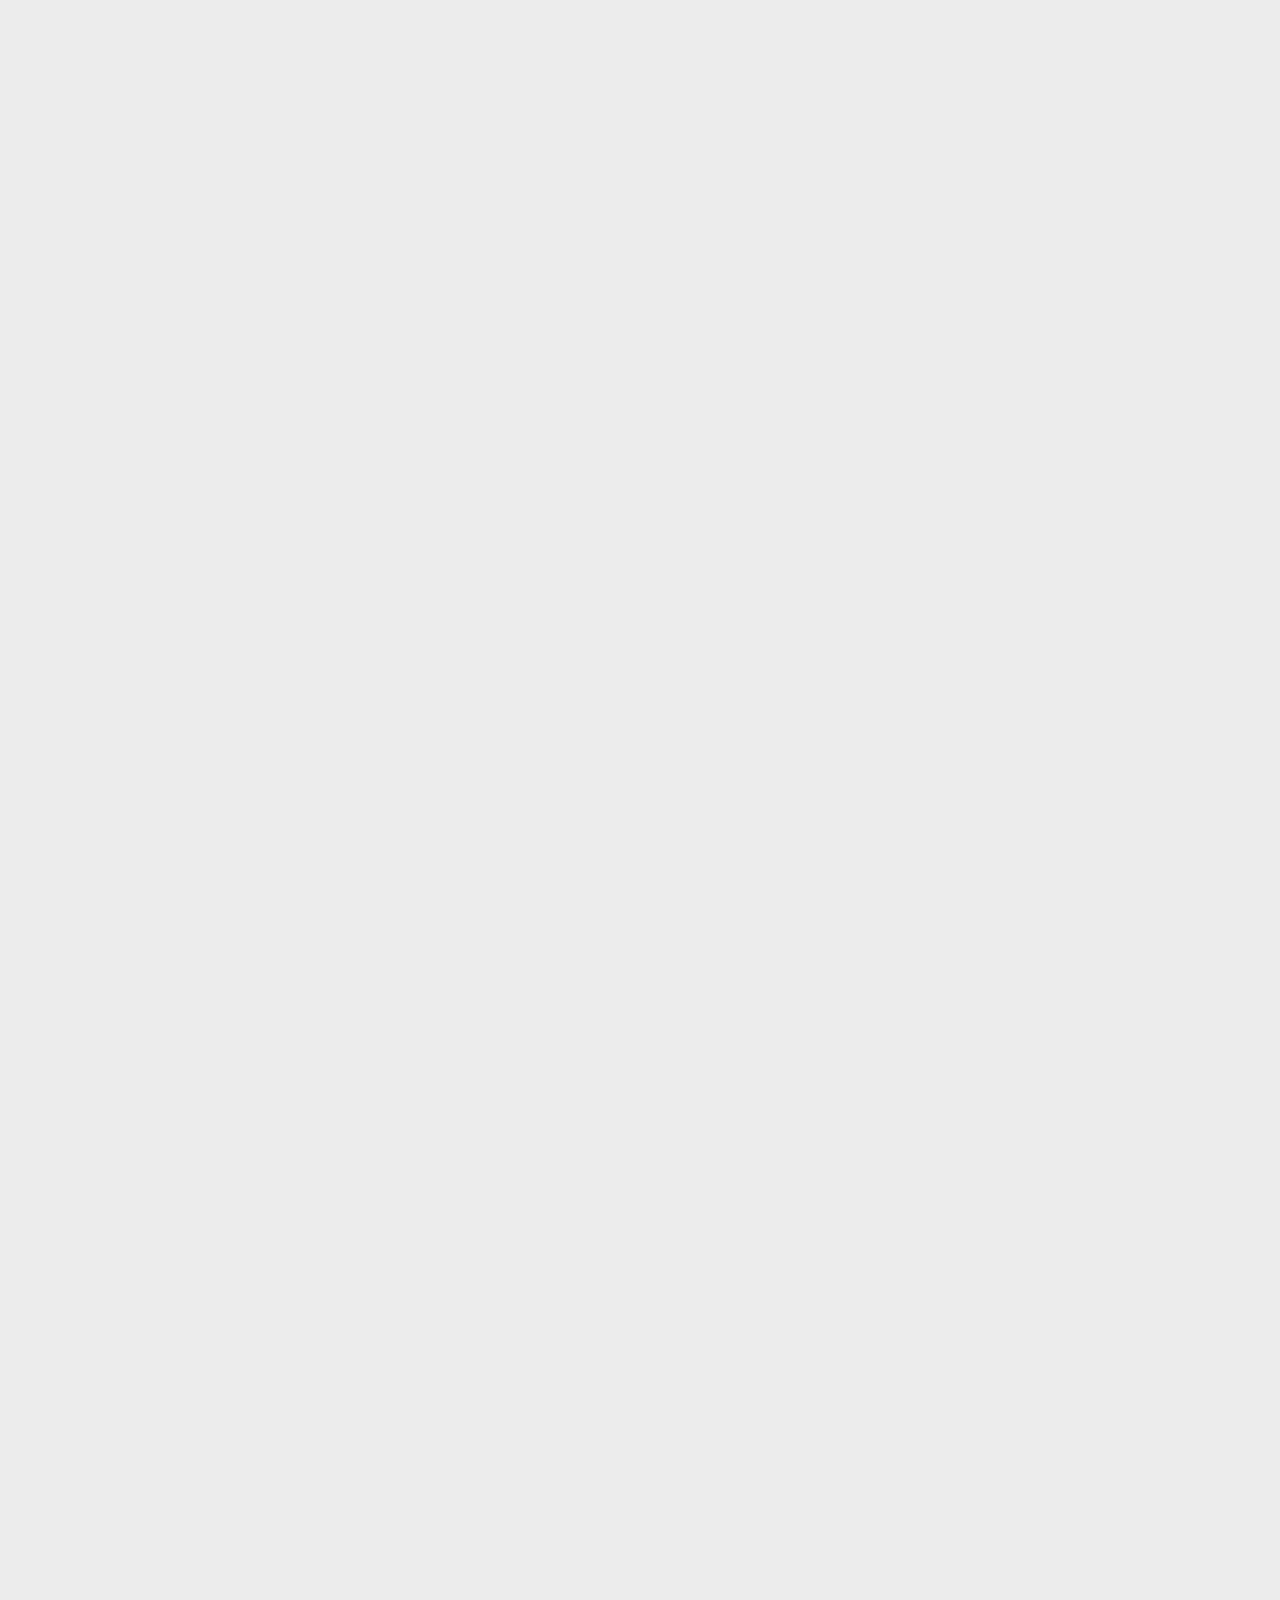
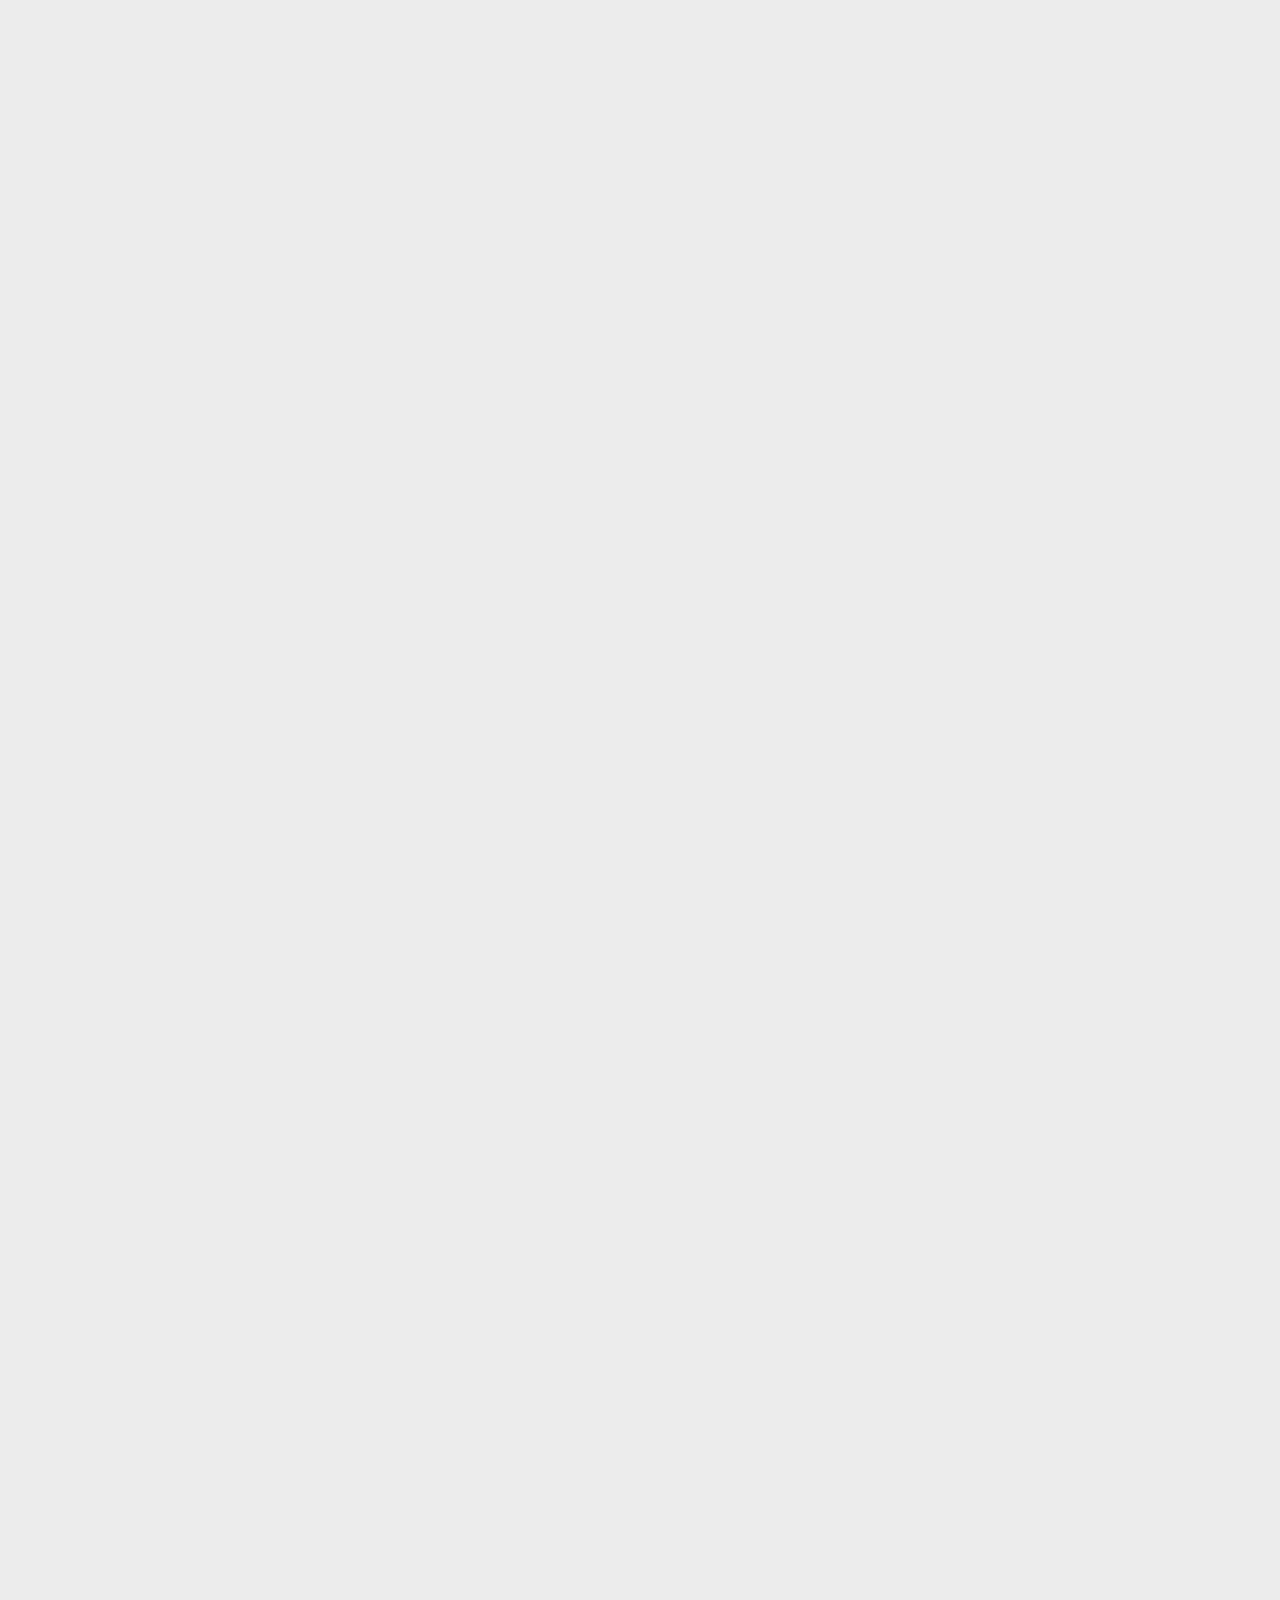
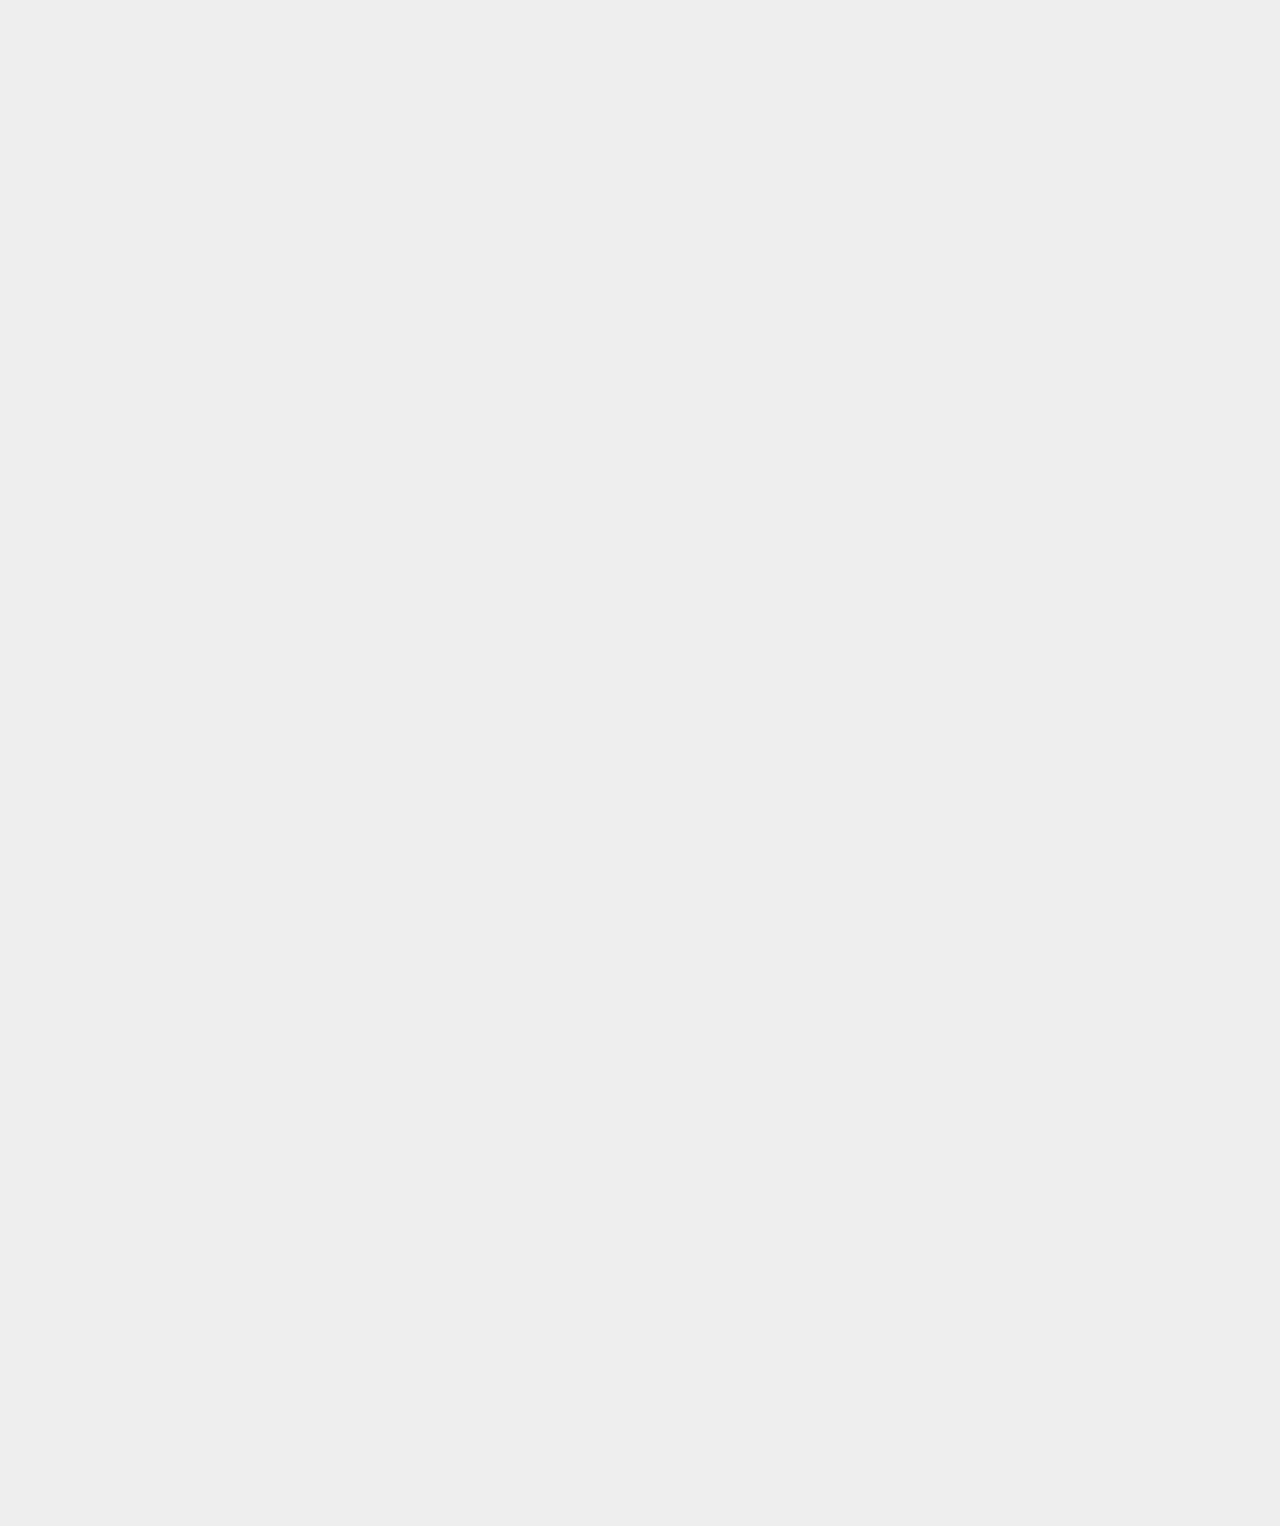
==== commit 41b79367: "Site updated: 2022-07-11 16:16:34" ====
--- a/index.html
+++ b/index.html
@@ -185,7 +185,7 @@
       <span class="post-meta-item-text">发表于</span>
       
 
-      <time title="创建时间：2022-07-11 15:44:15 / 修改时间：16:14:03" itemprop="dateCreated datePublished" datetime="2022-07-11T15:44:15+08:00">2022-07-11</time>
+      <time title="创建时间：2022-07-11 15:44:15 / 修改时间：16:15:58" itemprop="dateCreated datePublished" datetime="2022-07-11T15:44:15+08:00">2022-07-11</time>
     </span>
 
   
@@ -198,7 +198,8 @@
     
     
     <div class="post-body" itemprop="articleBody">
-          <pre class="line-numbers language-none"><code class="language-none">#ifdef _PROJECTOR
+          <img src = "https://github.com/wyerwang/wyerwang.github.io/blob/main/imgs/Project.jpg?raw=true">
+<pre class="line-numbers language-none"><code class="language-none">#ifdef _PROJECTOR
     float3 tangent &#x3D; normalize(cross(float3(lightDir.x, 0, lightDir.z), lightDir));
     float3 bitangent &#x3D; normalize(cross(tangent, lightDir));
     float3 positionLS &#x3D; mul(float3x3(tangent, bitangent, -lightDir), positionWS);
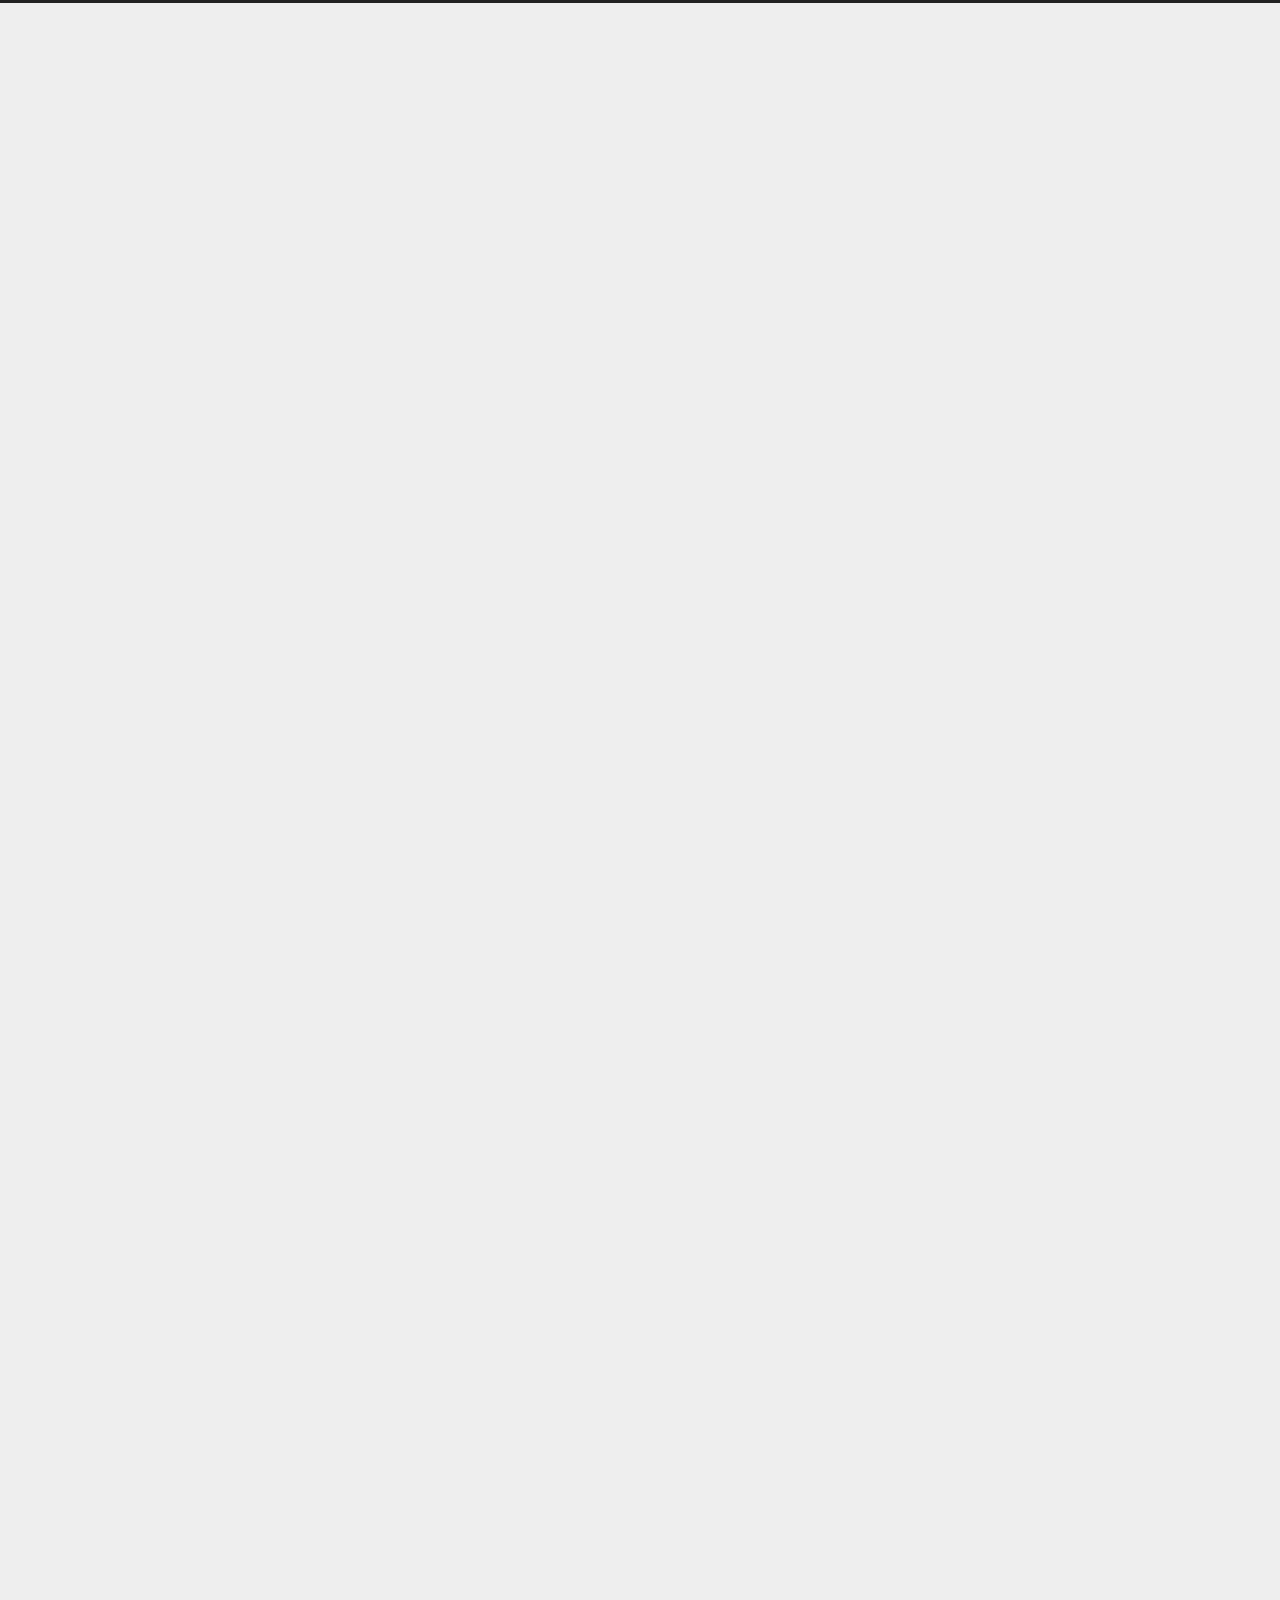
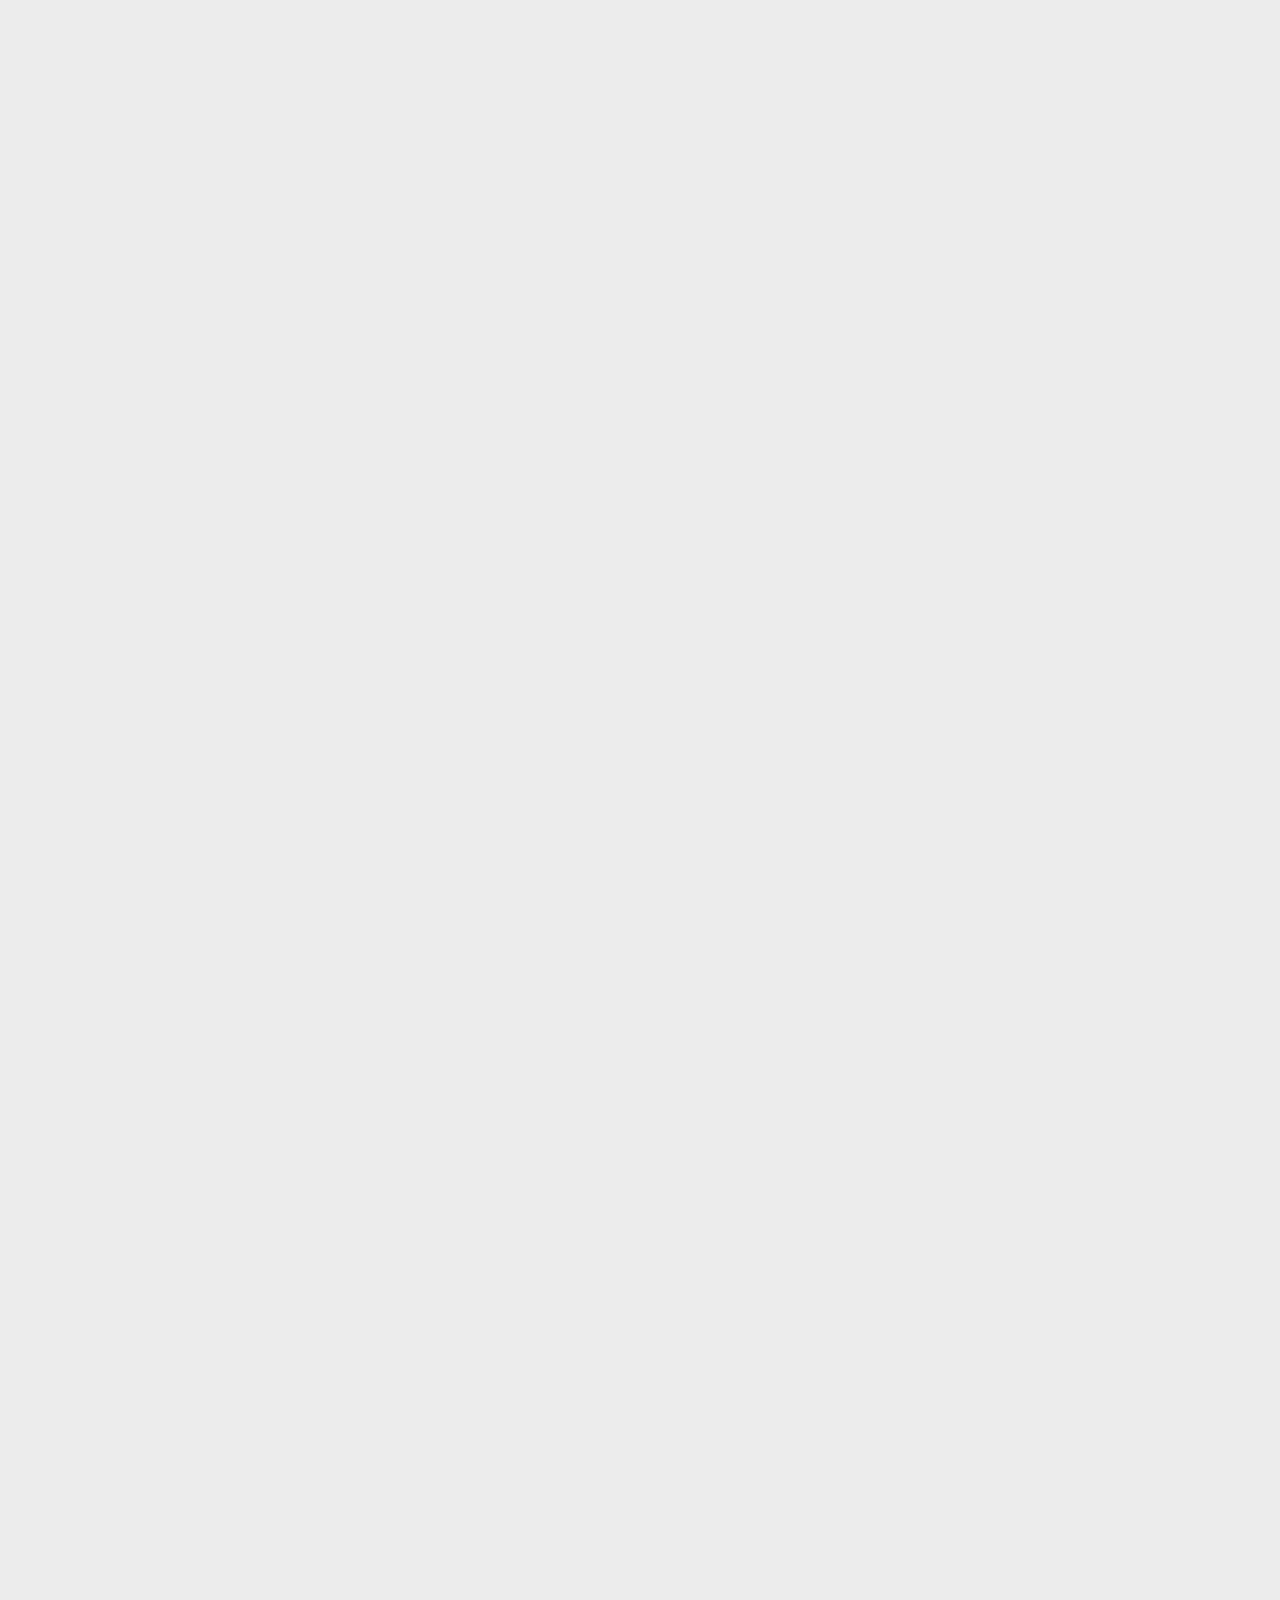
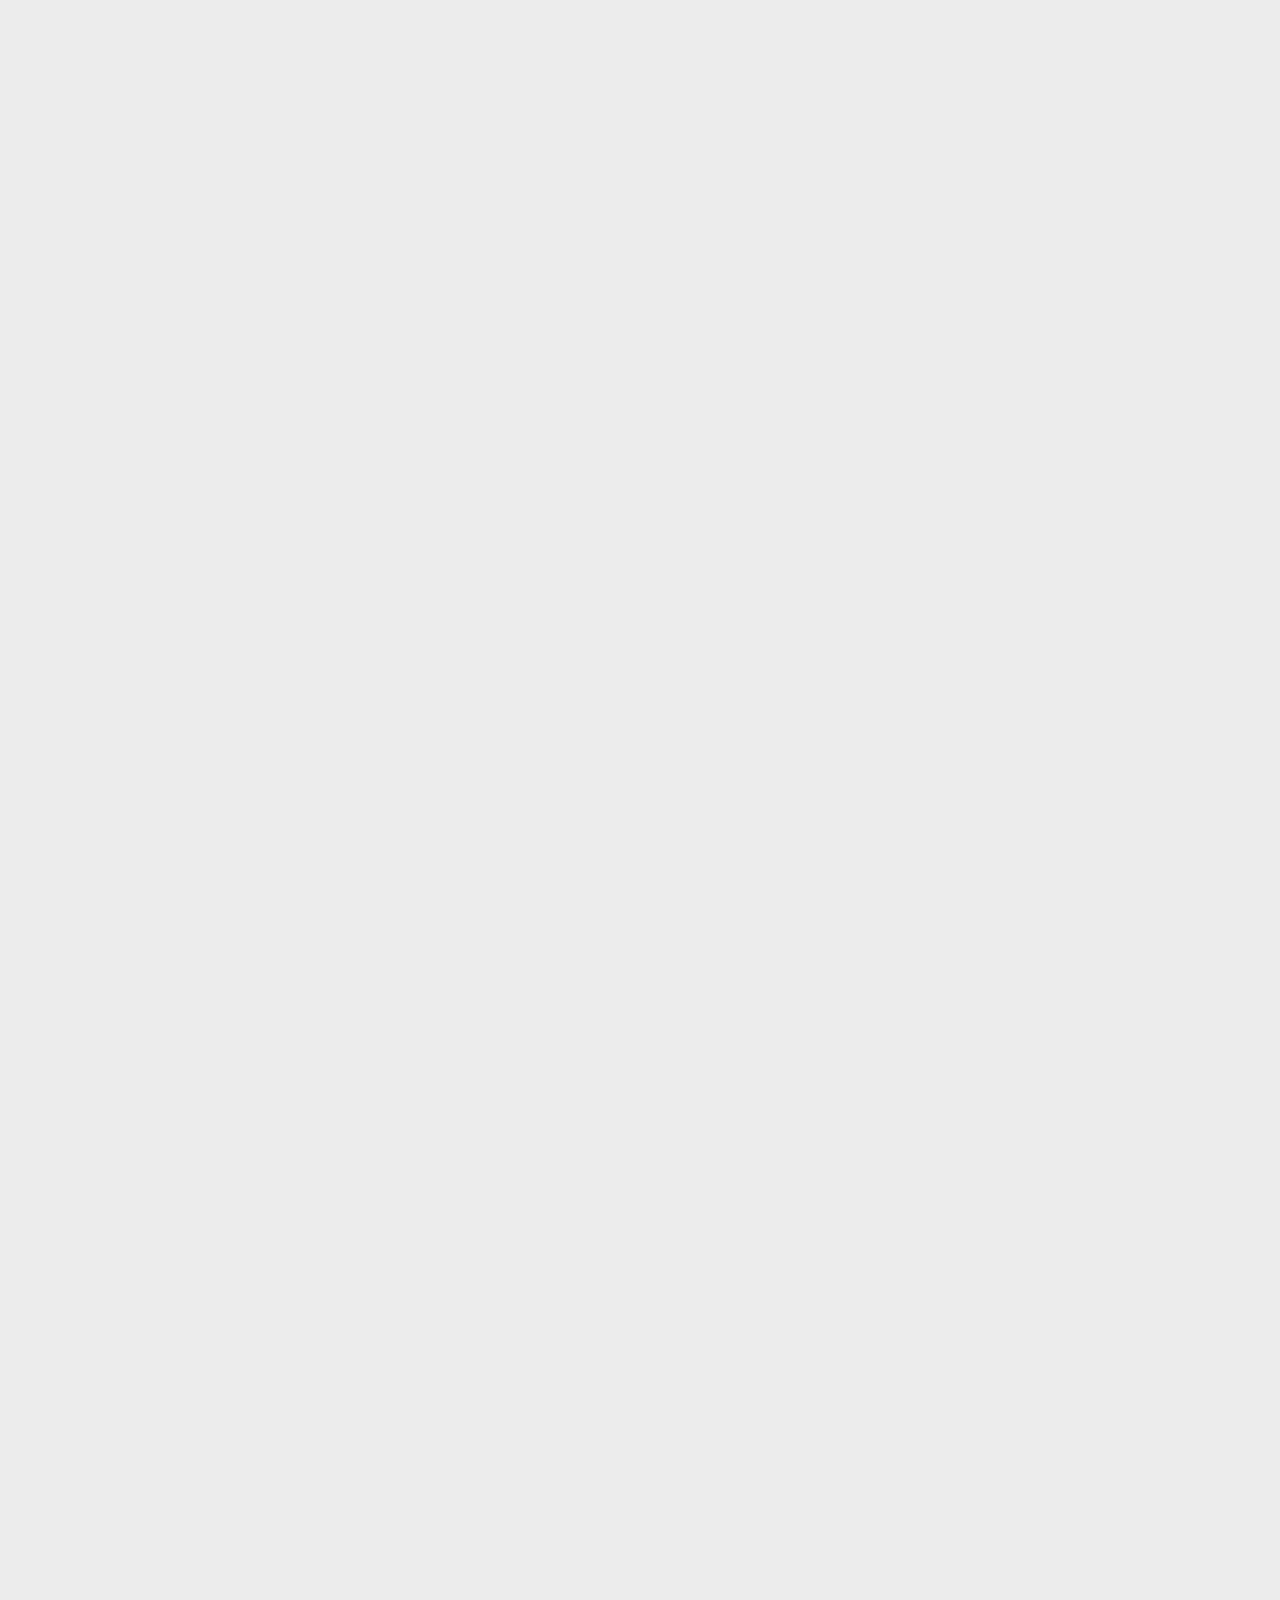
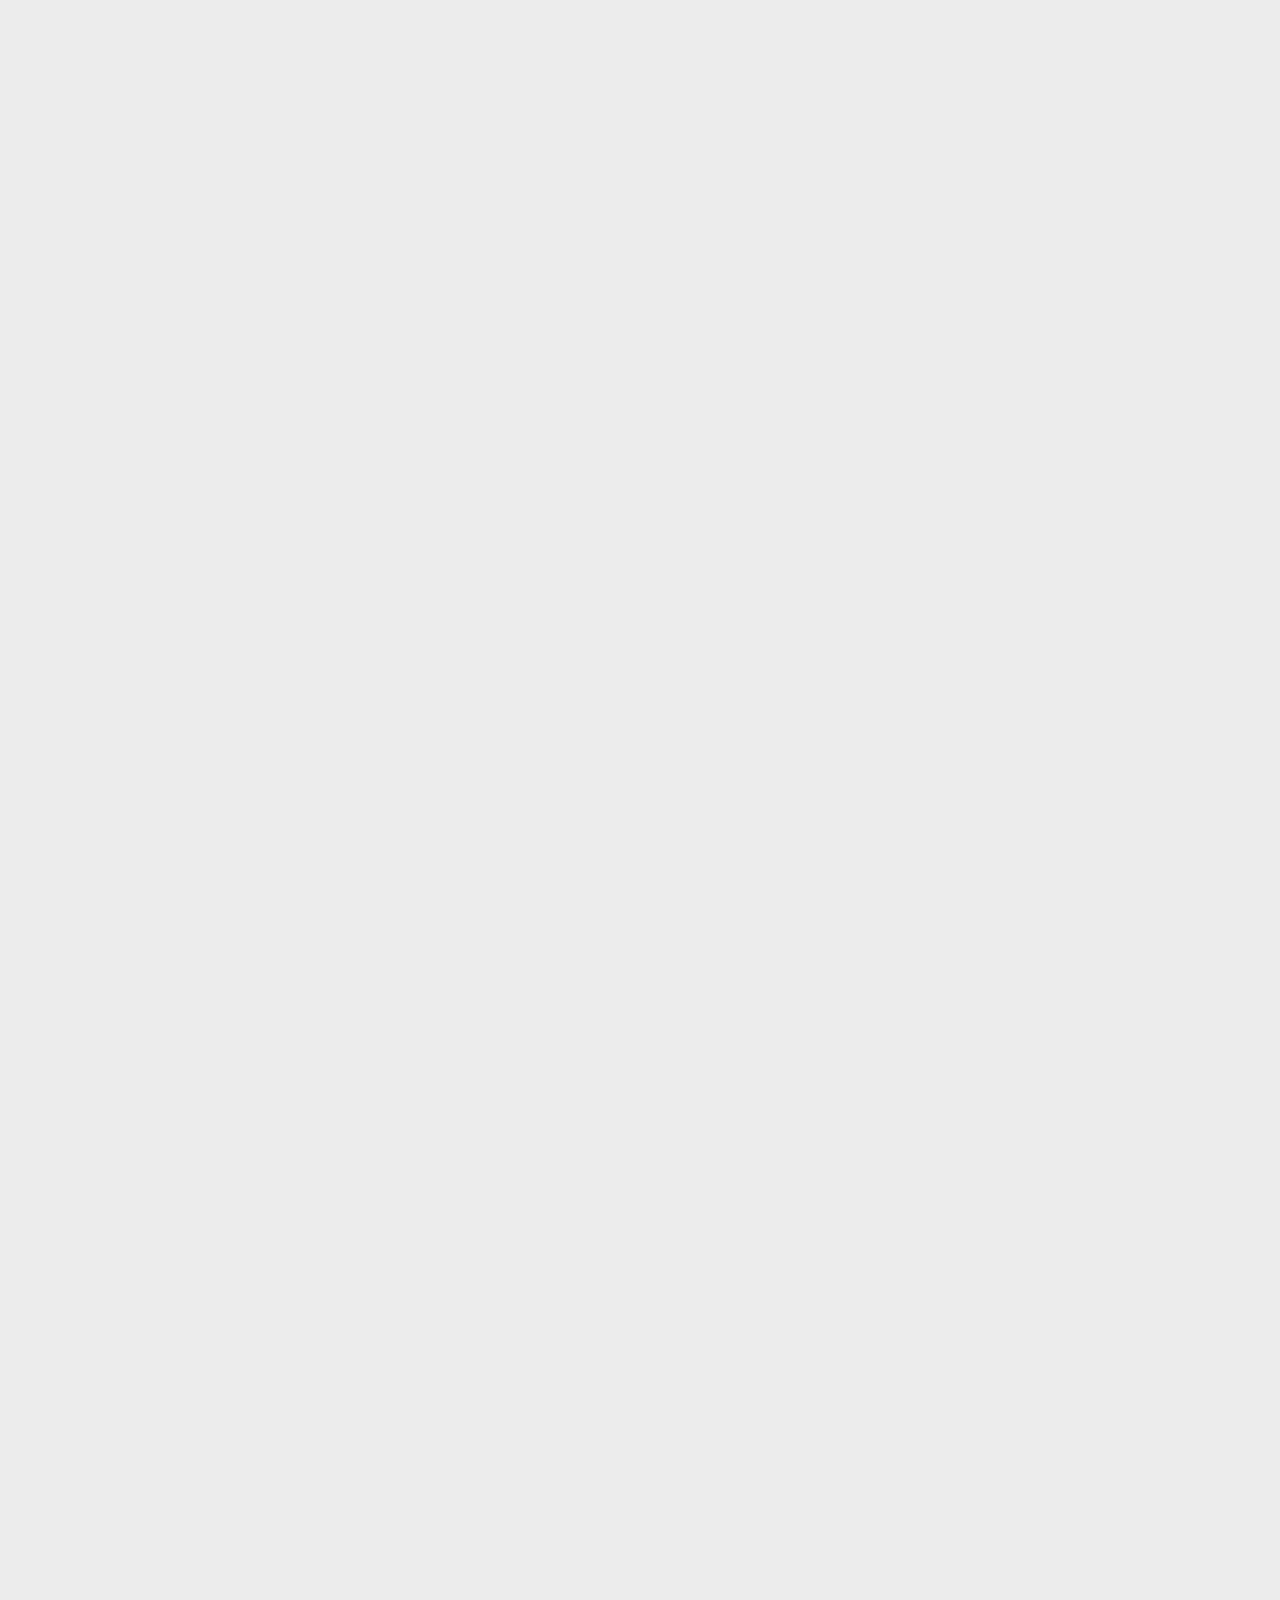
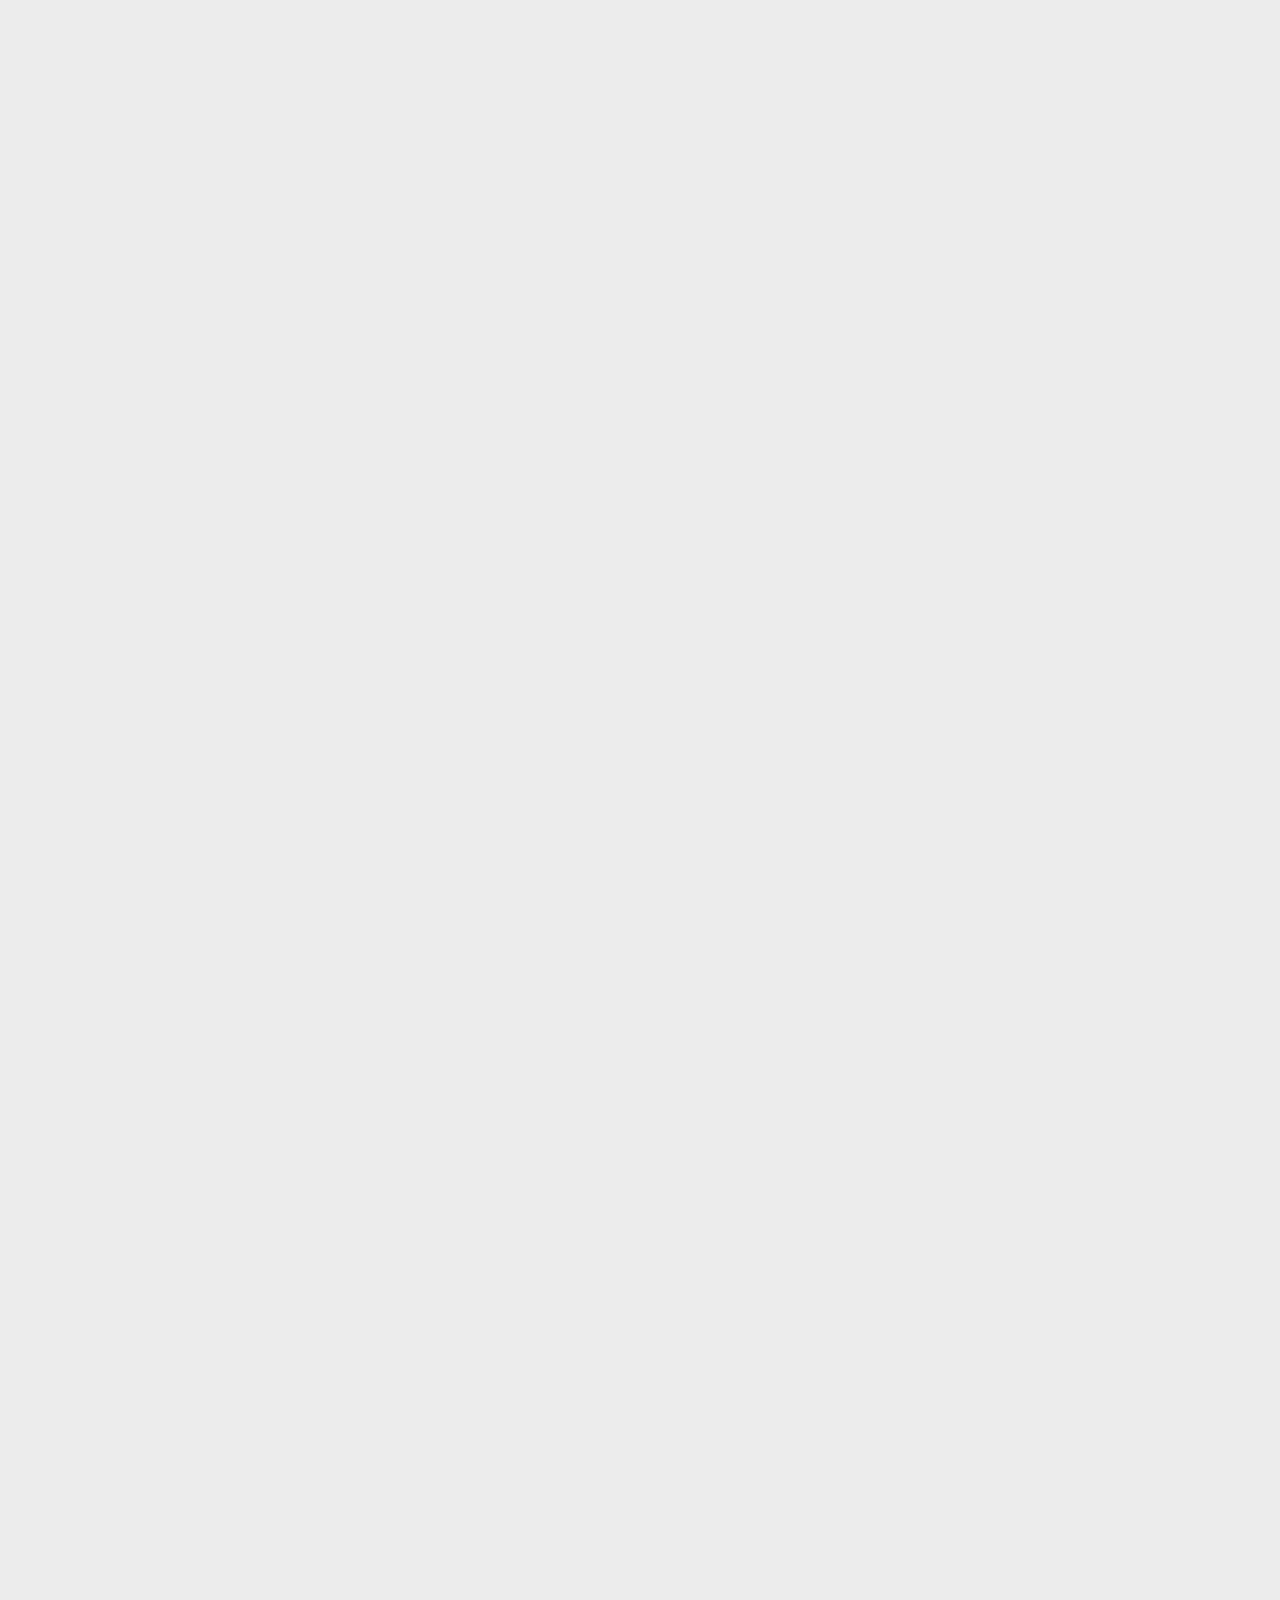
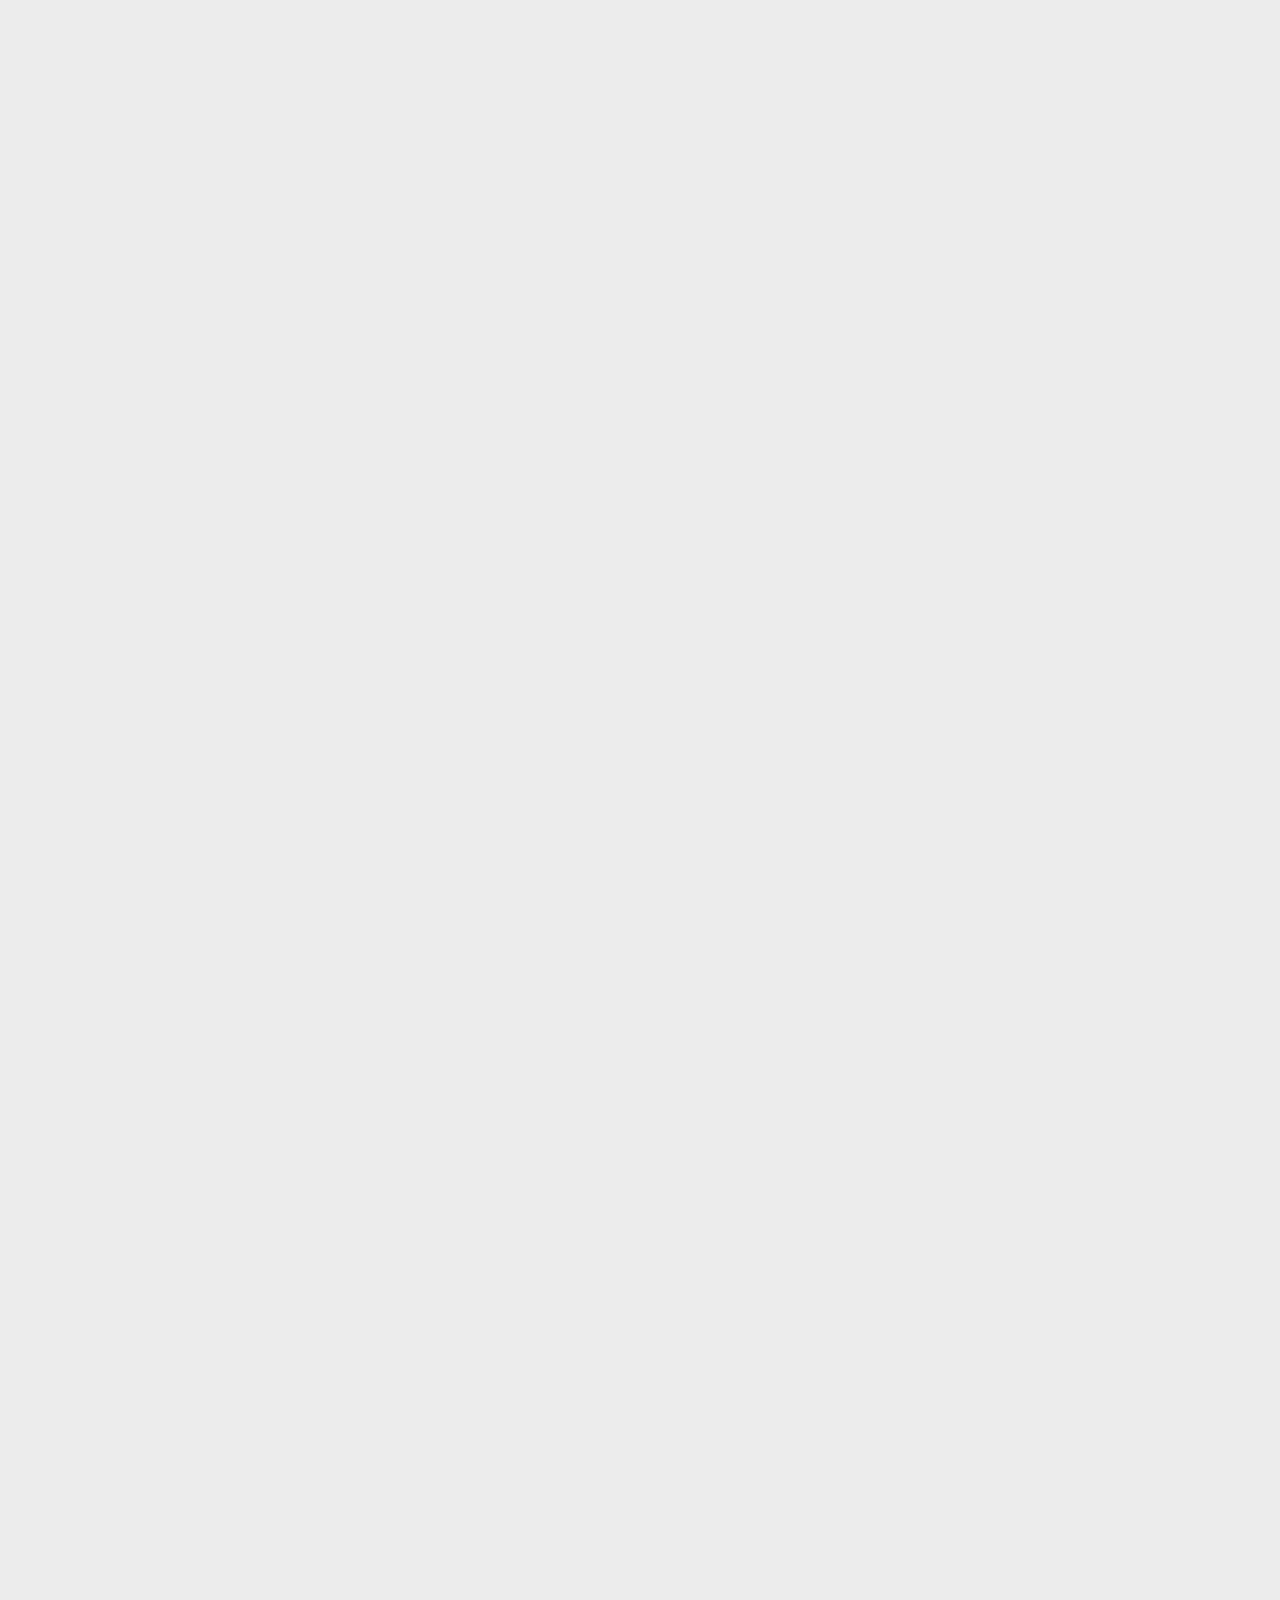
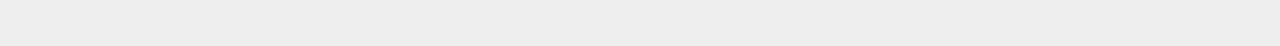
==== commit b489c436: "Site updated: 2022-07-11 16:30:22" ====
--- a/index.html
+++ b/index.html
@@ -116,7 +116,7 @@
   <nav class="site-state">
       <div class="site-state-item site-state-posts">
         <a href="/archives/">
-          <span class="site-state-item-count">3</span>
+          <span class="site-state-item-count">4</span>
           <span class="site-state-item-name">日志</span>
         </a>
       </div>
@@ -146,6 +146,125 @@
 
 
     <div class="main-inner index posts-expand">
+
+    
+
+
+<div class="post-block">
+  
+  
+
+  <article itemscope itemtype="http://schema.org/Article" class="post-content" lang="">
+    <link itemprop="mainEntityOfPage" href="http://wyerwang.github.io/2022/07/11/Fog%20%E5%9F%BA%E7%A1%80%E7%89%88/">
+
+    <span hidden itemprop="author" itemscope itemtype="http://schema.org/Person">
+      <meta itemprop="image" content="/images/avatar.gif">
+      <meta itemprop="name" content="咸鱼">
+    </span>
+
+    <span hidden itemprop="publisher" itemscope itemtype="http://schema.org/Organization">
+      <meta itemprop="name" content="咸鱼的梦想">
+      <meta itemprop="description" content="">
+    </span>
+
+    <span hidden itemprop="post" itemscope itemtype="http://schema.org/CreativeWork">
+      <meta itemprop="name" content="undefined | 咸鱼的梦想">
+      <meta itemprop="description" content="">
+    </span>
+      <header class="post-header">
+        <h2 class="post-title" itemprop="name headline">
+          <a href="/2022/07/11/Fog%20%E5%9F%BA%E7%A1%80%E7%89%88/" class="post-title-link" itemprop="url">Fog 基础版</a>
+        </h2>
+
+        <div class="post-meta-container">
+          <div class="post-meta">
+    <span class="post-meta-item">
+      <span class="post-meta-item-icon">
+        <i class="far fa-calendar"></i>
+      </span>
+      <span class="post-meta-item-text">发表于</span>
+      
+
+      <time title="创建时间：2022-07-11 16:26:09 / 修改时间：16:30:04" itemprop="dateCreated datePublished" datetime="2022-07-11T16:26:09+08:00">2022-07-11</time>
+    </span>
+
+  
+</div>
+
+        </div>
+      </header>
+
+    
+    
+    
+    <div class="post-body" itemprop="articleBody">
+          <p>主美需要一个从世界中心位置向摄像机远处渐变的雾，于是就写了这么个简陋版</p>
+<pre class="line-numbers language-none"><code class="language-none">float Fixed_Fog(float3 positionWS, float fogBlend, float fogFalloff, float fogSpeed, float noiseScale)
+&#123;
+    float3 positionVS &#x3D; TransformWorldToView(positionWS);
+    float3 centerWS &#x3D; float3(0, 0, 0);
+    float3 centerVS &#x3D; TransformWorldToView(centerWS);
+    float fogMask &#x3D; smoothstep(-fogFalloff, fogFalloff, positionVS.z - centerVS.z);
+    fogMask &#x3D; (1- saturate(fogMask)) * fogBlend;
+
+    float3 noiseUVW &#x3D; positionWS * (1 &#x2F; noiseScale) + fogSpeed * _Time.y;
+    float fogNoise &#x3D; SimpleNoise3D(noiseUVW) * 0.5 + 0.5;
+
+    return  fogMask *&#x3D; fogNoise;
+&#125;
+
+
+&#x2F;&#x2F;雾
+#ifdef _FOG
+    float fogMask &#x3D; Fixed_Fog(positionWS, _FogBlend, _FogFalloff, _FogSpeed, _FogNoiseScale);
+    color &#x3D; lerp(color, _FogColor.rgb, fogMask);
+#endif<span aria-hidden="true" class="line-numbers-rows"><span></span><span></span><span></span><span></span><span></span><span></span><span></span><span></span><span></span><span></span><span></span><span></span><span></span><span></span><span></span><span></span><span></span><span></span><span></span><span></span></span></code></pre>
+
+<p>雾的形状用了3D噪点贴图</p>
+<pre class="line-numbers language-none"><code class="language-none">&#x2F;&#x2F;3D Noise
+float4 mod289( float4 x )
+&#123;
+    return x - floor(x * (1.0 &#x2F; 289.0)) * 289.0;
+&#125;
+
+float4 perm( float4 x )
+&#123;
+    return mod289(((x * 34.0) + 1.0) * x);
+&#125;
+
+float SimpleNoise3D( float3 p )
+&#123;
+    float3 a &#x3D; floor(p);
+    float3 d &#x3D; p - a;
+    d &#x3D; d * d * (3.0 - 2.0 * d);
+    float4 b &#x3D; a.xxyy + float4(0.0, 1.0, 0.0, 1.0);
+    float4 k1 &#x3D; perm(b.xyxy);
+    float4 k2 &#x3D; perm(k1.xyxy + b.zzww);
+    float4 c &#x3D; k2 + a.zzzz;
+    float4 k3 &#x3D; perm(c);
+    float4 k4 &#x3D; perm(c + 1.0);
+    float4 o1 &#x3D; frac(k3 * (1.0 &#x2F; 41.0));
+    float4 o2 &#x3D; frac(k4 * (1.0 &#x2F; 41.0));
+    float4 o3 &#x3D; o2 * d.z + o1 * (1.0 - d.z);
+    float2 o4 &#x3D; o3.yw * d.x + o3.xz * (1.0 - d.x);
+    return o4.y * d.y + o4.x * (1.0 - d.y);
+&#125;<span aria-hidden="true" class="line-numbers-rows"><span></span><span></span><span></span><span></span><span></span><span></span><span></span><span></span><span></span><span></span><span></span><span></span><span></span><span></span><span></span><span></span><span></span><span></span><span></span><span></span><span></span><span></span><span></span><span></span><span></span><span></span><span></span><span></span></span></code></pre>
+      
+    </div>
+
+    
+    
+    
+
+    <footer class="post-footer">
+        <div class="post-eof"></div>
+      
+    </footer>
+  </article>
+</div>
+
+
+
 
     
 
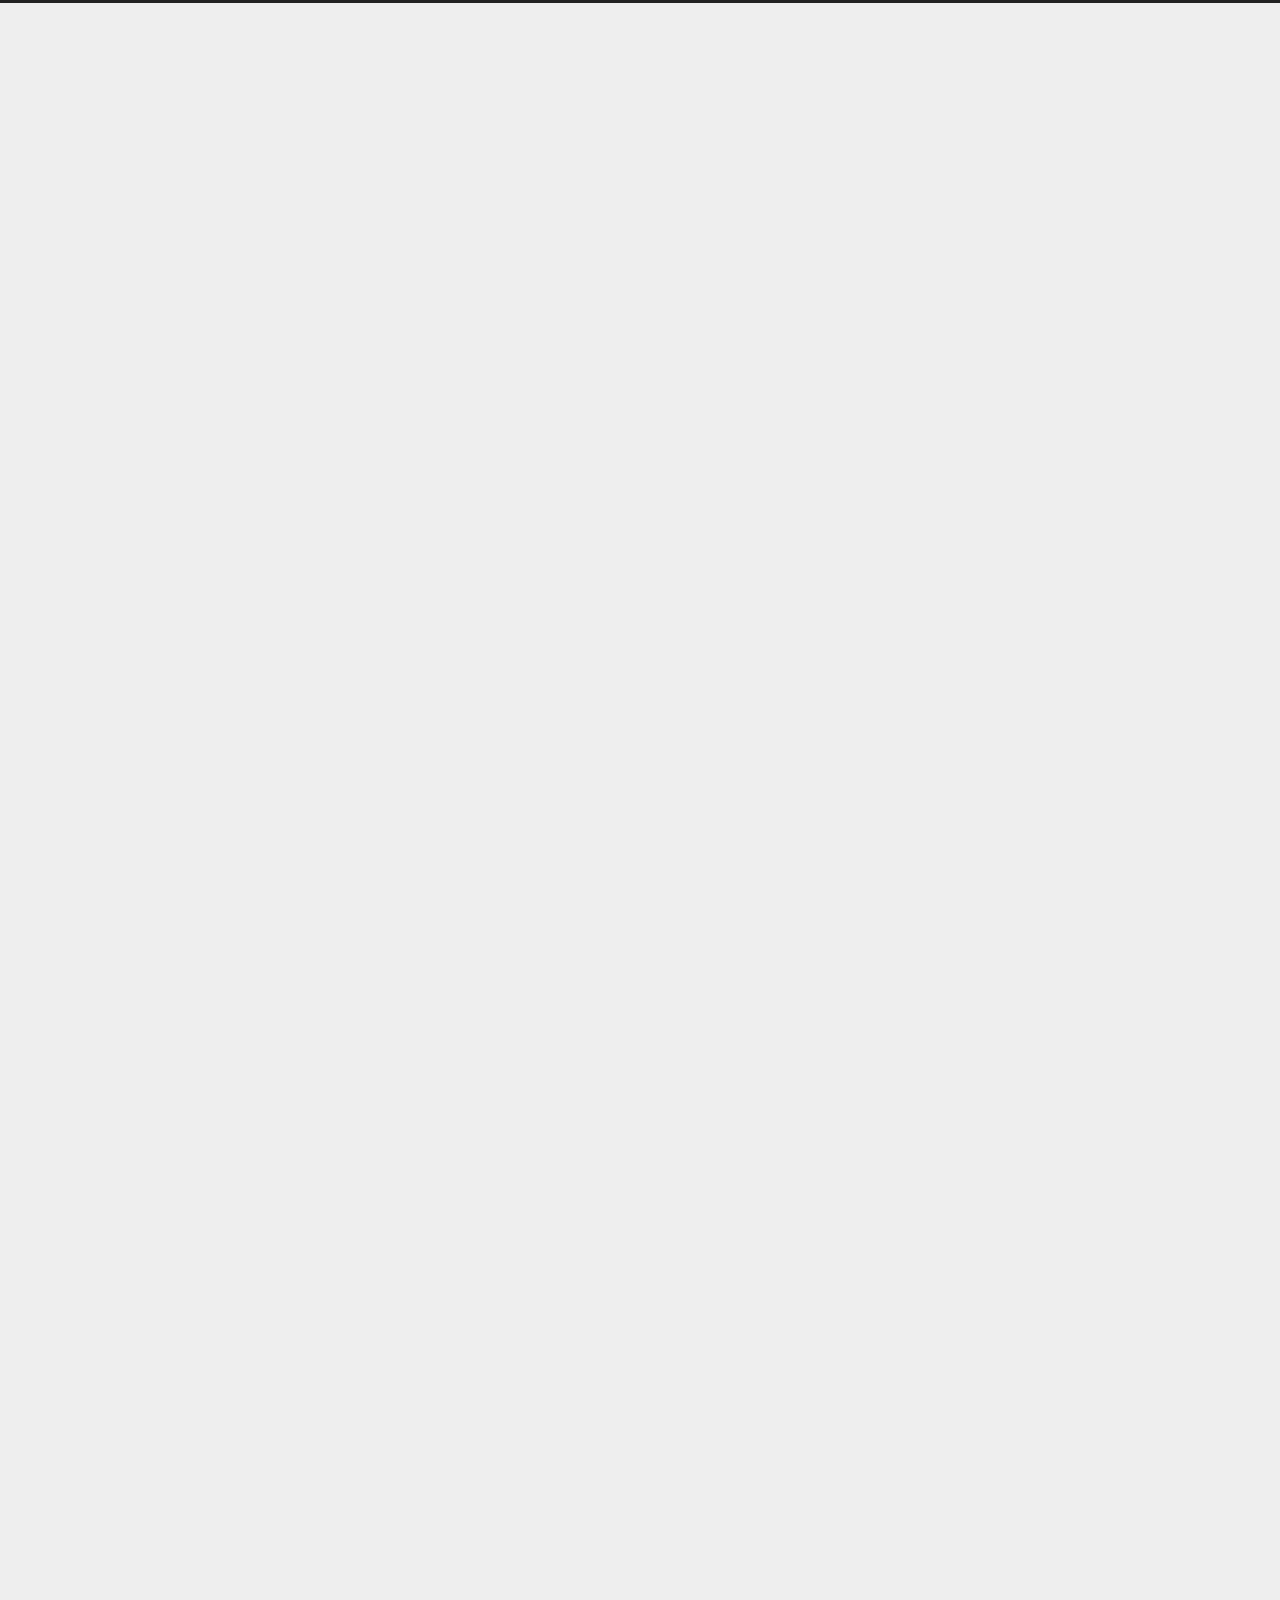
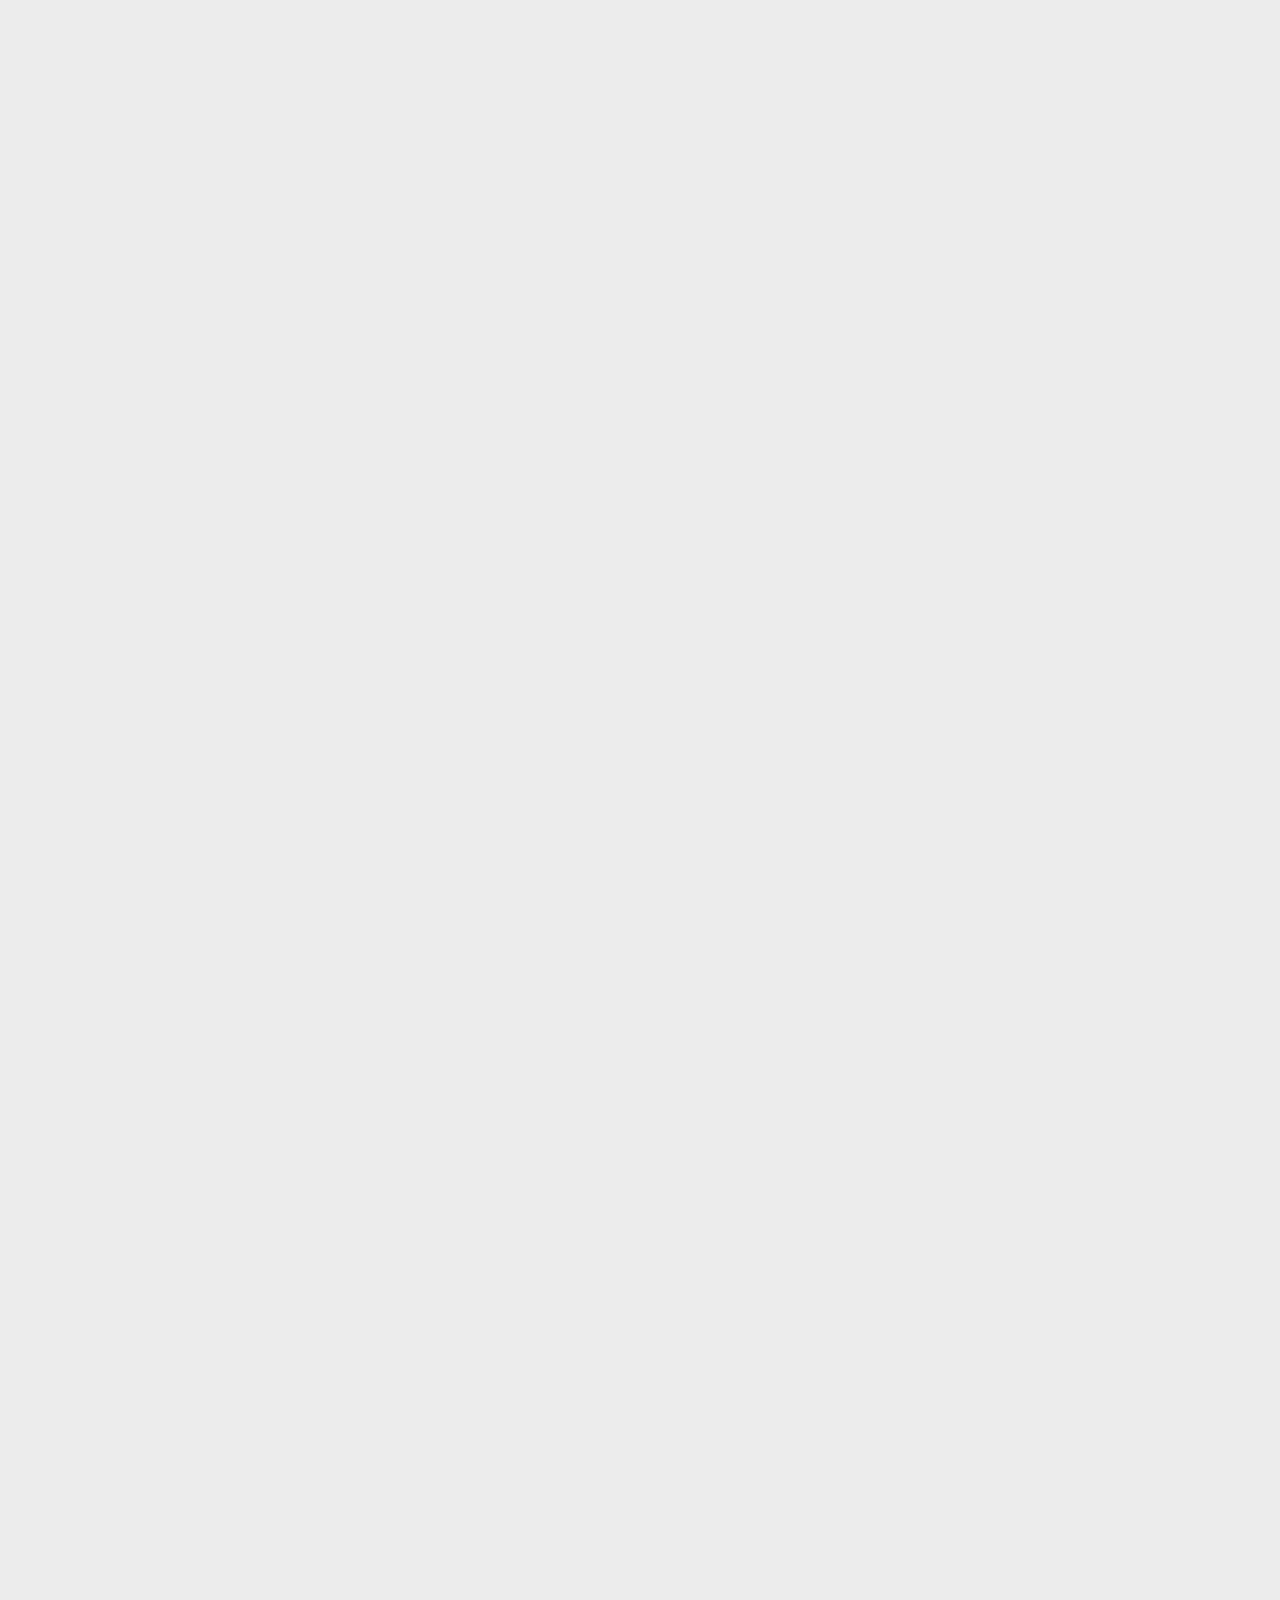
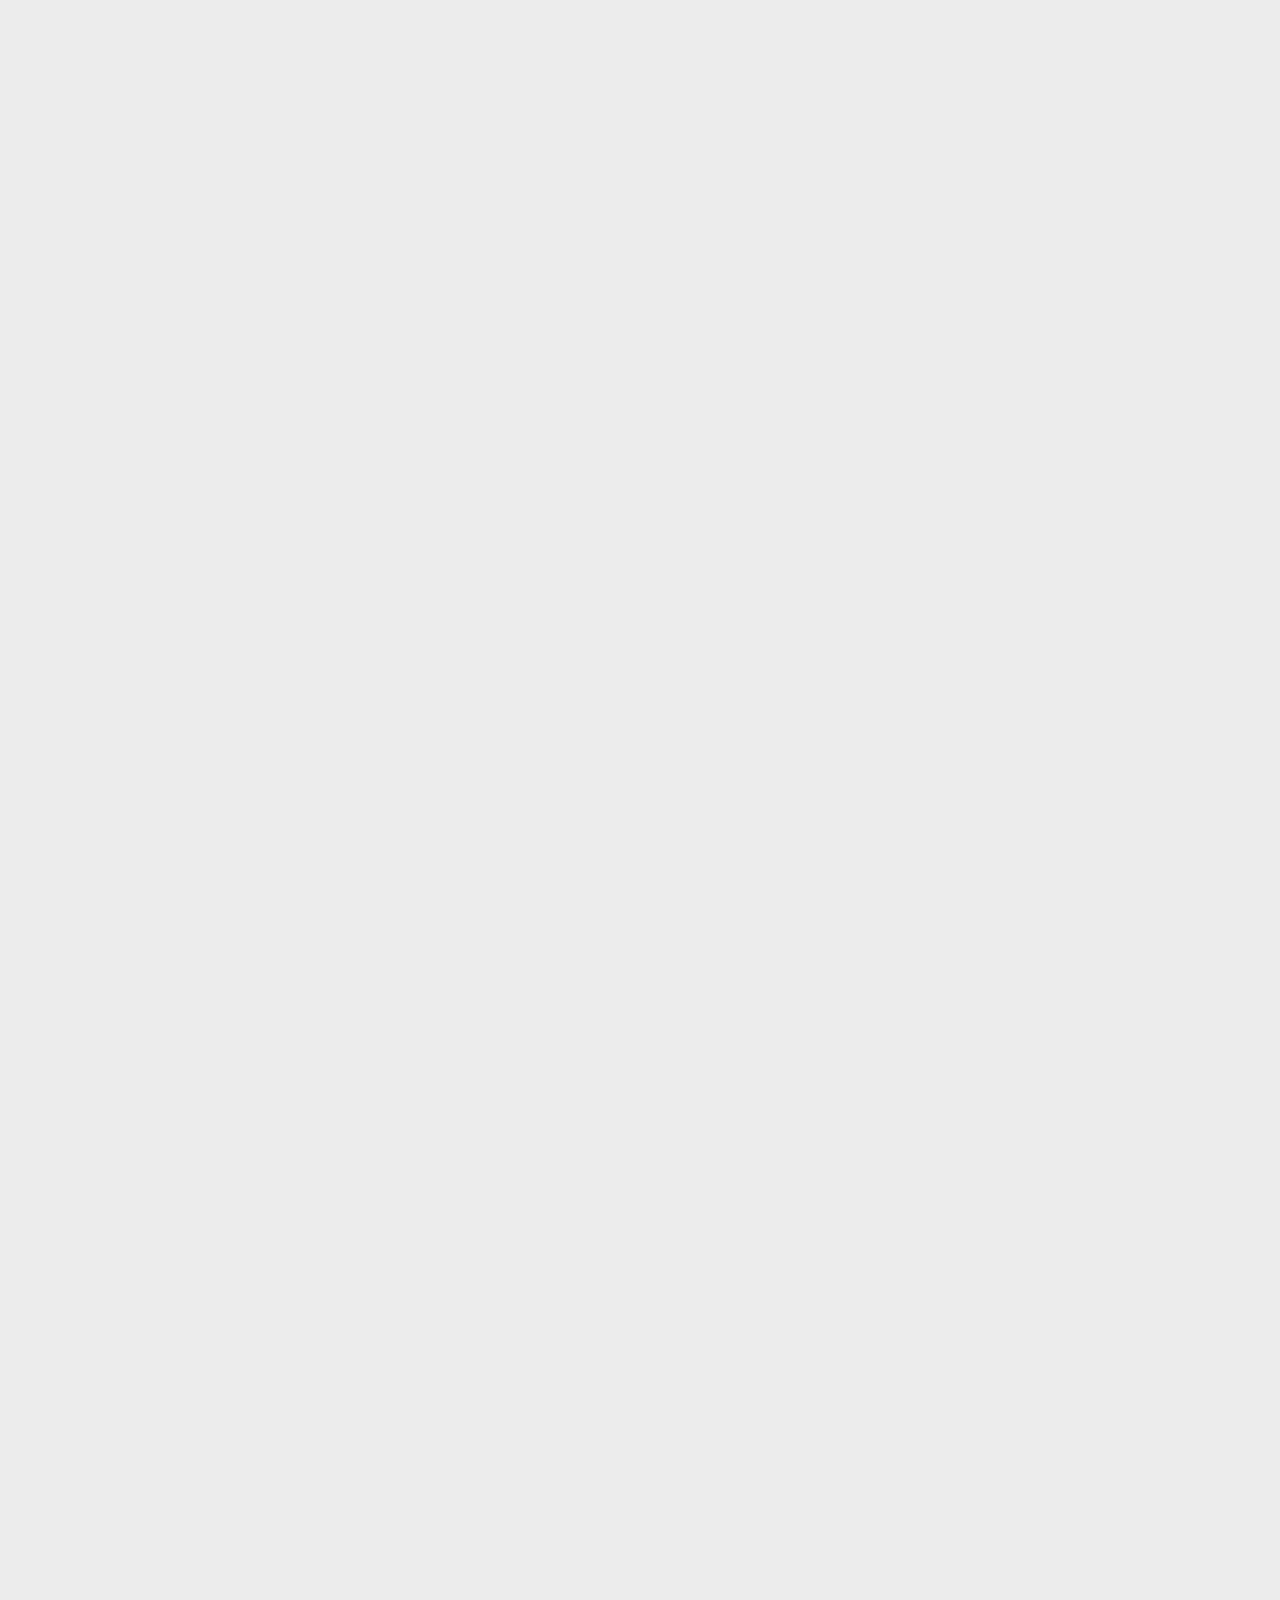
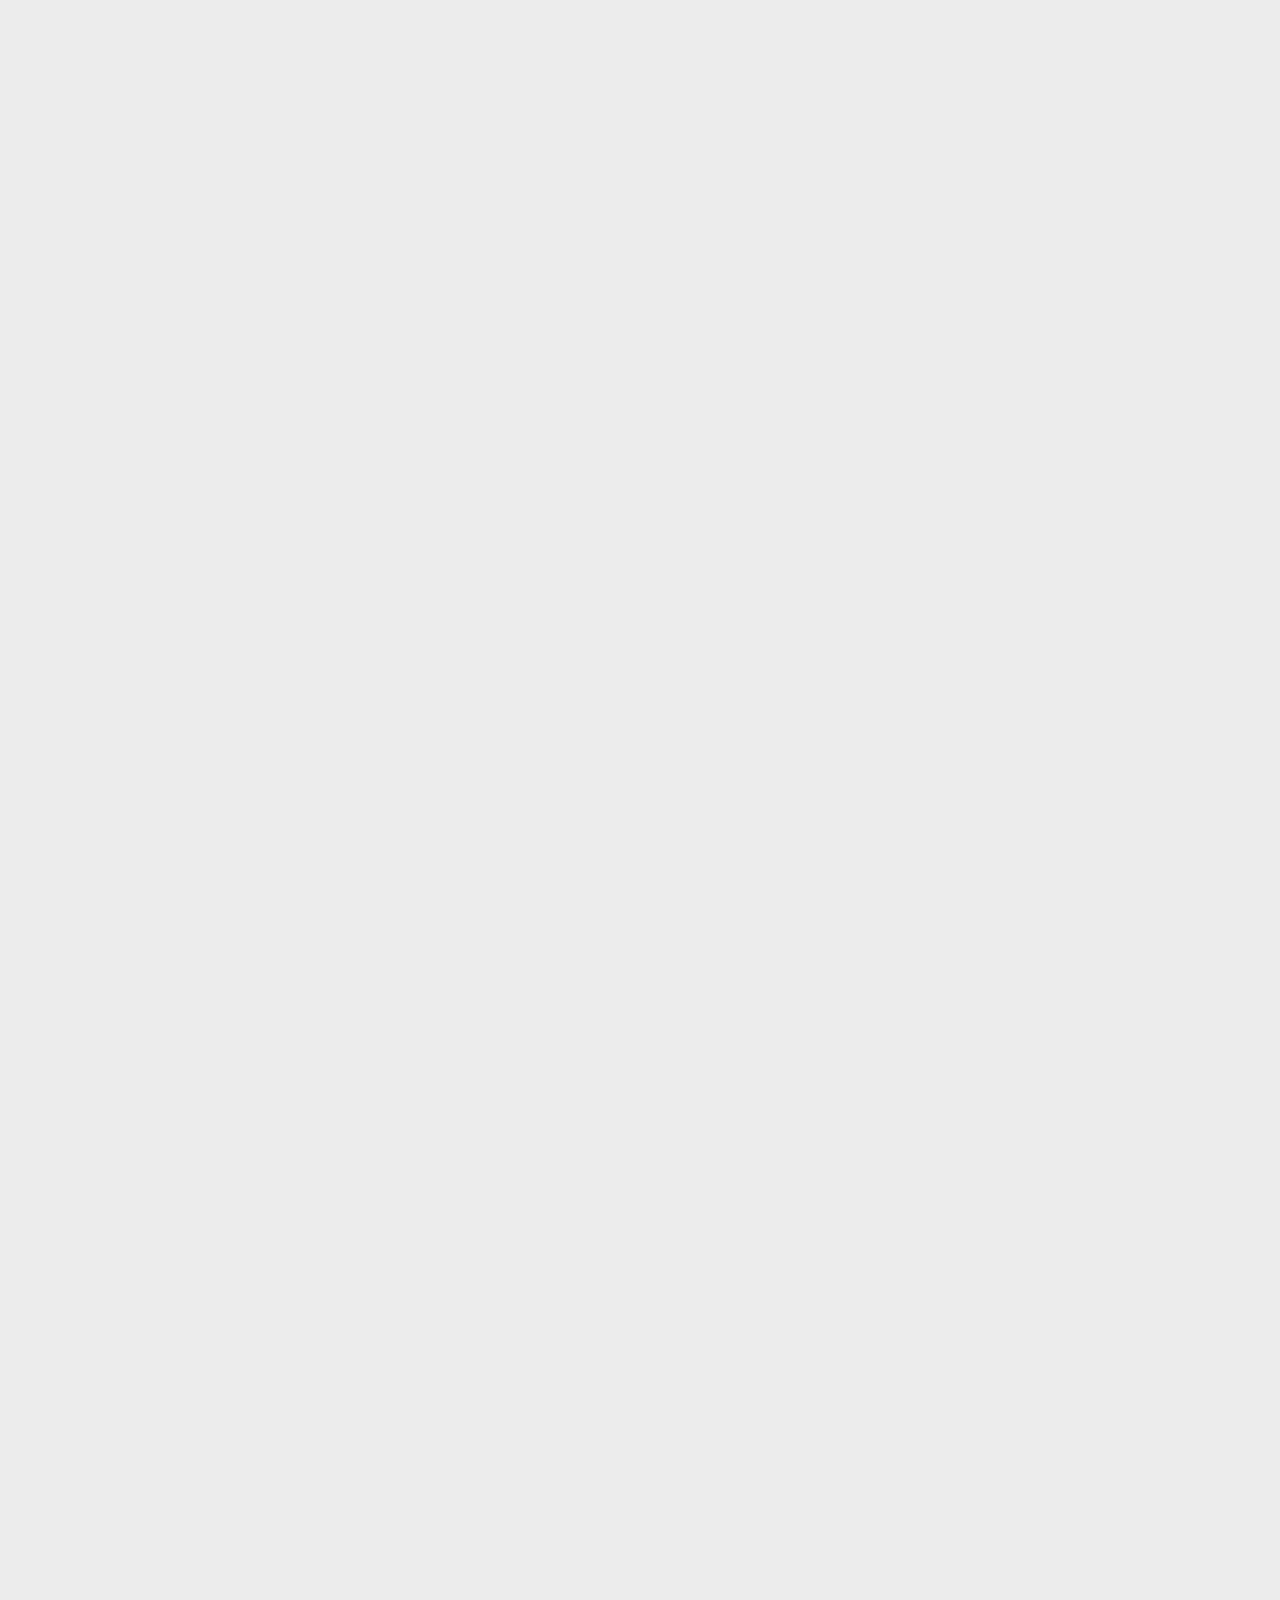
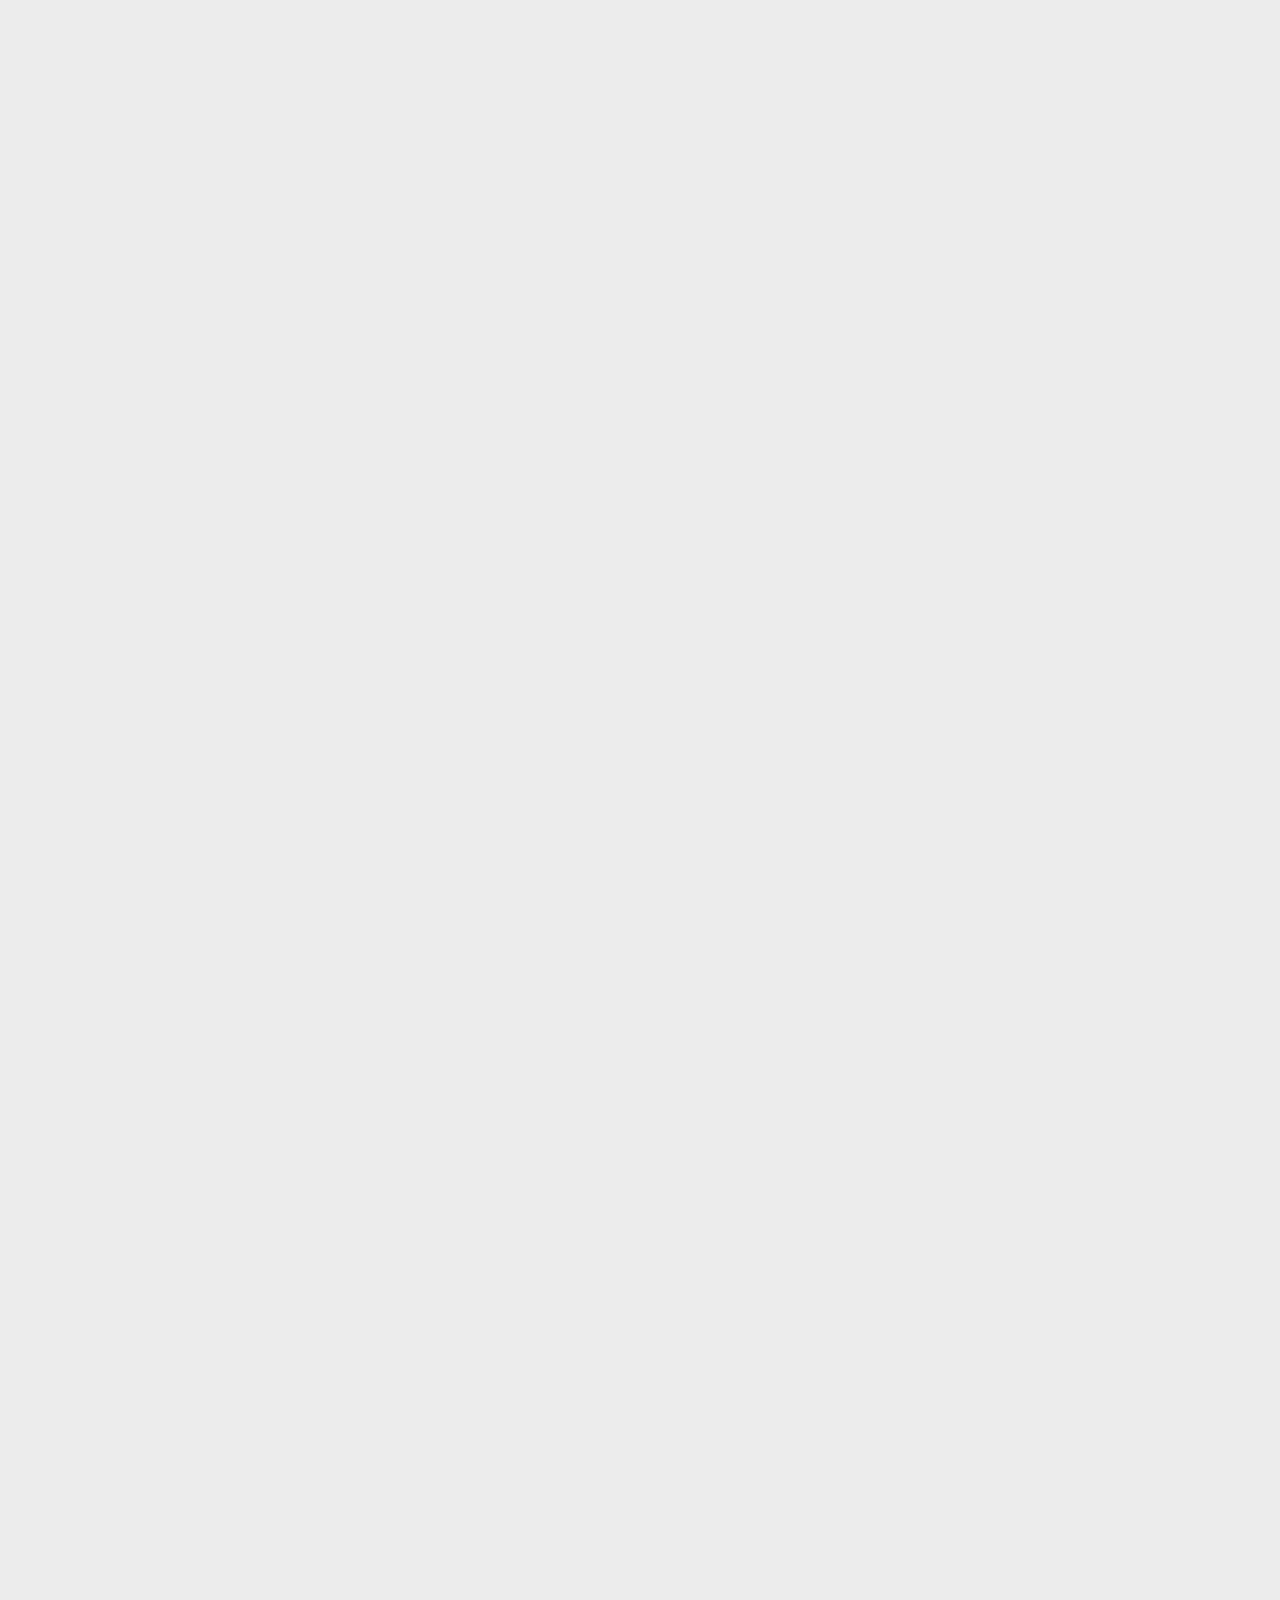
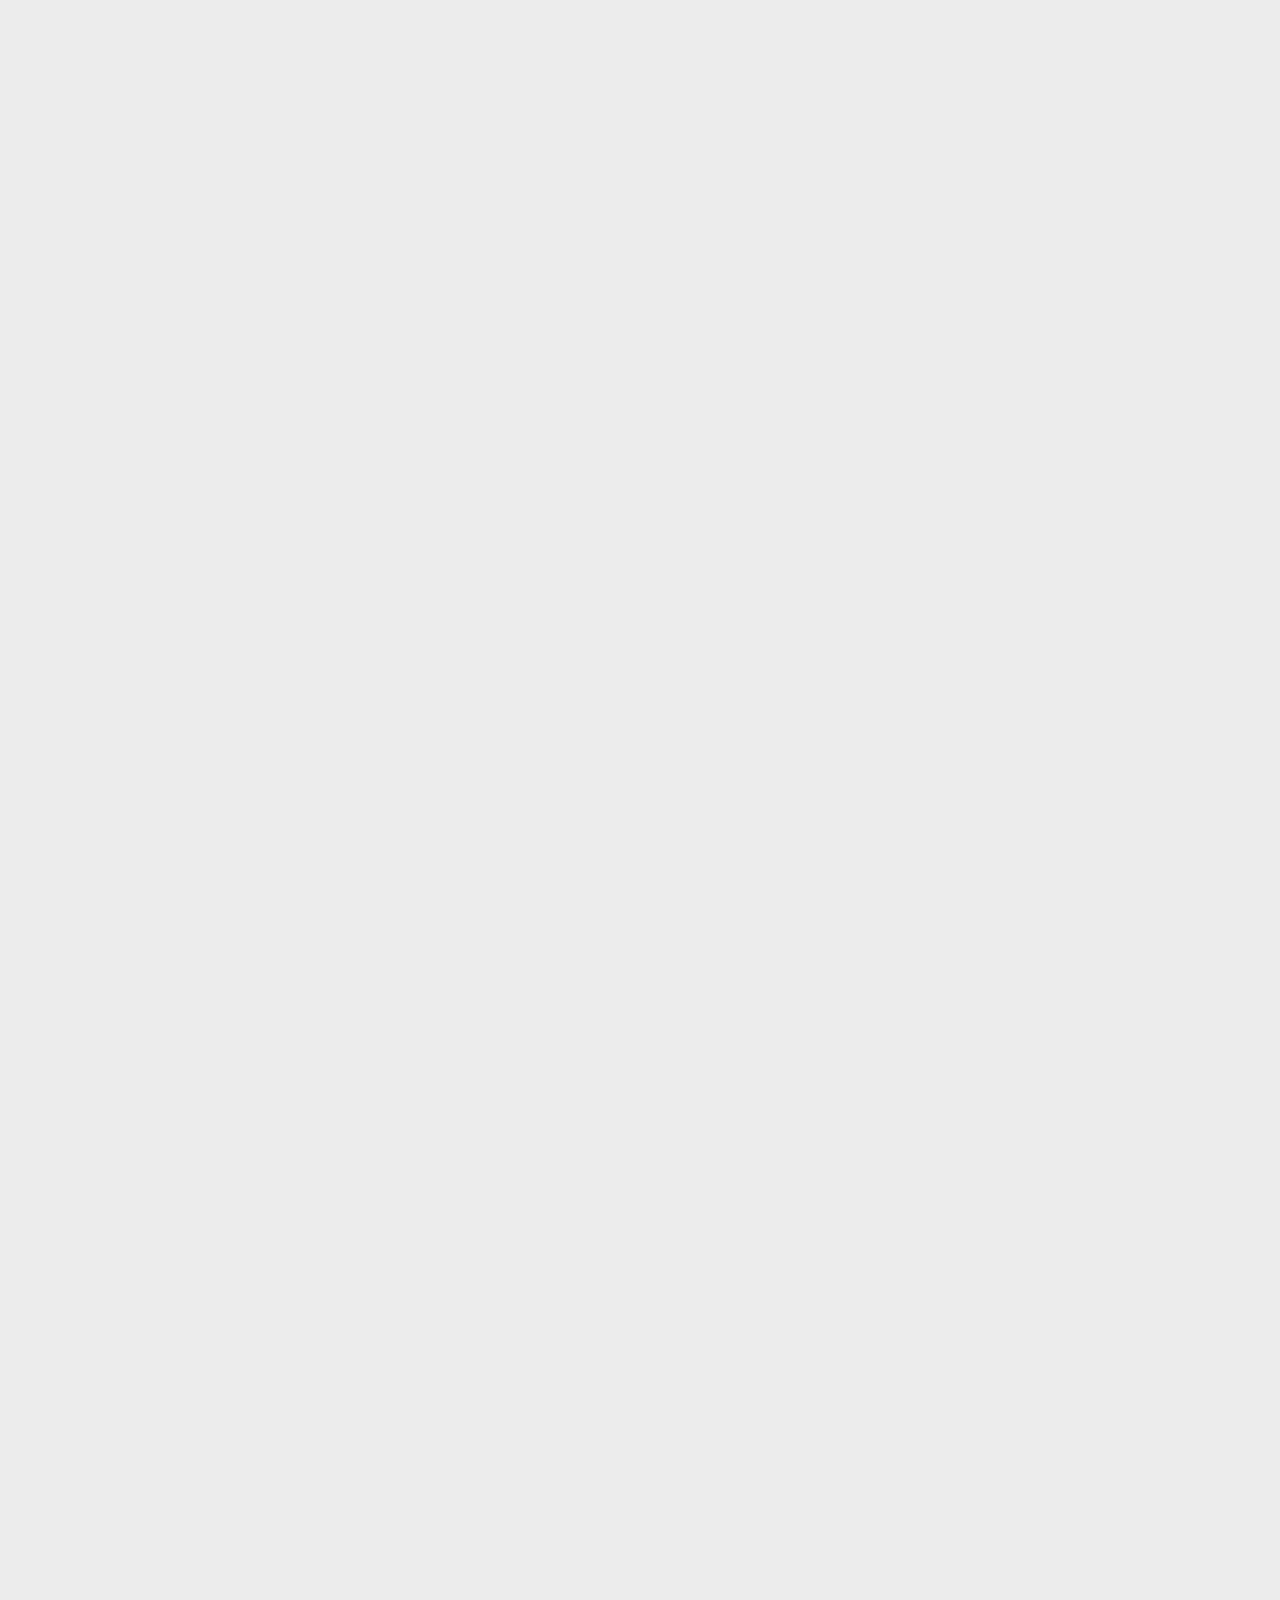
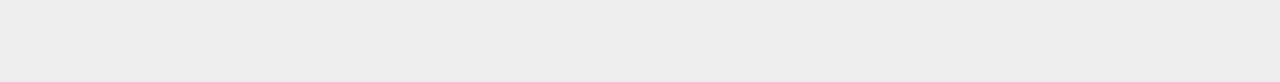
==== commit b2a0b05a: "Site updated: 2022-07-11 16:32:21" ====
--- a/index.html
+++ b/index.html
@@ -185,7 +185,7 @@
       <span class="post-meta-item-text">发表于</span>
       
 
-      <time title="创建时间：2022-07-11 16:26:09 / 修改时间：16:30:04" itemprop="dateCreated datePublished" datetime="2022-07-11T16:26:09+08:00">2022-07-11</time>
+      <time title="创建时间：2022-07-11 16:26:09 / 修改时间：16:32:02" itemprop="dateCreated datePublished" datetime="2022-07-11T16:26:09+08:00">2022-07-11</time>
     </span>
 
   
@@ -198,7 +198,9 @@
     
     
     <div class="post-body" itemprop="articleBody">
-          <p>主美需要一个从世界中心位置向摄像机远处渐变的雾，于是就写了这么个简陋版</p>
+          <img src = "https://github.com/wyerwang/wyerwang.github.io/blob/main/imgs/Fog.jpg?raw=true">
+
+<p>主美需要一个从世界中心位置向摄像机远处渐变的雾，于是就写了这么个简陋版</p>
 <pre class="line-numbers language-none"><code class="language-none">float Fixed_Fog(float3 positionWS, float fogBlend, float fogFalloff, float fogSpeed, float noiseScale)
 &#123;
     float3 positionVS &#x3D; TransformWorldToView(positionWS);
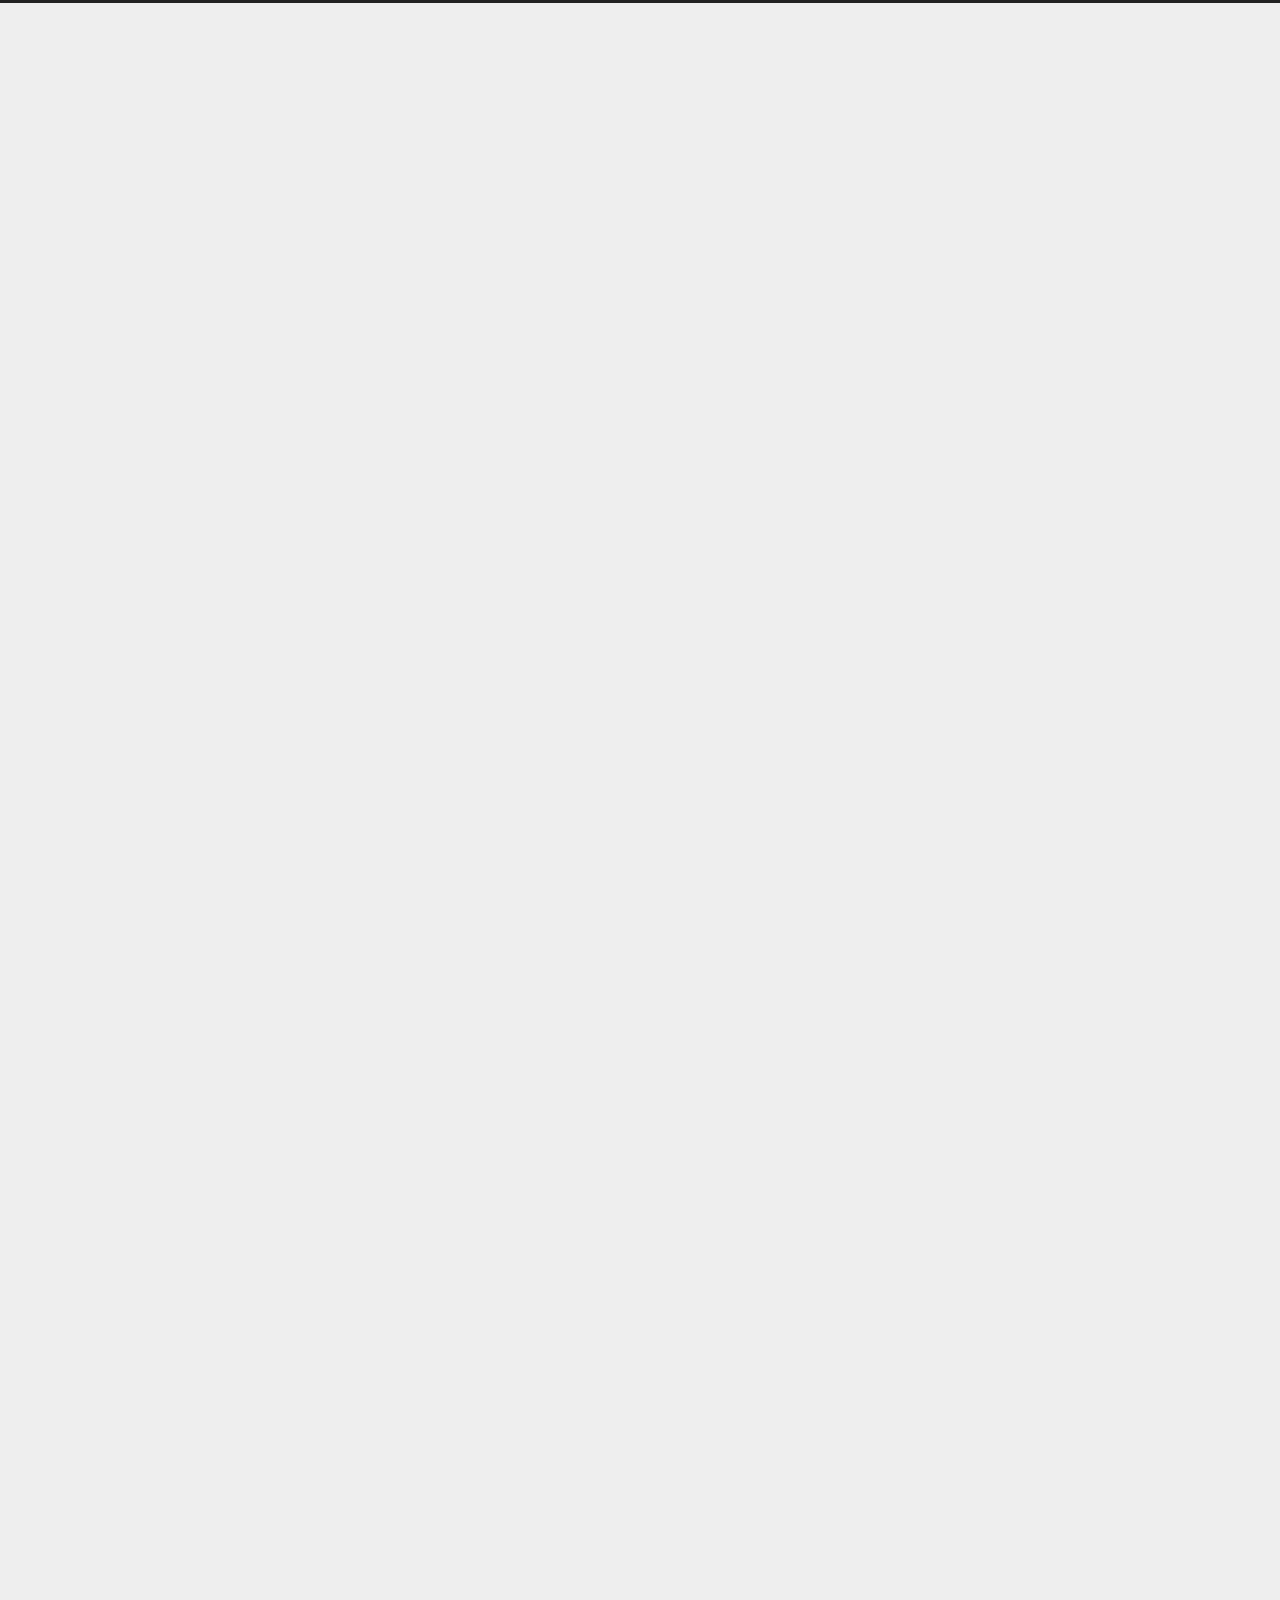
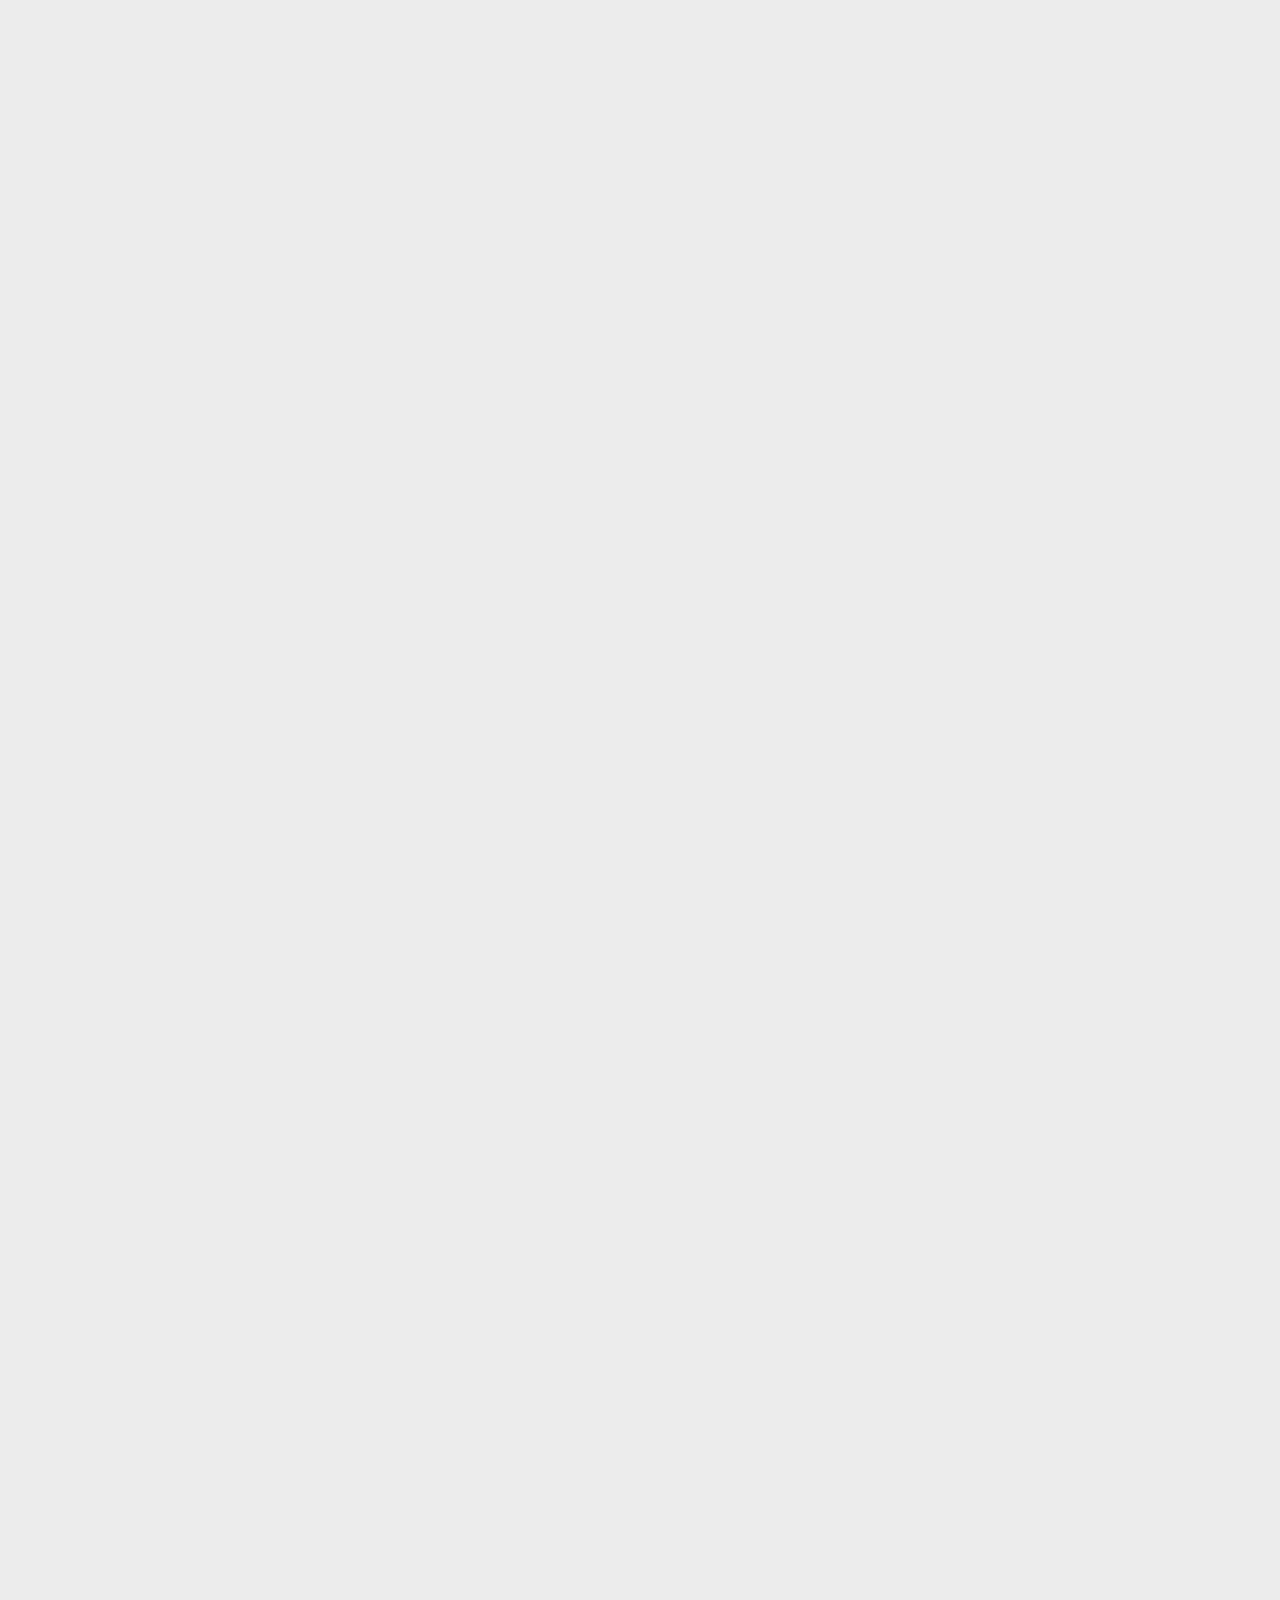
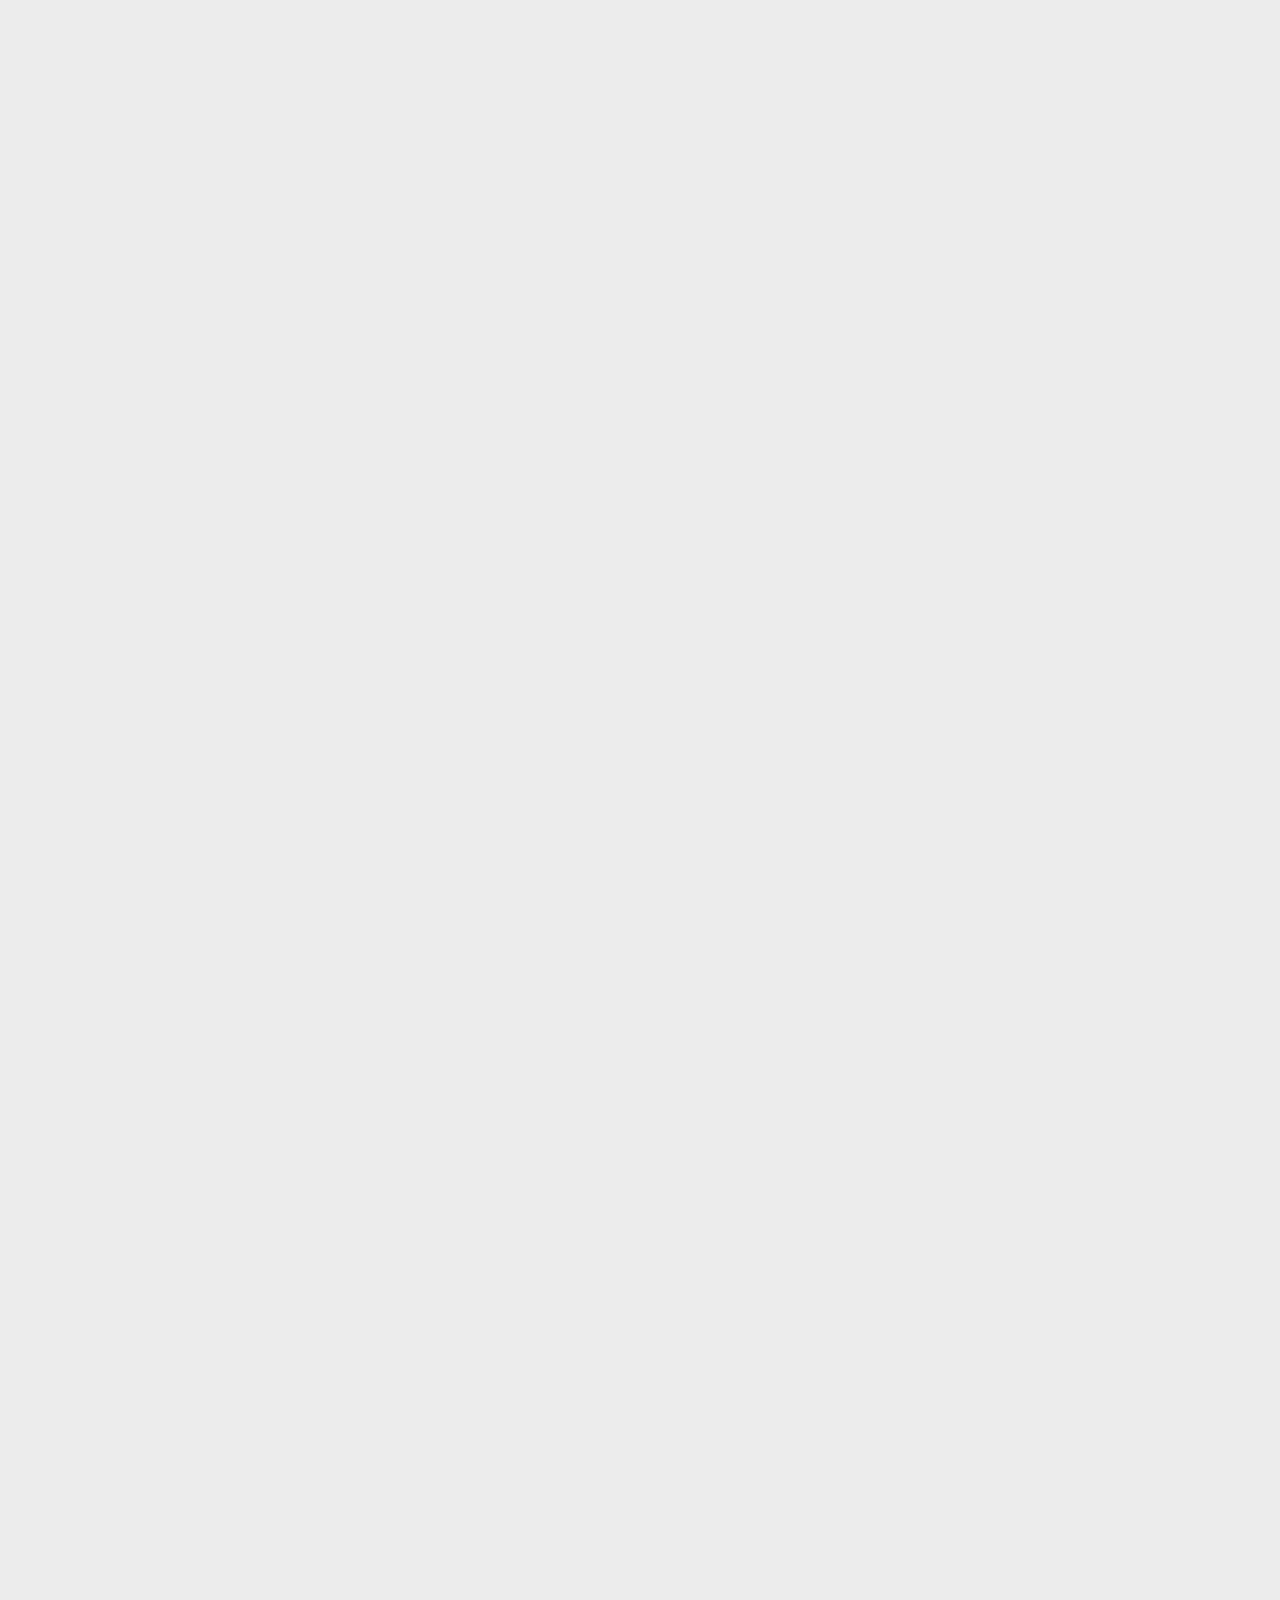
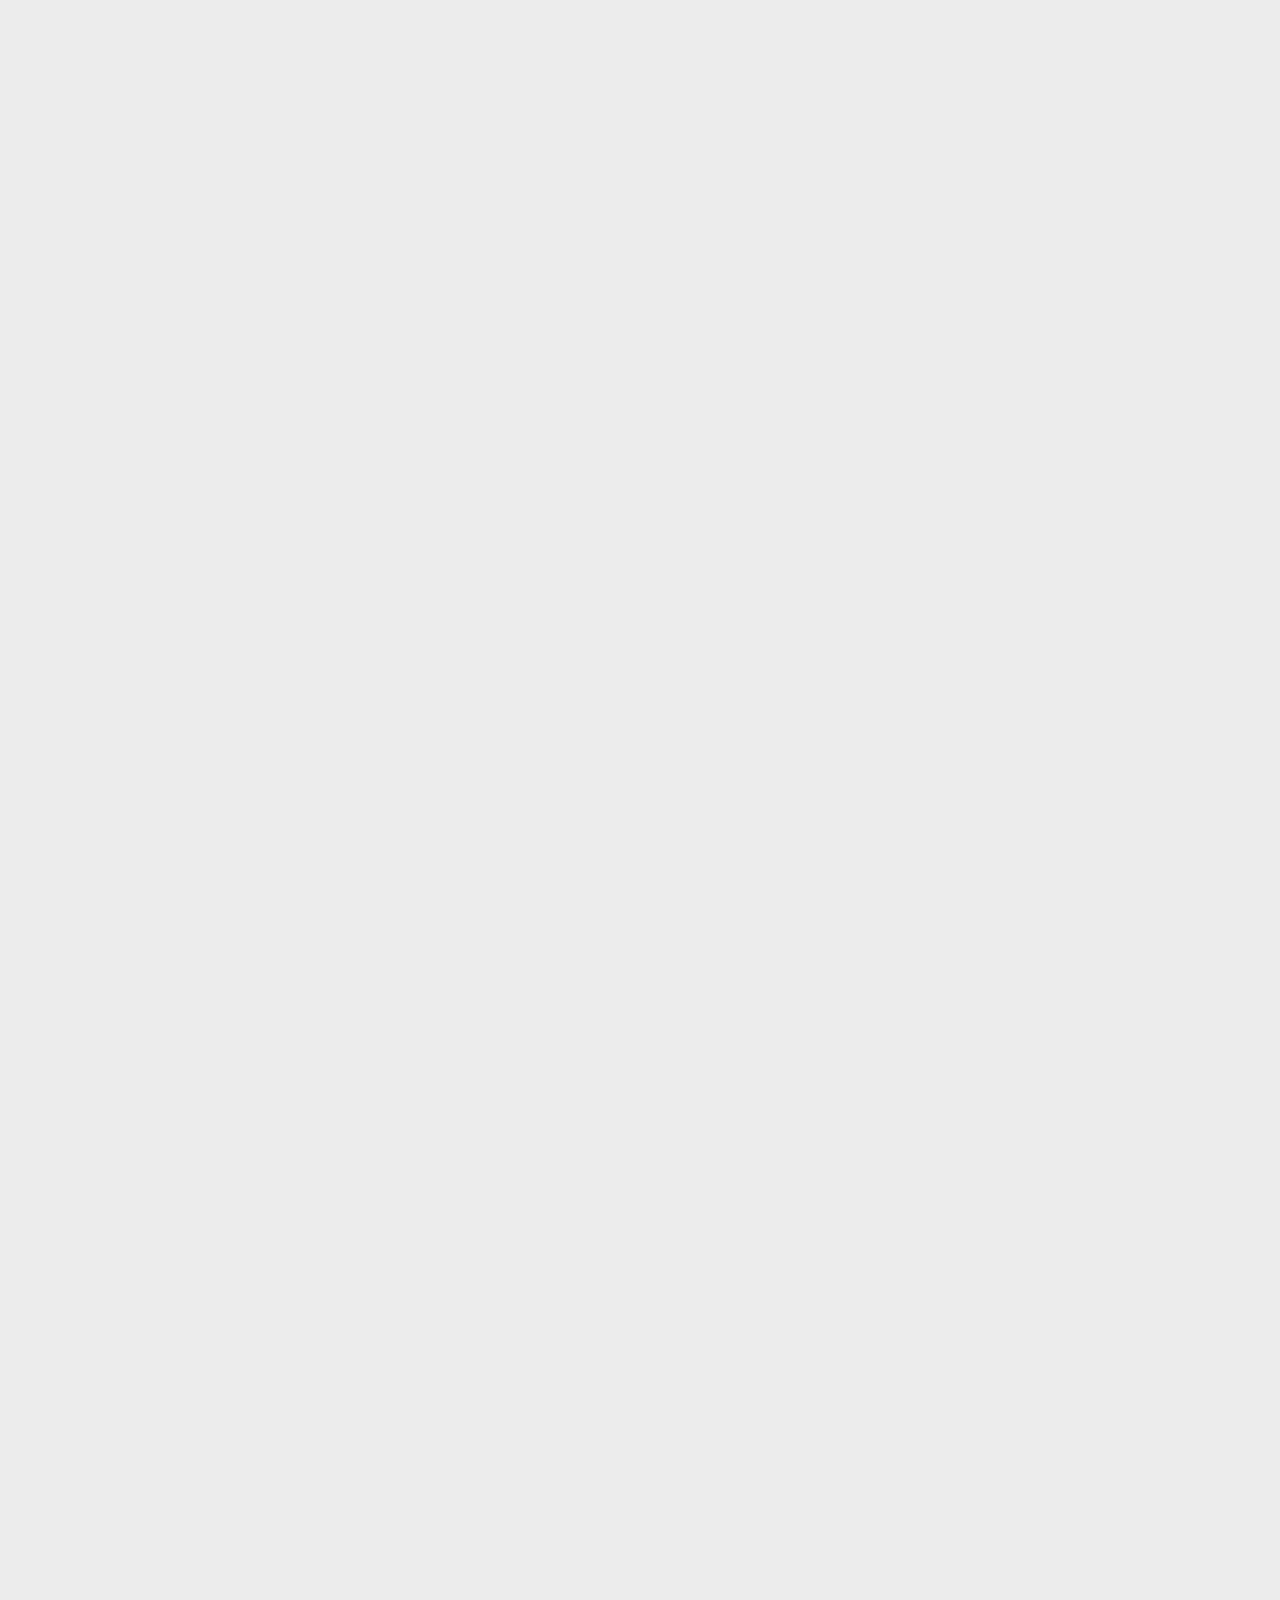
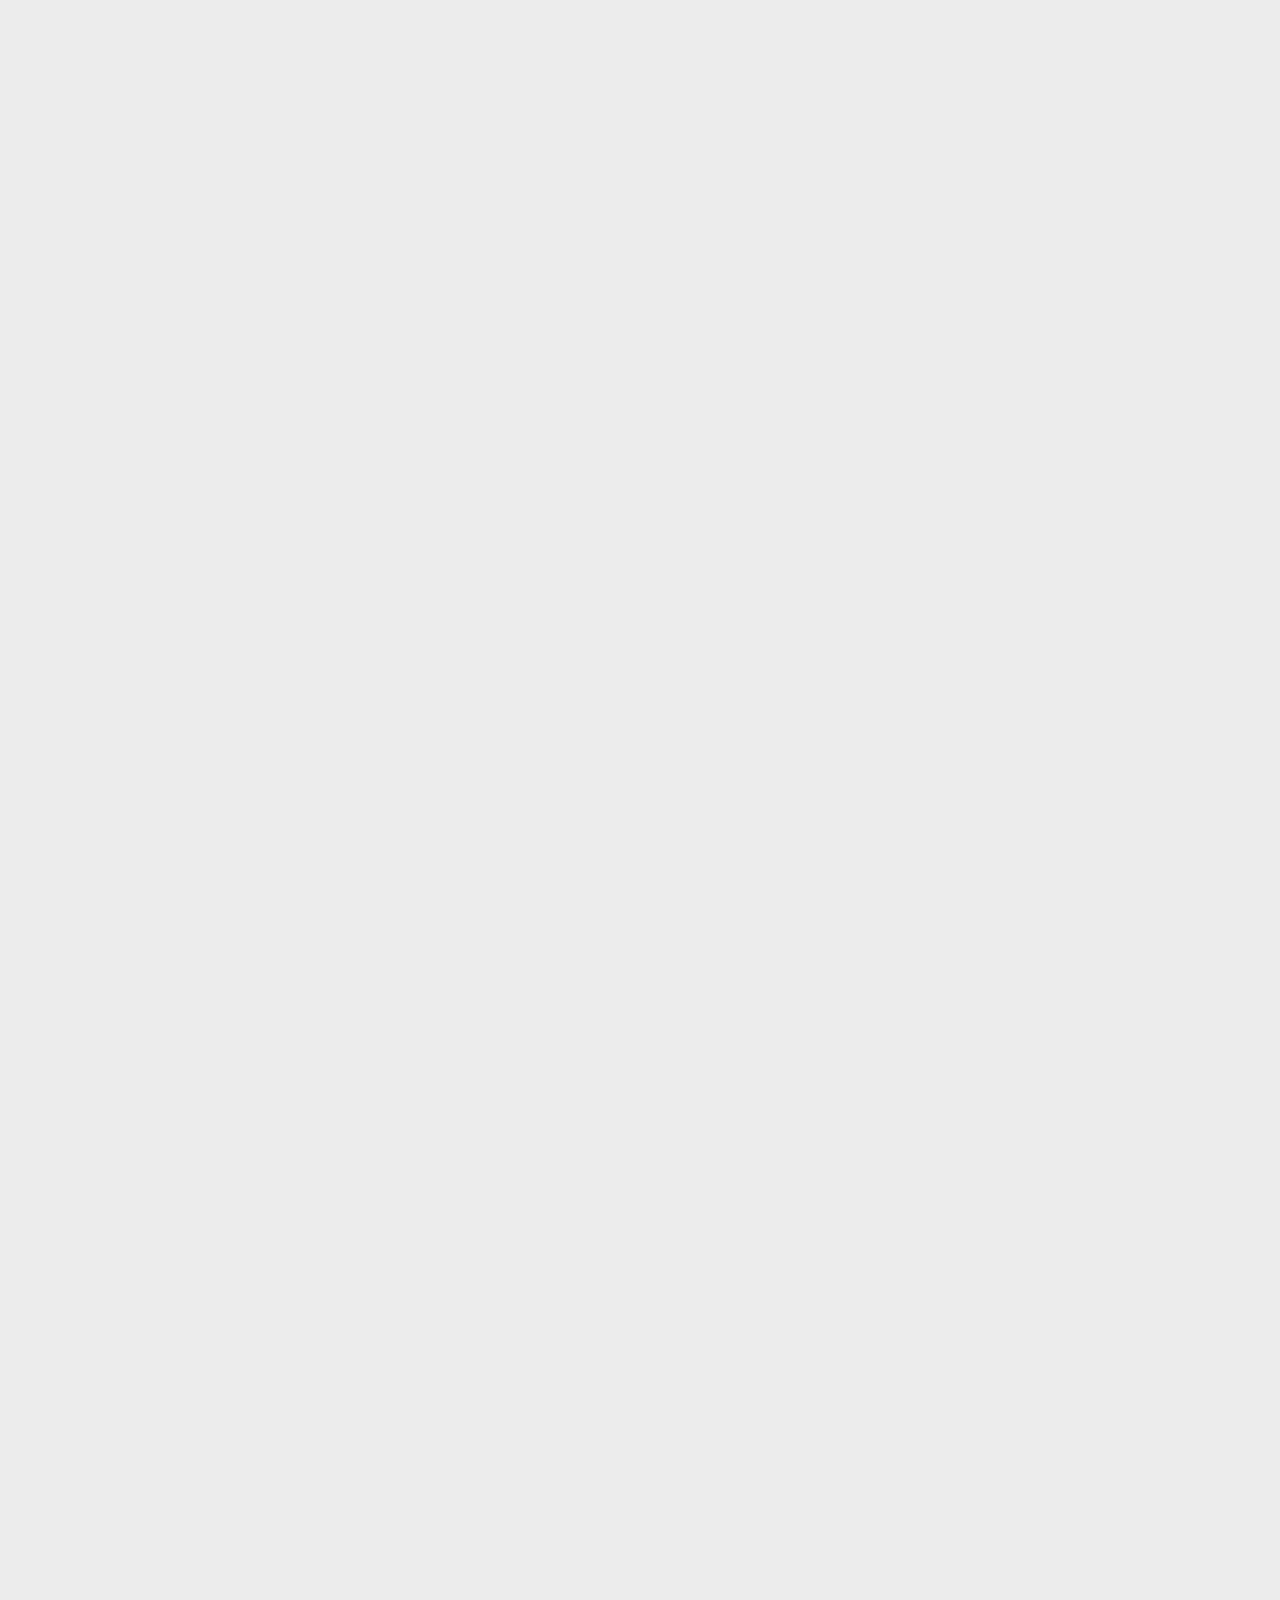
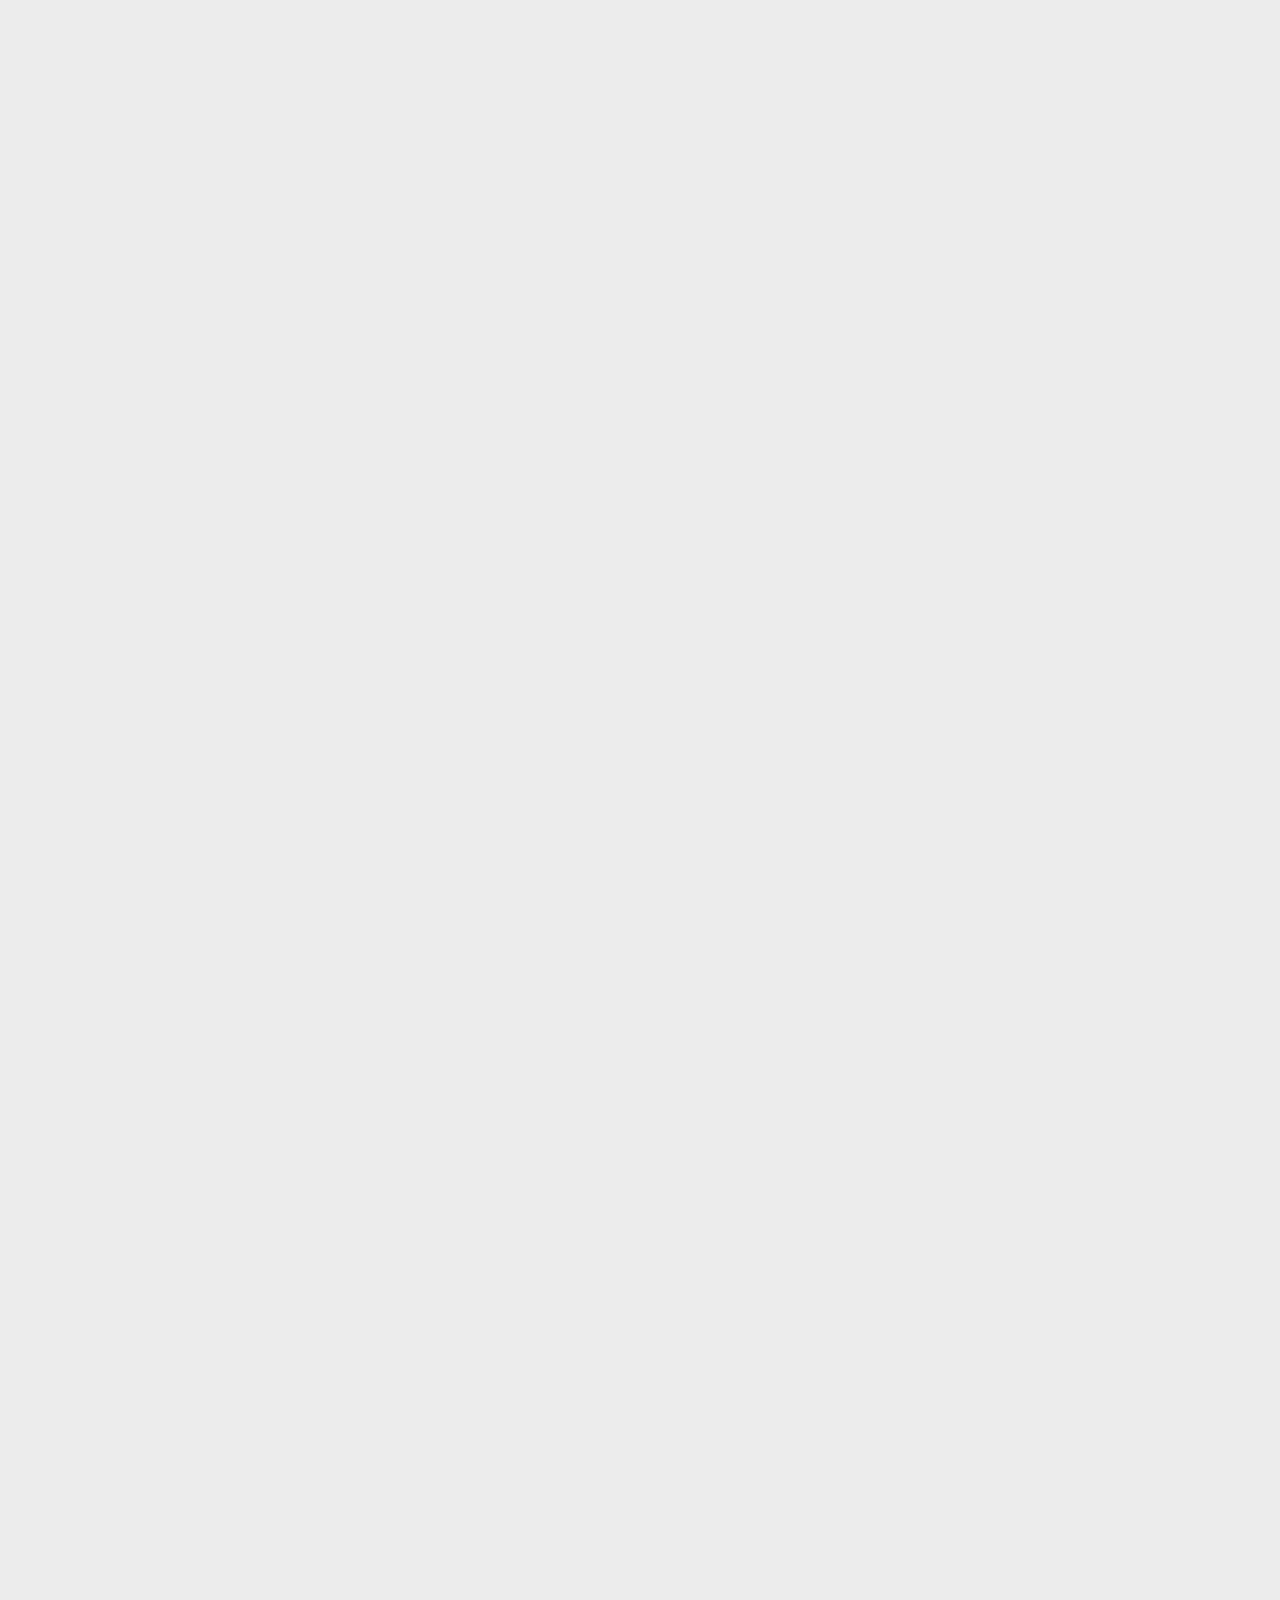
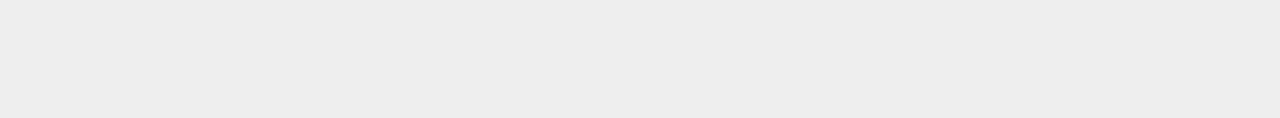
==== commit 5bb2163c: "Site updated: 2022-07-11 16:33:22" ====
--- a/index.html
+++ b/index.html
@@ -185,7 +185,7 @@
       <span class="post-meta-item-text">发表于</span>
       
 
-      <time title="创建时间：2022-07-11 16:26:09 / 修改时间：16:32:02" itemprop="dateCreated datePublished" datetime="2022-07-11T16:26:09+08:00">2022-07-11</time>
+      <time title="创建时间：2022-07-11 16:26:09 / 修改时间：16:33:06" itemprop="dateCreated datePublished" datetime="2022-07-11T16:26:09+08:00">2022-07-11</time>
     </span>
 
   
@@ -200,7 +200,7 @@
     <div class="post-body" itemprop="articleBody">
           <img src = "https://github.com/wyerwang/wyerwang.github.io/blob/main/imgs/Fog.jpg?raw=true">
 
-<p>主美需要一个从世界中心位置向摄像机远处渐变的雾，于是就写了这么个简陋版</p>
+<p>主美需要一个从世界中心位置向摄像机远处渐变的雾，于是就写了这么个简陋版，后面有时间再加上距离控制吧</p>
 <pre class="line-numbers language-none"><code class="language-none">float Fixed_Fog(float3 positionWS, float fogBlend, float fogFalloff, float fogSpeed, float noiseScale)
 &#123;
     float3 positionVS &#x3D; TransformWorldToView(positionWS);
